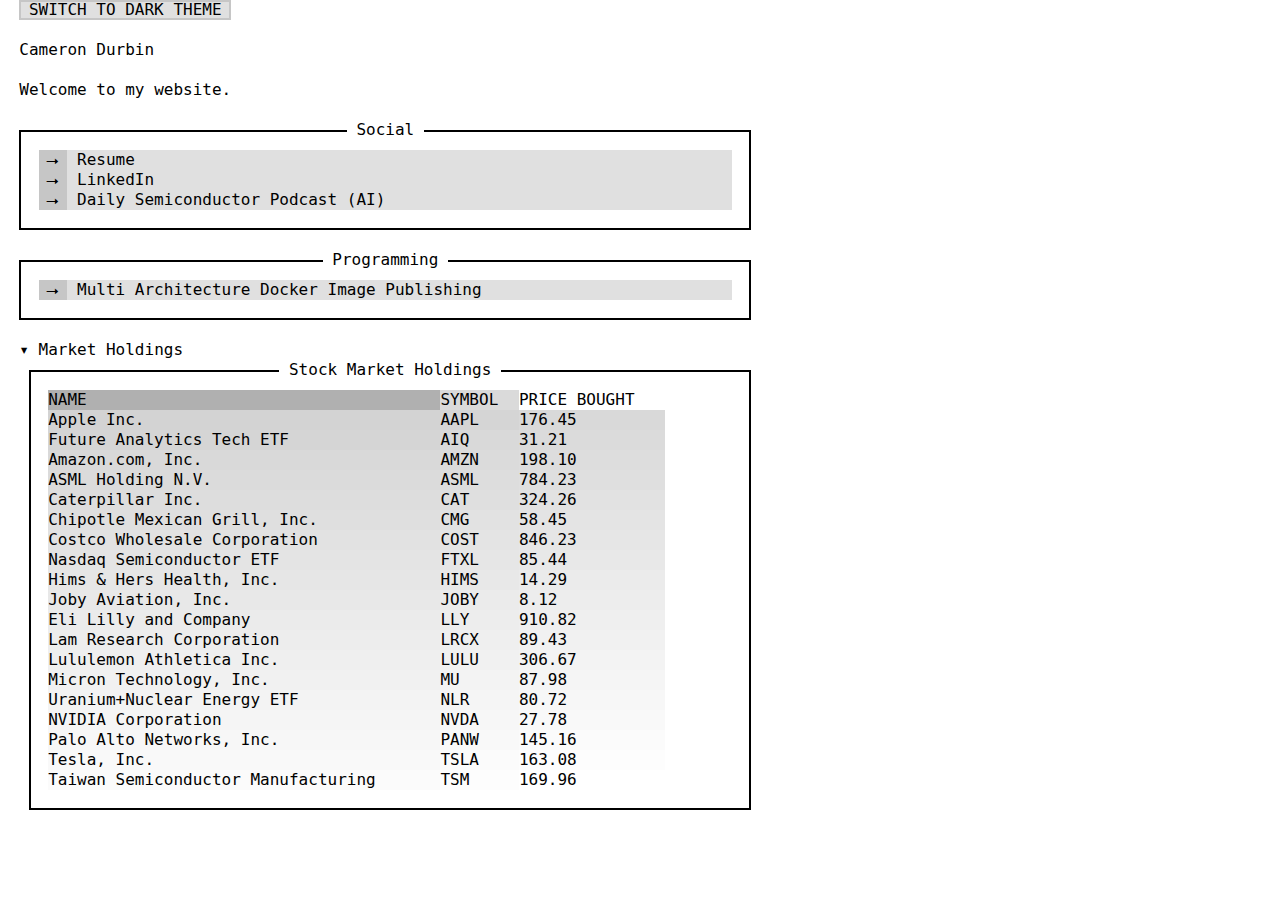
==== index.html @ b3b3ccad "update website" ====
<!DOCTYPE html><html lang="en-us"><head><meta charSet="utf-8"/><meta name="viewport" content="width=device-width, initial-scale=1"/><link rel="preload" as="image" href="https://intdev-global.s3.us-west-2.amazonaws.com/template-app-icon.png"/><link rel="stylesheet" href="./_next/static/css/3b3b348588047941.css" data-precedence="next"/><link rel="preload" as="script" fetchPriority="low" href="./_next/static/chunks/webpack-35756de5c0da3073.js"/><script src="./_next/static/chunks/4bd1b696-41e14159a9d67860.js" async=""></script><script src="./_next/static/chunks/517-19aa850d7bd7fefe.js" async=""></script><script src="./_next/static/chunks/main-app-64e9172b54e3012a.js" async=""></script><script src="./_next/static/chunks/app/layout-7b659a6c33f91e7e.js" async=""></script><script src="./_next/static/chunks/app/page-b0eea78f77b5fe3b.js" async=""></script><script src="./_next/static/chunks/polyfills-42372ed130431b0a.js" noModule=""></script></head><body class="theme-light"><div class="DefaultLayout_body__7xiM0"><img class="DefaultLayout_pixel__mKKBp" src="https://intdev-global.s3.us-west-2.amazonaws.com/template-app-icon.png" alt=""/><div class="DefaultActionBar_root__xqdtI"><div class="ActionBar_root__UG4k_"><div class=""><div class="ActionButton_root__mVVS_" tabindex="0" role="button"><span class="ActionButton_content__crCUa">Switch to Dark Theme</span></div></div></div></div><br/><div class="Grid_grid__SyTcQ"><section class="Row_row__w1H__">Cameron Durbin</section><br/><section class="Row_row__w1H__">Welcome to my website.</section><br/><article class="Card_card__roE_8"><header class="Card_action__5zfLi"><div class="Card_left__21wPW" aria-hidden="true"></div><h2 class="Card_title___SZ_d">Social</h2><div class="Card_right__RdLAu" aria-hidden="true"></div></header><section class="Card_children__uFd2l"><a class="ActionListItem_item__rTQlb" href="https://raw.githubusercontent.com/PlatinumCD/resume/master/CameronDurbinResume.pdf" target="_blank" tabindex="0" role="link"><figure class="ActionListItem_icon__VY1FA">⭢</figure><span class="ActionListItem_text__fGsZi">Resume</span></a><a class="ActionListItem_item__rTQlb" href="https://www.linkedin.com/in/cfd/" target="_blank" tabindex="0" role="link"><figure class="ActionListItem_icon__VY1FA">⭢</figure><span class="ActionListItem_text__fGsZi">LinkedIn</span></a><a class="ActionListItem_item__rTQlb" href="https://open.spotify.com/show/5hCIqsqqii0l1OaYvBZPwZ?si=8ecba6f8f65a43d0" target="_blank" tabindex="0" role="link"><figure class="ActionListItem_icon__VY1FA">⭢</figure><span class="ActionListItem_text__fGsZi">Daily Semiconductor Podcast (AI)</span></a></section></article><br/><article class="Card_card__roE_8"><header class="Card_action__5zfLi"><div class="Card_left__21wPW" aria-hidden="true"></div><h2 class="Card_title___SZ_d">Programming</h2><div class="Card_right__RdLAu" aria-hidden="true"></div></header><section class="Card_children__uFd2l"><a class="ActionListItem_item__rTQlb" href="https://www.cameronfdurbin.com/resources/docker_package_publish.html" target="_blank" tabindex="0" role="link"><figure class="ActionListItem_icon__VY1FA">⭢</figure><span class="ActionListItem_text__fGsZi">Multi Architecture Docker Image Publishing</span></a></section></article><br/><section class="Row_row__w1H__" tabindex="0" role="button" aria-expanded="true"><div class="Accordion_flex__NjGtE Accordion_active__b7b8d"><span class="Accordion_icon___3fpj">▾</span><span class="Accordion_content__MsGhh">Market Holdings</span></div></section><section class="Row_row__w1H__" style="padding-left:1ch"><article class="Card_card__roE_8"><header class="Card_action__5zfLi"><div class="Card_left__21wPW" aria-hidden="true"></div><h2 class="Card_title___SZ_d">Stock Market Holdings</h2><div class="Card_right__RdLAu" aria-hidden="true"></div></header><section class="Card_children__uFd2l"><table class="DataTable_root__dULbX"><tbody><tr class="DataTable_row__tr6JL" tabindex="0"><td class="DataTable_column__1giGI" style="background-color:rgba(98, 98, 98, 0.50)">NAME</td><td class="DataTable_column__1giGI" style="background-color:rgba(177, 177, 177, 0.47)">SYMBOL</td><td class="DataTable_column__1giGI" style="background-color:rgba(255, 255, 255, 0.45)">PRICE BOUGHT</td></tr><tr class="DataTable_row__tr6JL" tabindex="0"><td class="DataTable_column__1giGI" style="background-color:rgba(168, 168, 168, 0.50)">Apple Inc.</td><td class="DataTable_column__1giGI" style="background-color:rgba(172, 172, 172, 0.50)">AAPL</td><td class="DataTable_column__1giGI" style="background-color:rgba(177, 177, 177, 0.49)">176.45</td></tr><tr class="DataTable_row__tr6JL" tabindex="0"><td class="DataTable_column__1giGI" style="background-color:rgba(172, 172, 172, 0.50)">Future Analytics Tech ETF</td><td class="DataTable_column__1giGI" style="background-color:rgba(177, 177, 177, 0.49)">AIQ</td><td class="DataTable_column__1giGI" style="background-color:rgba(181, 181, 181, 0.49)">31.21</td></tr><tr class="DataTable_row__tr6JL" tabindex="0"><td class="DataTable_column__1giGI" style="background-color:rgba(177, 177, 177, 0.49)">Amazon.com, Inc.</td><td class="DataTable_column__1giGI" style="background-color:rgba(181, 181, 181, 0.49)">AMZN</td><td class="DataTable_column__1giGI" style="background-color:rgba(185, 185, 185, 0.49)">198.10</td></tr><tr class="DataTable_row__tr6JL" tabindex="0"><td class="DataTable_column__1giGI" style="background-color:rgba(181, 181, 181, 0.49)">ASML Holding N.V.</td><td class="DataTable_column__1giGI" style="background-color:rgba(185, 185, 185, 0.49)">ASML</td><td class="DataTable_column__1giGI" style="background-color:rgba(190, 190, 190, 0.49)">784.23</td></tr><tr class="DataTable_row__tr6JL" tabindex="0"><td class="DataTable_column__1giGI" style="background-color:rgba(185, 185, 185, 0.49)">Caterpillar Inc.</td><td class="DataTable_column__1giGI" style="background-color:rgba(190, 190, 190, 0.49)">CAT</td><td class="DataTable_column__1giGI" style="background-color:rgba(194, 194, 194, 0.48)">324.26</td></tr><tr class="DataTable_row__tr6JL" tabindex="0"><td class="DataTable_column__1giGI" style="background-color:rgba(190, 190, 190, 0.49)">Chipotle Mexican Grill, Inc.</td><td class="DataTable_column__1giGI" style="background-color:rgba(194, 194, 194, 0.48)">CMG</td><td class="DataTable_column__1giGI" style="background-color:rgba(198, 198, 198, 0.48)">58.45</td></tr><tr class="DataTable_row__tr6JL" tabindex="0"><td class="DataTable_column__1giGI" style="background-color:rgba(194, 194, 194, 0.48)">Costco Wholesale Corporation</td><td class="DataTable_column__1giGI" style="background-color:rgba(198, 198, 198, 0.48)">COST</td><td class="DataTable_column__1giGI" style="background-color:rgba(203, 203, 203, 0.48)">846.23</td></tr><tr class="DataTable_row__tr6JL" tabindex="0"><td class="DataTable_column__1giGI" style="background-color:rgba(198, 198, 198, 0.48)">Nasdaq Semiconductor ETF</td><td class="DataTable_column__1giGI" style="background-color:rgba(203, 203, 203, 0.48)">FTXL</td><td class="DataTable_column__1giGI" style="background-color:rgba(207, 207, 207, 0.48)">85.44</td></tr><tr class="DataTable_row__tr6JL" tabindex="0"><td class="DataTable_column__1giGI" style="background-color:rgba(203, 203, 203, 0.48)">Hims &amp; Hers Health, Inc.</td><td class="DataTable_column__1giGI" style="background-color:rgba(207, 207, 207, 0.48)">HIMS</td><td class="DataTable_column__1giGI" style="background-color:rgba(212, 212, 212, 0.47)">14.29</td></tr><tr class="DataTable_row__tr6JL" tabindex="0"><td class="DataTable_column__1giGI" style="background-color:rgba(207, 207, 207, 0.48)">Joby Aviation, Inc.</td><td class="DataTable_column__1giGI" style="background-color:rgba(212, 212, 212, 0.47)">JOBY</td><td class="DataTable_column__1giGI" style="background-color:rgba(216, 216, 216, 0.47)">8.12</td></tr><tr class="DataTable_row__tr6JL" tabindex="0"><td class="DataTable_column__1giGI" style="background-color:rgba(212, 212, 212, 0.47)">Eli Lilly and Company</td><td class="DataTable_column__1giGI" style="background-color:rgba(216, 216, 216, 0.47)">LLY</td><td class="DataTable_column__1giGI" style="background-color:rgba(220, 220, 220, 0.47)">910.82</td></tr><tr class="DataTable_row__tr6JL" tabindex="0"><td class="DataTable_column__1giGI" style="background-color:rgba(216, 216, 216, 0.47)">Lam Research Corporation</td><td class="DataTable_column__1giGI" style="background-color:rgba(220, 220, 220, 0.47)">LRCX</td><td class="DataTable_column__1giGI" style="background-color:rgba(225, 225, 225, 0.47)">89.43</td></tr><tr class="DataTable_row__tr6JL" tabindex="0"><td class="DataTable_column__1giGI" style="background-color:rgba(220, 220, 220, 0.47)">Lululemon Athletica Inc.</td><td class="DataTable_column__1giGI" style="background-color:rgba(225, 225, 225, 0.47)">LULU</td><td class="DataTable_column__1giGI" style="background-color:rgba(229, 229, 229, 0.47)">306.67</td></tr><tr class="DataTable_row__tr6JL" tabindex="0"><td class="DataTable_column__1giGI" style="background-color:rgba(225, 225, 225, 0.47)">Micron Technology, Inc.</td><td class="DataTable_column__1giGI" style="background-color:rgba(229, 229, 229, 0.47)">MU</td><td class="DataTable_column__1giGI" style="background-color:rgba(233, 233, 233, 0.46)">87.98</td></tr><tr class="DataTable_row__tr6JL" tabindex="0"><td class="DataTable_column__1giGI" style="background-color:rgba(229, 229, 229, 0.47)">Uranium+Nuclear Energy ETF</td><td class="DataTable_column__1giGI" style="background-color:rgba(233, 233, 233, 0.46)">NLR</td><td class="DataTable_column__1giGI" style="background-color:rgba(238, 238, 238, 0.46)">80.72</td></tr><tr class="DataTable_row__tr6JL" tabindex="0"><td class="DataTable_column__1giGI" style="background-color:rgba(233, 233, 233, 0.46)">NVIDIA Corporation</td><td class="DataTable_column__1giGI" style="background-color:rgba(238, 238, 238, 0.46)">NVDA</td><td class="DataTable_column__1giGI" style="background-color:rgba(242, 242, 242, 0.46)">27.78</td></tr><tr class="DataTable_row__tr6JL" tabindex="0"><td class="DataTable_column__1giGI" style="background-color:rgba(238, 238, 238, 0.46)">Palo Alto Networks, Inc.</td><td class="DataTable_column__1giGI" style="background-color:rgba(242, 242, 242, 0.46)">PANW</td><td class="DataTable_column__1giGI" style="background-color:rgba(246, 246, 246, 0.46)">145.16</td></tr><tr class="DataTable_row__tr6JL" tabindex="0"><td class="DataTable_column__1giGI" style="background-color:rgba(242, 242, 242, 0.46)">Tesla, Inc.</td><td class="DataTable_column__1giGI" style="background-color:rgba(246, 246, 246, 0.46)">TSLA</td><td class="DataTable_column__1giGI" style="background-color:rgba(251, 251, 251, 0.45)">163.08</td></tr><tr class="DataTable_row__tr6JL" tabindex="0"><td class="DataTable_column__1giGI" style="background-color:rgba(246, 246, 246, 0.46)">Taiwan Semiconductor Manufacturing</td><td class="DataTable_column__1giGI" style="background-color:rgba(251, 251, 251, 0.45)">TSM</td><td class="DataTable_column__1giGI" style="background-color:rgba(255, 255, 255, 0.45)">169.96</td></tr></tbody></table></section></article></section></div></div><script src="./_next/static/chunks/webpack-35756de5c0da3073.js" async=""></script><script>(self.__next_f=self.__next_f||[]).push([0])</script><script>self.__next_f.push([1,"1:\"$Sreact.fragment\"\n2:I[7558,[\"177\",\"static/chunks/app/layout-7b659a6c33f91e7e.js\"],\"default\"]\n3:I[5244,[],\"\"]\n4:I[3866,[],\"\"]\n6:I[6213,[],\"OutletBoundary\"]\n8:I[6213,[],\"MetadataBoundary\"]\na:I[6213,[],\"ViewportBoundary\"]\nc:I[4835,[],\"\"]\n:HL[\"./_next/static/css/3b3b348588047941.css\",\"style\"]\n"])</script><script>self.__next_f.push([1,"0:{\"P\":null,\"b\":\"AEE_rzgPCe6bbKyB_9G8I\",\"p\":\".\",\"c\":[\"\",\"\"],\"i\":false,\"f\":[[[\"\",{\"children\":[\"__PAGE__\",{}]},\"$undefined\",\"$undefined\",true],[\"\",[\"$\",\"$1\",\"c\",{\"children\":[null,[\"$\",\"html\",null,{\"lang\":\"en-us\",\"children\":[\"$\",\"body\",null,{\"className\":\"theme-light\",\"children\":[\"$\",\"$L2\",null,{\"children\":[\"$\",\"$L3\",null,{\"parallelRouterKey\":\"children\",\"segmentPath\":[\"children\"],\"error\":\"$undefined\",\"errorStyles\":\"$undefined\",\"errorScripts\":\"$undefined\",\"template\":[\"$\",\"$L4\",null,{}],\"templateStyles\":\"$undefined\",\"templateScripts\":\"$undefined\",\"notFound\":[[],[[\"$\",\"title\",null,{\"children\":\"404: This page could not be found.\"}],[\"$\",\"div\",null,{\"style\":{\"fontFamily\":\"system-ui,\\\"Segoe UI\\\",Roboto,Helvetica,Arial,sans-serif,\\\"Apple Color Emoji\\\",\\\"Segoe UI Emoji\\\"\",\"height\":\"100vh\",\"textAlign\":\"center\",\"display\":\"flex\",\"flexDirection\":\"column\",\"alignItems\":\"center\",\"justifyContent\":\"center\"},\"children\":[\"$\",\"div\",null,{\"children\":[[\"$\",\"style\",null,{\"dangerouslySetInnerHTML\":{\"__html\":\"body{color:#000;background:#fff;margin:0}.next-error-h1{border-right:1px solid rgba(0,0,0,.3)}@media (prefers-color-scheme:dark){body{color:#fff;background:#000}.next-error-h1{border-right:1px solid rgba(255,255,255,.3)}}\"}}],[\"$\",\"h1\",null,{\"className\":\"next-error-h1\",\"style\":{\"display\":\"inline-block\",\"margin\":\"0 20px 0 0\",\"padding\":\"0 23px 0 0\",\"fontSize\":24,\"fontWeight\":500,\"verticalAlign\":\"top\",\"lineHeight\":\"49px\"},\"children\":404}],[\"$\",\"div\",null,{\"style\":{\"display\":\"inline-block\"},\"children\":[\"$\",\"h2\",null,{\"style\":{\"fontSize\":14,\"fontWeight\":400,\"lineHeight\":\"49px\",\"margin\":0},\"children\":\"This page could not be found.\"}]}]]}]}]]],\"forbidden\":\"$undefined\",\"unauthorized\":\"$undefined\"}]}]}]}]]}],{\"children\":[\"__PAGE__\",[\"$\",\"$1\",\"c\",{\"children\":[\"$L5\",[[\"$\",\"link\",\"0\",{\"rel\":\"stylesheet\",\"href\":\"./_next/static/css/3b3b348588047941.css\",\"precedence\":\"next\",\"crossOrigin\":\"$undefined\",\"nonce\":\"$undefined\"}]],[\"$\",\"$L6\",null,{\"children\":\"$L7\"}]]}],{},null,false]},null,false],[\"$\",\"$1\",\"h\",{\"children\":[null,[\"$\",\"$1\",\"NZ06H8oi9hw6hcsAs-W8n\",{\"children\":[[\"$\",\"$L8\",null,{\"children\":\"$L9\"}],[\"$\",\"$La\",null,{\"children\":\"$Lb\"}],null]}]]}],false]],\"m\":\"$undefined\",\"G\":[\"$c\",\"$undefined\"],\"s\":false,\"S\":true}\n"])</script><script>self.__next_f.push([1,"d:I[9617,[\"974\",\"static/chunks/app/page-b0eea78f77b5fe3b.js\"],\"default\"]\ne:I[2588,[\"974\",\"static/chunks/app/page-b0eea78f77b5fe3b.js\"],\"default\"]\nf:I[5498,[\"974\",\"static/chunks/app/page-b0eea78f77b5fe3b.js\"],\"default\"]\n10:I[3644,[\"974\",\"static/chunks/app/page-b0eea78f77b5fe3b.js\"],\"default\"]\n"])</script><script>self.__next_f.push([1,"5:[\"$\",\"div\",null,{\"className\":\"DefaultLayout_body__7xiM0\",\"children\":[[\"$\",\"img\",null,{\"className\":\"DefaultLayout_pixel__mKKBp\",\"src\":\"https://intdev-global.s3.us-west-2.amazonaws.com/template-app-icon.png\",\"alt\":\"\"}],[[\"$\",\"$Ld\",null,{}],[\"$\",\"br\",null,{}],[\"$\",\"div\",null,{\"className\":\"Grid_grid__SyTcQ\",\"children\":[[\"$\",\"$Le\",null,{\"children\":\"Cameron Durbin\"}],[\"$\",\"br\",null,{}],[\"$\",\"$Le\",null,{\"children\":\"Welcome to my website.\"}],[\"$\",\"br\",null,{}],[\"$\",\"article\",null,{\"className\":\"Card_card__roE_8\",\"style\":\"$undefined\",\"children\":[[\"$\",\"header\",null,{\"className\":\"Card_action__5zfLi\",\"children\":[[\"$\",\"div\",null,{\"className\":\"Card_left__21wPW\",\"aria-hidden\":\"true\"}],[\"$\",\"h2\",null,{\"className\":\"Card_title___SZ_d\",\"children\":\"Social\"}],[\"$\",\"div\",null,{\"className\":\"Card_right__RdLAu\",\"aria-hidden\":\"true\"}]]}],[\"$\",\"section\",null,{\"className\":\"Card_children__uFd2l\",\"children\":[[\"$\",\"a\",null,{\"className\":\"ActionListItem_item__rTQlb\",\"href\":\"https://raw.githubusercontent.com/PlatinumCD/resume/master/CameronDurbinResume.pdf\",\"target\":\"_blank\",\"style\":\"$undefined\",\"tabIndex\":0,\"role\":\"link\",\"children\":[[\"$\",\"figure\",null,{\"className\":\"ActionListItem_icon__VY1FA\",\"children\":\"⭢\"}],[\"$\",\"span\",null,{\"className\":\"ActionListItem_text__fGsZi\",\"children\":\"Resume\"}]]}],[\"$\",\"a\",null,{\"className\":\"ActionListItem_item__rTQlb\",\"href\":\"https://www.linkedin.com/in/cfd/\",\"target\":\"_blank\",\"style\":\"$undefined\",\"tabIndex\":0,\"role\":\"link\",\"children\":[[\"$\",\"figure\",null,{\"className\":\"ActionListItem_icon__VY1FA\",\"children\":\"⭢\"}],[\"$\",\"span\",null,{\"className\":\"ActionListItem_text__fGsZi\",\"children\":\"LinkedIn\"}]]}],[\"$\",\"a\",null,{\"className\":\"ActionListItem_item__rTQlb\",\"href\":\"https://open.spotify.com/show/5hCIqsqqii0l1OaYvBZPwZ?si=8ecba6f8f65a43d0\",\"target\":\"_blank\",\"style\":\"$undefined\",\"tabIndex\":0,\"role\":\"link\",\"children\":[[\"$\",\"figure\",null,{\"className\":\"ActionListItem_icon__VY1FA\",\"children\":\"⭢\"}],[\"$\",\"span\",null,{\"className\":\"ActionListItem_text__fGsZi\",\"children\":\"Daily Semiconductor Podcast (AI)\"}]]}]]}]]}],[\"$\",\"br\",null,{}],[\"$\",\"article\",null,{\"className\":\"Card_card__roE_8\",\"style\":\"$undefined\",\"children\":[[\"$\",\"header\",null,{\"className\":\"Card_action__5zfLi\",\"children\":[[\"$\",\"div\",null,{\"className\":\"Card_left__21wPW\",\"aria-hidden\":\"true\"}],[\"$\",\"h2\",null,{\"className\":\"Card_title___SZ_d\",\"children\":\"Programming\"}],[\"$\",\"div\",null,{\"className\":\"Card_right__RdLAu\",\"aria-hidden\":\"true\"}]]}],[\"$\",\"section\",null,{\"className\":\"Card_children__uFd2l\",\"children\":[\"$\",\"a\",null,{\"className\":\"ActionListItem_item__rTQlb\",\"href\":\"https://www.cameronfdurbin.com/resources/docker_package_publish.html\",\"target\":\"_blank\",\"style\":\"$undefined\",\"tabIndex\":0,\"role\":\"link\",\"children\":[[\"$\",\"figure\",null,{\"className\":\"ActionListItem_icon__VY1FA\",\"children\":\"⭢\"}],[\"$\",\"span\",null,{\"className\":\"ActionListItem_text__fGsZi\",\"children\":\"Multi Architecture Docker Image Publishing\"}]]}]}]]}],[\"$\",\"br\",null,{}],[\"$\",\"$Lf\",null,{\"defaultValue\":true,\"title\":\"Market Holdings\",\"children\":[\"$\",\"article\",null,{\"className\":\"Card_card__roE_8\",\"style\":\"$undefined\",\"children\":[[\"$\",\"header\",null,{\"className\":\"Card_action__5zfLi\",\"children\":[[\"$\",\"div\",null,{\"className\":\"Card_left__21wPW\",\"aria-hidden\":\"true\"}],[\"$\",\"h2\",null,{\"className\":\"Card_title___SZ_d\",\"children\":\"Stock Market Holdings\"}],[\"$\",\"div\",null,{\"className\":\"Card_right__RdLAu\",\"aria-hidden\":\"true\"}]]}],[\"$\",\"section\",null,{\"className\":\"Card_children__uFd2l\",\"children\":[\"$\",\"$L10\",null,{\"data\":[[\"NAME\",\"SYMBOL\",\"PRICE BOUGHT\"],[\"Apple Inc.\",\"AAPL\",\"176.45\"],[\"Future Analytics Tech ETF\",\"AIQ\",\"31.21\"],[\"Amazon.com, Inc.\",\"AMZN\",\"198.10\"],[\"ASML Holding N.V.\",\"ASML\",\"784.23\"],[\"Caterpillar Inc.\",\"CAT\",\"324.26\"],[\"Chipotle Mexican Grill, Inc.\",\"CMG\",\"58.45\"],[\"Costco Wholesale Corporation\",\"COST\",\"846.23\"],[\"Nasdaq Semiconductor ETF\",\"FTXL\",\"85.44\"],[\"Hims \u0026 Hers Health, Inc.\",\"HIMS\",\"14.29\"],[\"Joby Aviation, Inc.\",\"JOBY\",\"8.12\"],[\"Eli Lilly and Company\",\"LLY\",\"910.82\"],[\"Lam Research Corporation\",\"LRCX\",\"89.43\"],[\"Lululemon Athletica Inc.\",\"LULU\",\"306.67\"],[\"Micron Technology, Inc.\",\"MU\",\"87.98\"],[\"Uranium+Nuclear Energy ETF\",\"NLR\",\"80.72\"],[\"NVIDIA Corporation\",\"NVDA\",\"27.78\"],[\"Palo Alto Networks, Inc.\",\"PANW\",\"145.16\"],[\"Tesla, Inc.\",\"TSLA\",\"163.08\"],[\"Taiwan Semiconductor Manufacturing\",\"TSM\",\"169.96\"]]}]}]]}]}]]}]]]}]\n"])</script><script>self.__next_f.push([1,"b:[[\"$\",\"meta\",\"0\",{\"name\":\"viewport\",\"content\":\"width=device-width, initial-scale=1\"}]]\n9:[[\"$\",\"meta\",\"0\",{\"charSet\":\"utf-8\"}]]\n"])</script><script>self.__next_f.push([1,"7:null\n"])</script></body></html>
---- _next/static/css/3b3b348588047941.css ----
.Accordion_flex__NjGtE{display:flex;align-items:center;justify-content:space-between}.Accordion_flex__NjGtE:hover{background:var(--theme-focused-foreground)}.Accordion_icon___3fpj{flex-shrink:0}.Accordion_content__MsGhh,.Accordion_icon___3fpj{-webkit-user-select:none;-moz-user-select:none;user-select:none;cursor:pointer}.Accordion_content__MsGhh{min-width:10%;width:100%;transition:all .2s ease;transition-property:padding;padding-left:0}.Accordion_active__b7b8d .Accordion_content__MsGhh{padding-left:1ch}.Row_row__w1H__{display:block;outline:0;border:0;transition:background .2s ease}.Row_row__w1H__:focus{background:var(--theme-focused-foreground)}.DataTable_root__dULbX{position:relative;width:100%;border-spacing:0;max-width:64ch}.DataTable_row__tr6JL{transition:transform .5s ease;border-spacing:0}.DataTable_row__tr6JL:first-child{font-weight:400}.DataTable_row__tr6JL:focus{background:var(--theme-focused-foreground);outline:0}.DataTable_column__1giGI{border:0;outline:0;padding-right:1ch;transition:background-color .5s ease}.DataTable_changed__xJPbK{animation:DataTable_flash__aweyY 2s ease}@keyframes DataTable_flash__aweyY{0%{background-color:var(--theme-focused-foreground-subdued)}to{background-color:transparent}}.DefaultActionBar_root__xqdtI{position:fixed;top:0;left:2ch;z-index:1}.ActionBar_root__UG4k_{background:var(--theme-background);box-shadow:inset 0 0 0 1px var(--theme-border)}.ButtonGroup_full__AQ5Wh{display:grid;grid-template-columns:repeat(auto-fit,minmax(60px,1fr));white-space:nowrap}.ActionButton_hotkey__H8HW0{background:var(--theme-button-foreground);color:var(--theme-text)}.ActionButton_content__crCUa,.ActionButton_hotkey__H8HW0{cursor:pointer;flex-shrink:0;font-weight:400;padding:0 1ch;text-indent:0;-webkit-user-select:none;-moz-user-select:none;user-select:none}.ActionButton_content__crCUa{background:var(--theme-button-background);box-shadow:inset 0 0 0 2px var(--theme-button-foreground);text-transform:uppercase}.ActionButton_root__mVVS_{display:inline-flex;align-items:center;justify-content:space-between;cursor:pointer;outline:0;border:0;margin:0;padding:0;box-sizing:border-box;font-family:var(--font-family-mono);font-size:var(--font-size);flex-shrink:0}.ActionButton_root__mVVS_:hover .ActionButton_hotkey__H8HW0{background:var(--theme-focused-foreground)}.ActionButton_root__mVVS_:hover .ActionButton_content__crCUa{box-shadow:inset 0 0 0 2px var(--theme-focused-foreground)}.ActionButton_root__mVVS_:focus .ActionButton_hotkey__H8HW0{background:var(--theme-focused-foreground)}.ActionButton_root__mVVS_:focus .ActionButton_content__crCUa{box-shadow:inset 0 0 0 2px var(--theme-focused-foreground)}.ActionButton_selected__DF4fS .ActionButton_content__crCUa{background:var(--theme-focused-foreground)}.DropdownMenuTrigger_root__TR6Jx{display:inline-block;position:relative}.DropdownMenu_root__4UyPe{display:block;background:var(--theme-border);font-weight:400}.DropdownMenu_footer__ulicg{background:var(--theme-background-modal-footer);padding:calc(var(--font-size)*.5*var(--theme-line-height-base)) 1ch calc(var(--font-size)*.5*var(--theme-line-height-base)) 1ch}.ActionListItem_item__rTQlb{align-items:flex-start;cursor:pointer;display:flex;justify-content:space-between;outline:0;border:0;text-decoration:none}.ActionListItem_item__rTQlb,.ActionListItem_item__rTQlb:hover,.ActionListItem_item__rTQlb:visited{background:transparent;color:var(--theme-text)}.ActionListItem_item__rTQlb:focus .ActionListItem_icon__VY1FA,.ActionListItem_item__rTQlb:hover .ActionListItem_icon__VY1FA{background:var(--theme-focused-foreground)}.ActionListItem_icon__VY1FA{background:var(--theme-button-foreground);flex-shrink:0;height:calc(var(--font-size)*var(--theme-line-height-base));justify-content:center;width:3ch}.ActionListItem_icon__VY1FA,.ActionListItem_text__fGsZi{align-items:center;display:inline-flex;-webkit-user-select:none;-moz-user-select:none;user-select:none}.ActionListItem_text__fGsZi{align-self:stretch;background:var(--theme-button-background);justify-content:flex-start;min-width:10%;padding:0 1ch;width:100%}@font-face{font-family:CommitMono-Regular;src:url(https://intdev-global.s3.us-west-2.amazonaws.com/public/internet-dev/3fecb478-80cf-41c5-b834-8562ab0baae0.woff2) format("woff2")}@font-face{font-family:DepartureMono-Regular;src:url(https://intdev-global.s3.us-west-2.amazonaws.com/public/internet-dev/2ed59eb2-a4a6-490c-8d70-757b68af681d.woff) format("woff")}@font-face{font-family:FiraCode-Regular;src:url(https://intdev-global.s3.us-west-2.amazonaws.com/public/internet-dev/6cf7752d-f7c3-48b2-8149-2d0d39bc008a.woff) format("woff")}@font-face{font-family:FragmentMono-Regular;src:url(https://intdev-global.s3.us-west-2.amazonaws.com/public/internet-dev/102755cd-b36a-4db8-907e-c915b322107a.woff2) format("woff2")}@font-face{font-family:GeistMono-Regular;src:url(https://intdev-global.s3.us-west-2.amazonaws.com/public/internet-dev/996b00fb-4b7a-403d-8da2-ce2225450681.woff2) format("woff2")}@font-face{font-family:IosevkaTerm-Regular;src:url(https://intdev-global.s3.us-west-2.amazonaws.com/public/internet-dev/6397be61-3ea4-459d-8a3e-fd95168cb214.woff2) format("woff2")}@font-face{font-family:JetBrainsMono-Regular;src:url(https://next-s3-public.s3.us-west-2.amazonaws.com/JetBrainsMono-Regular.woff2) format("woff")}@font-face{font-family:SFMonoSquare-Regular;src:url(https://intdev-global.s3.us-west-2.amazonaws.com/public/internet-dev/d94a73b5-d1c5-4a97-9b2d-18e5941833f6.woff) format("woff")}@font-face{font-family:ServerMono-Regular;src:url(https://intdev-global.s3.us-west-2.amazonaws.com/public/internet-dev/6c8ad1f3-2ad9-44a9-88db-46ff3f19c4f3.woff) format("woff")}@font-face{font-family:TX02Mono-Regular;src:url(https://intdev-global.s3.us-west-2.amazonaws.com/public/internet-dev/e049dfb6-9c5d-4ac4-97c2-eb6e95c61d09.woff2) format("woff2")}a,abbr,acronym,address,applet,article,aside,audio,b,big,blockquote,body,canvas,caption,center,cite,code,dd,del,details,dfn,div,dl,dt,em,embed,fieldset,figcaption,figure,footer,form,h1,h2,h3,h4,h5,h6,header,hgroup,html,i,iframe,img,ins,kbd,label,legend,li,mark,menu,nav,object,ol,output,p,pre,q,ruby,s,samp,section,small,span,strike,strong,sub,summary,sup,table,tbody,td,tfoot,th,thead,time,tr,tt,u,ul,var,video{border:0;box-sizing:border-box;margin:0;padding:0;vertical-align:baseline}a{background:var(--theme-border-subdued);color:var(--theme-text)}a:focus,a:hover{background:var(--theme-focused-foreground);color:var(--theme-text)}a:focus{outline:0}ul{list-style-type:"▪"}ol,ul{list-style-position:inside;text-indent:-1ch}ol{list-style-type:"";counter-reset:cupcake}ol ol,ol ul,ul ol,ul ul{padding-left:2ch}ol li{padding-left:1ch;counter-increment:cupcake}ul li:before{content:" ";display:inline-block;width:1ch;height:0;visibility:hidden}ol li:before{content:counters(cupcake,".") ". "}article,aside,details,figcaption,figure,footer,header,hgroup,menu,nav,section{display:block}body.theme-blue{--theme-overlay:var(--color-blue-20-5);--theme-background:var(--color-blue-80);--theme-background-modal:var(--color-blue-70);--theme-background-modal-footer:var(--color-blue-90);--theme-background-input:var(--color-blue-60);--theme-border:var(--color-blue-70);--theme-border-subdued:var(--color-blue-60-2);--theme-text:var(--color-blue-10);--theme-button:var(--color-blue-10);--theme-button-text:var(--color-blue-80);--theme-button-foreground:var(--color-blue-60);--theme-button-background:var(--color-blue-70);--theme-focused-foreground:var(--color-blue-50);--theme-focused-foreground-subdued:var(--color-blue-50-5)}body.theme-light{--theme-overlay:var(--color-black-100-4);--theme-background:var(--color-white);--theme-background-modal:var(--color-gray-20);--theme-background-modal-footer:var(--color-gray-40);--theme-background-input:var(--color-gray-10);--theme-border:var(--color-gray-20);--theme-border-subdued:var(--color-gray-40-2);--theme-text:var(--color-black-100);--theme-button:var(--color-black-100);--theme-button-text:var(--color-white);--theme-button-foreground:var(--color-gray-30);--theme-button-background:var(--color-gray-20);--theme-focused-foreground:var(--color-blue-50);--theme-focused-foreground-subdued:var(--color-neon-green-50-5)}body.theme-dark{--theme-overlay:var(--color-black-100-4);--theme-background:var(--color-black-100);--theme-background-modal:var(--color-gray-80);--theme-background-modal-footer:var(--color-gray-70);--theme-background-input:var(--color-gray-60);--theme-border:var(--color-gray-80);--theme-border-subdued:var(--color-gray-70-3);--theme-text:var(--color-white);--theme-button:var(--color-white);--theme-button-text:var(--color-black-100);--theme-button-foreground:var(--color-gray-90);--theme-button-background:var(--color-gray-80);--theme-focused-foreground:var(--color-daybreak-10);--theme-focused-foreground-subdued:var(--color-daybreak-10-5)}body.theme-green{--theme-overlay:var(--color-neon-green-100-4);--theme-background:#2cff05;--theme-background-modal:var(--color-neon-green-50);--theme-background-modal-footer:var(--color-neon-green-50-5);--theme-background-input:var(--color-neon-green-30);--theme-border:var(--color-neon-green-60);--theme-border-subdued:var(--color-neon-green-60-3);--theme-text:var(--color-neon-green-100);--theme-button:var(--color-neon-green-100);--theme-button-text:var(--color-neon-green-10);--theme-button-foreground:var(--color-neon-green-80);--theme-button-background:var(--color-neon-green-70);--theme-focused-foreground:#ff52f3;--theme-focused-foreground-subdued:rgba(255,82,243,.5)}body.theme-black-red{--theme-overlay:var(--color-red-100-4);--theme-background:var(--color-black-100);--theme-background-modal:var(--color-red-70);--theme-background-modal-footer:var(--color-red-80);--theme-background-input:var(--color-red-60);--theme-border:var(--color-red-60-7);--theme-border-subdued:var(--color-red-60-3);--theme-text:var(--color-red-30);--theme-button:var(--color-red-100);--theme-button-text:var(--color-red-20);--theme-button-foreground:var(--color-red-80);--theme-button-background:var(--color-red-90);--theme-focused-foreground:var(--color-gray-70);--theme-focused-foreground-subdued:var(--color-red-70-4)}body.theme-black-teal{--theme-overlay:var(--color-teal-100-4);--theme-background:var(--color-black-100);--theme-background-modal:var(--color-teal-70);--theme-background-modal-footer:var(--color-teal-80);--theme-background-input:var(--color-teal-60);--theme-border:var(--color-teal-60-7);--theme-border-subdued:var(--color-teal-60-3);--theme-text:var(--color-teal-30);--theme-button:var(--color-teal-100);--theme-button-text:var(--color-teal-20);--theme-button-foreground:var(--color-teal-80);--theme-button-background:var(--color-teal-90);--theme-focused-foreground:var(--color-gray-70);--theme-focused-foreground-subdued:var(--color-teal-70-4)}body.theme-black-green{--theme-overlay:var(--color-black-100-4);--theme-background:var(--color-black-100);--theme-background-modal:var(--color-gray-90);--theme-background-modal-footer:var(--color-gray-80);--theme-background-input:var(--color-gray-70);--theme-border:var(--color-gray-80);--theme-border-subdued:var(--color-gray-70-3);--theme-text:var(--color-green-50);--theme-button:var(--color-green-50);--theme-button-text:var(--color-green-80);--theme-button-foreground:var(--color-green-80);--theme-button-background:var(--color-green-90);--theme-focused-foreground:var(--color-gray-30);--theme-focused-foreground-subdued:var(--color-gray-40)}body.font-use-berkeley-mono{--font-family-mono:"TX02Mono-Regular",sans-serif}body.font-use-commit-mono{--font-family-mono:"CommitMono-Regular",sans-serif}body.font-use-departure-mono{--font-family-mono:"DepartureMono-Regular",sans-serif}body.font-use-fira-code{--font-family-mono:"FiraCode-Regular",sans-serif}body.font-use-fragment-mono{--font-family-mono:"FragmentMono-Regular",sans-serif}body.font-use-iosevka-term{--font-family-mono:"IosevkaTerm-Regular",sans-serif}body.font-use-jet-brains-mono{--font-family-mono:"JetBrainsMono-Regular",sans-serif}body.font-use-server-mono{--font-family-mono:"ServerMono-Regular",sans-serif}body.font-use-sfmono-square{--font-family-mono:"SFMonoSquare-Regular",sans-serif}body,html{--color-black-100:#000;--color-black-100-1:rgba(0,0,0,.1);--color-black-100-2:rgba(0,0,0,.2);--color-black-100-4:rgba(0,0,0,.4);--color-black-daybreak-100:#040200;--color-black-daybreak-100-4:rgba(4,2,0,.4);--color-blue-10:#edf5ff;--color-blue-100:#001141;--color-blue-20:#d0e2ff;--color-blue-20-1:rgba(208,226,255,.1);--color-blue-20-2:rgba(208,226,255,.2);--color-blue-20-5:rgba(208,226,255,.5);--color-blue-30:#a6c8ff;--color-blue-40:#78a9ff;--color-blue-50:#4589ff;--color-blue-50-5:rgba(69,137,255,.5);--color-blue-60:#0f62fe;--color-blue-60-2:rgba(15,98,254,.2);--color-blue-70:#0043ce;--color-blue-80:#002d9c;--color-blue-80-4:rgba(0,45,156,.4);--color-blue-80-6:rgba(0,45,156,.6);--color-blue-90:#001d6c;--color-blue-90-6:rgba(0,29,108,.6);--color-daybreak:#ff6c04;--color-daybreak-1:rgba(255,108,4,.1);--color-daybreak-10:#ef6300;--color-daybreak-10-5:rgba(239,99,0,.5);--color-daybreak-2:rgba(255,108,4,.2);--color-daybreak-20:#dc5b00;--color-daybreak-30:#c85300;--color-daybreak-4:rgba(255,108,4,.4);--color-daybreak-40:#b44b00;--color-daybreak-40-2:rgba(180,75,0,.2);--color-daybreak-50:#a14300;--color-daybreak-60:#8d3b00;--color-daybreak-70:#793200;--color-daybreak-70-3:rgba(121,50,0,.3);--color-daybreak-80:#662a00;--color-daybreak-90:#522200;--color-gold-30:#f1c21b;--color-gray-10:#f4f4f4;--color-gray-100:#161616;--color-gray-20:#e0e0e0;--color-gray-20-7:hsla(0,0%,88%,.7);--color-gray-30:#c6c6c6;--color-gray-30-7:hsla(0,0%,88%,.7);--color-gray-40:#a8a8a8;--color-gray-40-2:hsla(0,0%,66%,.2);--color-gray-50:#8d8d8d;--color-gray-60:#6f6f6f;--color-gray-70:#525252;--color-gray-70-3:rgba(82,82,82,.3);--color-gray-70-4:rgba(82,82,82,.4);--color-gray-80:#393939;--color-gray-80-6:rgba(57,57,57,.6);--color-gray-90:#262626;--color-gray-90-6:rgba(38,38,38,.6);--color-green-100:#071908;--color-green-90:#022d0d;--color-green-80:#044317;--color-green-70:#0e6027;--color-green-60:#198038;--color-green-60-3:rgba(25,128,56,.3);--color-green-50:#24a148;--color-green-40:#42be65;--color-green-30:#6fdc8c;--color-green-20:#a7f0ba;--color-green-10:#defbe6;--color-neon-green-10:#f2ffe9;--color-neon-green-100:#0a2c02;--color-neon-green-100-1:rgba(10,44,2,.1);--color-neon-green-100-2:rgba(10,44,2,.2);--color-neon-green-100-4:rgba(10,44,2,.4);--color-neon-green-20:#d5ffbf;--color-neon-green-30:#b2ff94;--color-neon-green-40:#8aff68;--color-neon-green-50:#5cff3b;--color-neon-green-50-5:rgba(92,255,59,.5);--color-neon-green-60:#2ee71d;--color-neon-green-60-3:rgba(46,231,29,.3);--color-neon-green-70:#00cf00;--color-neon-green-70-3:rgba(0,207,0,.3);--color-neon-green-70-7:rgba(0,207,0,.7);--color-neon-green-80:#009f00;--color-neon-green-80-1:rgba(0,159,0,.1);--color-neon-green-80-2:rgba(0,159,0,.2);--color-neon-green-80-4:rgba(0,159,0,.4);--color-neon-green-90:#106b02;--color-red-100:#2d0709;--color-red-100-4:rgba(45,7,9,.4);--color-red-90:#520408;--color-red-80:#750e13;--color-red-70:#a2191f;--color-red-60:#da1e28;--color-red-60-7:rgba(218,30,40,.7);--color-red-60-3:rgba(218,30,40,.3);--color-red-50:#fa4d56;--color-red-40:#ff8389;--color-red-30:#ffb3b8;--color-red-20:#ffd7d9;--color-red-10:#fff1f1;--color-teal-100:#081a1c;--color-teal-100-4:rgba(8,26,28,.4);--color-teal-90:#022b30;--color-teal-80:#004144;--color-teal-70:#005d5d;--color-teal-70-4:rgba(0,93,93,.4);--color-teal-70-3:rgba(0,93,93,.3);--color-teal-60:#007d79;--color-teal-60-7:rgba(0,125,121,.7);--color-teal-60-3:rgba(0,125,121,.3);--color-teal-50:#009d9a;--color-teal-40:#08bdba;--color-teal-30:#3ddbd9;--color-teal-20:#9ef0f0;--color-teal-10:#d9fbfb;--color-white:#fff;--color-white-1:hsla(0,0%,100%,.1);--color-white-2:hsla(0,0%,100%,.2);--color-white-4:hsla(0,0%,100%,.4);--font-family:-apple-system,BlinkMacSystemFont,helvetica neue,helvetica,sans-serif;--font-family-mono:"GeistMono-Regular",Consolas,monaco,monospace;--font-family-serif:Georgia,Times New Roman,serif;--theme-text:var(--color-black-100);--theme-line-height-base:1.25;--font-size:16px;--z-index-page:1;--z-index-page-select:3;--z-index-page-tooltips:4;--z-index-page-popover:5;--z-index-page-dropdown-menus:6;--z-index-page-modals:10;background:var(--theme-background);color:var(--theme-text);font-family:var(--font-family-mono);line-height:calc(var(--theme-line-height-base)*1rem);font-size:var(--font-size);font-optical-sizing:auto;font-weight:400;font-feature-settings:tabular-nums lining-nums;font-variant-numeric:tabular-nums lining-nums}body::-webkit-scrollbar,html::-webkit-scrollbar{background:transparent;height:calc(var(--theme-line-height-base)*1rem);width:1ch}body::-webkit-scrollbar-track,html::-webkit-scrollbar-track{background:var(--theme-background)}body::-webkit-scrollbar-thumb,body::-webkit-scrollbar-thumb:hover,html::-webkit-scrollbar-thumb,html::-webkit-scrollbar-thumb:hover{background:var(--theme-border)}.Card_card__roE_8{position:relative;display:block;padding:0;white-space:prewrap}.Card_children__uFd2l{box-shadow:inset 2px 0 0 0 var(--theme-text),inset -2px 0 0 0 var(--theme-text),inset 0 -2px 0 0 var(--theme-text);display:block;padding-top:calc(var(--theme-line-height-base)*.5rem);padding-left:2ch;padding-right:2ch;padding-bottom:calc(var(--theme-line-height-base)*1rem);overflow-x:auto;overflow-y:hidden;scrollbar-width:none}.Card_children__uFd2l::-webkit-scrollbar{display:none}.Card_action__5zfLi{display:flex;align-items:flex-end;justify-content:space-between}.Card_left__21wPW{min-width:10%;width:100%;padding:calc(var(--font-size)*.5*var(--theme-line-height-base)) 2ch 0 1ch}.Card_leftCorner__xOXqQ,.Card_left__21wPW{box-shadow:inset 2px 0 0 0 var(--theme-text),inset 0 2px 0 0 var(--theme-text)}.Card_leftCorner__xOXqQ{flex-shrink:0;padding:calc(var(--font-size)*.5*var(--theme-line-height-base)) 1ch 0 1ch}.Card_right__RdLAu{min-width:10%;width:100%;padding:calc(var(--font-size)*.5*var(--theme-line-height-base)) 2ch 0 1ch}.Card_rightCorner__HD9lr,.Card_right__RdLAu{box-shadow:inset -2px 0 0 0 var(--theme-text),inset 0 2px 0 0 var(--theme-text)}.Card_rightCorner__HD9lr{flex-shrink:0;padding:calc(var(--font-size)*.5*var(--theme-line-height-base)) 1ch 0 1ch}.Card_title___SZ_d{flex-shrink:0;padding:0 1ch;font-size:var(--font-size);font-weight:400}.DefaultLayout_body__7xiM0{max-width:80ch}.DefaultLayout_pixel__mKKBp{height:1px;left:0;position:absolute;top:0;width:1px}.Grid_grid__SyTcQ{display:block;padding:calc(var(--font-size)*var(--theme-line-height-base)) 2ch calc(var(--font-size)*var(--theme-line-height-base)) 2ch}
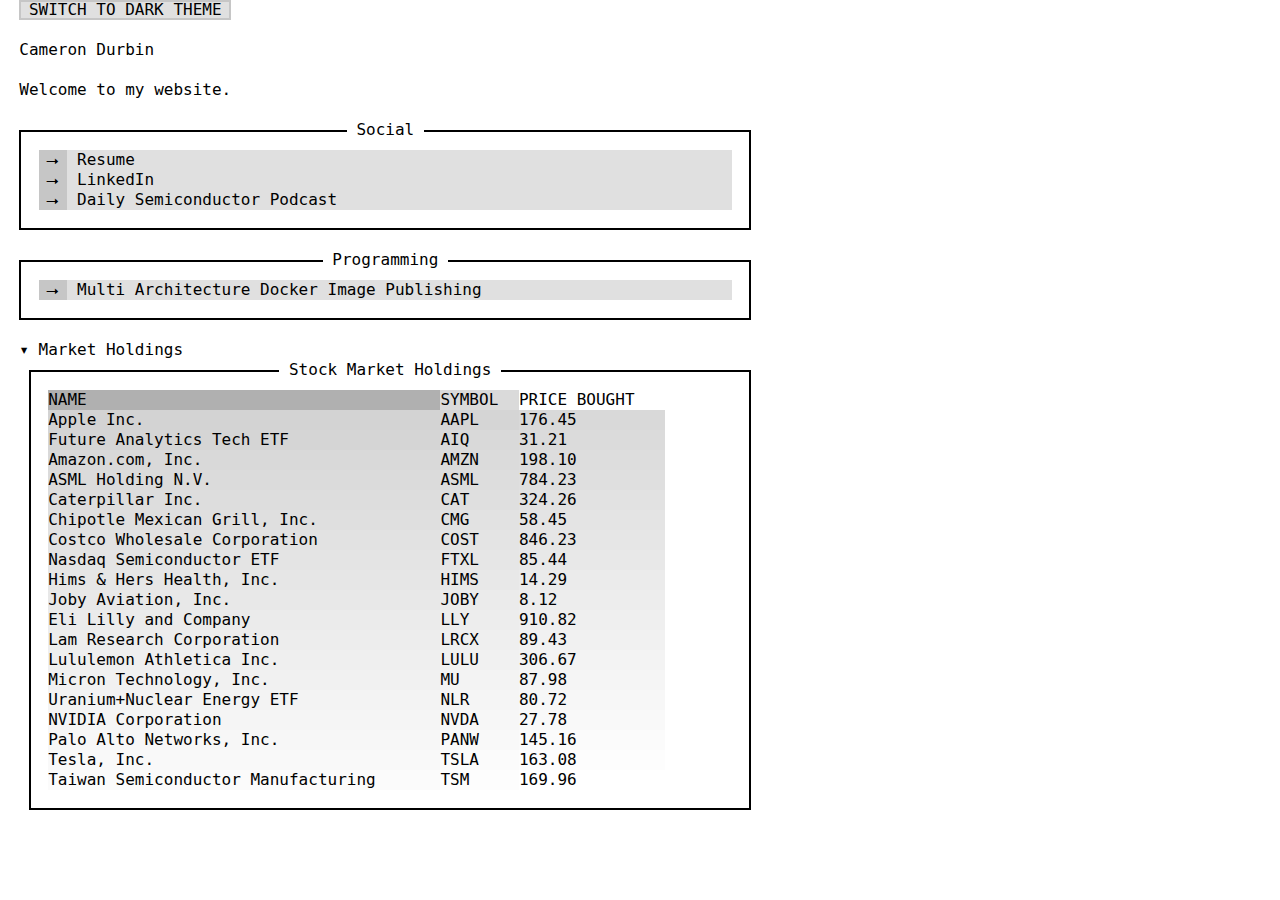
==== commit 2da0113e: "update webpage" ====
--- a/index.html
+++ b/index.html
@@ -1 +1 @@
-<!DOCTYPE html><html lang="en-us"><head><meta charSet="utf-8"/><meta name="viewport" content="width=device-width, initial-scale=1"/><link rel="preload" as="image" href="https://intdev-global.s3.us-west-2.amazonaws.com/template-app-icon.png"/><link rel="stylesheet" href="./_next/static/css/3b3b348588047941.css" data-precedence="next"/><link rel="preload" as="script" fetchPriority="low" href="./_next/static/chunks/webpack-35756de5c0da3073.js"/><script src="./_next/static/chunks/4bd1b696-41e14159a9d67860.js" async=""></script><script src="./_next/static/chunks/517-19aa850d7bd7fefe.js" async=""></script><script src="./_next/static/chunks/main-app-64e9172b54e3012a.js" async=""></script><script src="./_next/static/chunks/app/layout-7b659a6c33f91e7e.js" async=""></script><script src="./_next/static/chunks/app/page-b0eea78f77b5fe3b.js" async=""></script><script src="./_next/static/chunks/polyfills-42372ed130431b0a.js" noModule=""></script></head><body class="theme-light"><div class="DefaultLayout_body__7xiM0"><img class="DefaultLayout_pixel__mKKBp" src="https://intdev-global.s3.us-west-2.amazonaws.com/template-app-icon.png" alt=""/><div class="DefaultActionBar_root__xqdtI"><div class="ActionBar_root__UG4k_"><div class=""><div class="ActionButton_root__mVVS_" tabindex="0" role="button"><span class="ActionButton_content__crCUa">Switch to Dark Theme</span></div></div></div></div><br/><div class="Grid_grid__SyTcQ"><section class="Row_row__w1H__">Cameron Durbin</section><br/><section class="Row_row__w1H__">Welcome to my website.</section><br/><article class="Card_card__roE_8"><header class="Card_action__5zfLi"><div class="Card_left__21wPW" aria-hidden="true"></div><h2 class="Card_title___SZ_d">Social</h2><div class="Card_right__RdLAu" aria-hidden="true"></div></header><section class="Card_children__uFd2l"><a class="ActionListItem_item__rTQlb" href="https://raw.githubusercontent.com/PlatinumCD/resume/master/CameronDurbinResume.pdf" target="_blank" tabindex="0" role="link"><figure class="ActionListItem_icon__VY1FA">⭢</figure><span class="ActionListItem_text__fGsZi">Resume</span></a><a class="ActionListItem_item__rTQlb" href="https://www.linkedin.com/in/cfd/" target="_blank" tabindex="0" role="link"><figure class="ActionListItem_icon__VY1FA">⭢</figure><span class="ActionListItem_text__fGsZi">LinkedIn</span></a><a class="ActionListItem_item__rTQlb" href="https://open.spotify.com/show/5hCIqsqqii0l1OaYvBZPwZ?si=8ecba6f8f65a43d0" target="_blank" tabindex="0" role="link"><figure class="ActionListItem_icon__VY1FA">⭢</figure><span class="ActionListItem_text__fGsZi">Daily Semiconductor Podcast (AI)</span></a></section></article><br/><article class="Card_card__roE_8"><header class="Card_action__5zfLi"><div class="Card_left__21wPW" aria-hidden="true"></div><h2 class="Card_title___SZ_d">Programming</h2><div class="Card_right__RdLAu" aria-hidden="true"></div></header><section class="Card_children__uFd2l"><a class="ActionListItem_item__rTQlb" href="https://www.cameronfdurbin.com/resources/docker_package_publish.html" target="_blank" tabindex="0" role="link"><figure class="ActionListItem_icon__VY1FA">⭢</figure><span class="ActionListItem_text__fGsZi">Multi Architecture Docker Image Publishing</span></a></section></article><br/><section class="Row_row__w1H__" tabindex="0" role="button" aria-expanded="true"><div class="Accordion_flex__NjGtE Accordion_active__b7b8d"><span class="Accordion_icon___3fpj">▾</span><span class="Accordion_content__MsGhh">Market Holdings</span></div></section><section class="Row_row__w1H__" style="padding-left:1ch"><article class="Card_card__roE_8"><header class="Card_action__5zfLi"><div class="Card_left__21wPW" aria-hidden="true"></div><h2 class="Card_title___SZ_d">Stock Market Holdings</h2><div class="Card_right__RdLAu" aria-hidden="true"></div></header><section class="Card_children__uFd2l"><table class="DataTable_root__dULbX"><tbody><tr class="DataTable_row__tr6JL" tabindex="0"><td class="DataTable_column__1giGI" style="background-color:rgba(98, 98, 98, 0.50)">NAME</td><td class="DataTable_column__1giGI" style="background-color:rgba(177, 177, 177, 0.47)">SYMBOL</td><td class="DataTable_column__1giGI" style="background-color:rgba(255, 255, 255, 0.45)">PRICE BOUGHT</td></tr><tr class="DataTable_row__tr6JL" tabindex="0"><td class="DataTable_column__1giGI" style="background-color:rgba(168, 168, 168, 0.50)">Apple Inc.</td><td class="DataTable_column__1giGI" style="background-color:rgba(172, 172, 172, 0.50)">AAPL</td><td class="DataTable_column__1giGI" style="background-color:rgba(177, 177, 177, 0.49)">176.45</td></tr><tr class="DataTable_row__tr6JL" tabindex="0"><td class="DataTable_column__1giGI" style="background-color:rgba(172, 172, 172, 0.50)">Future Analytics Tech ETF</td><td class="DataTable_column__1giGI" style="background-color:rgba(177, 177, 177, 0.49)">AIQ</td><td class="DataTable_column__1giGI" style="background-color:rgba(181, 181, 181, 0.49)">31.21</td></tr><tr class="DataTable_row__tr6JL" tabindex="0"><td class="DataTable_column__1giGI" style="background-color:rgba(177, 177, 177, 0.49)">Amazon.com, Inc.</td><td class="DataTable_column__1giGI" style="background-color:rgba(181, 181, 181, 0.49)">AMZN</td><td class="DataTable_column__1giGI" style="background-color:rgba(185, 185, 185, 0.49)">198.10</td></tr><tr class="DataTable_row__tr6JL" tabindex="0"><td class="DataTable_column__1giGI" style="background-color:rgba(181, 181, 181, 0.49)">ASML Holding N.V.</td><td class="DataTable_column__1giGI" style="background-color:rgba(185, 185, 185, 0.49)">ASML</td><td class="DataTable_column__1giGI" style="background-color:rgba(190, 190, 190, 0.49)">784.23</td></tr><tr class="DataTable_row__tr6JL" tabindex="0"><td class="DataTable_column__1giGI" style="background-color:rgba(185, 185, 185, 0.49)">Caterpillar Inc.</td><td class="DataTable_column__1giGI" style="background-color:rgba(190, 190, 190, 0.49)">CAT</td><td class="DataTable_column__1giGI" style="background-color:rgba(194, 194, 194, 0.48)">324.26</td></tr><tr class="DataTable_row__tr6JL" tabindex="0"><td class="DataTable_column__1giGI" style="background-color:rgba(190, 190, 190, 0.49)">Chipotle Mexican Grill, Inc.</td><td class="DataTable_column__1giGI" style="background-color:rgba(194, 194, 194, 0.48)">CMG</td><td class="DataTable_column__1giGI" style="background-color:rgba(198, 198, 198, 0.48)">58.45</td></tr><tr class="DataTable_row__tr6JL" tabindex="0"><td class="DataTable_column__1giGI" style="background-color:rgba(194, 194, 194, 0.48)">Costco Wholesale Corporation</td><td class="DataTable_column__1giGI" style="background-color:rgba(198, 198, 198, 0.48)">COST</td><td class="DataTable_column__1giGI" style="background-color:rgba(203, 203, 203, 0.48)">846.23</td></tr><tr class="DataTable_row__tr6JL" tabindex="0"><td class="DataTable_column__1giGI" style="background-color:rgba(198, 198, 198, 0.48)">Nasdaq Semiconductor ETF</td><td class="DataTable_column__1giGI" style="background-color:rgba(203, 203, 203, 0.48)">FTXL</td><td class="DataTable_column__1giGI" style="background-color:rgba(207, 207, 207, 0.48)">85.44</td></tr><tr class="DataTable_row__tr6JL" tabindex="0"><td class="DataTable_column__1giGI" style="background-color:rgba(203, 203, 203, 0.48)">Hims &amp; Hers Health, Inc.</td><td class="DataTable_column__1giGI" style="background-color:rgba(207, 207, 207, 0.48)">HIMS</td><td class="DataTable_column__1giGI" style="background-color:rgba(212, 212, 212, 0.47)">14.29</td></tr><tr class="DataTable_row__tr6JL" tabindex="0"><td class="DataTable_column__1giGI" style="background-color:rgba(207, 207, 207, 0.48)">Joby Aviation, Inc.</td><td class="DataTable_column__1giGI" style="background-color:rgba(212, 212, 212, 0.47)">JOBY</td><td class="DataTable_column__1giGI" style="background-color:rgba(216, 216, 216, 0.47)">8.12</td></tr><tr class="DataTable_row__tr6JL" tabindex="0"><td class="DataTable_column__1giGI" style="background-color:rgba(212, 212, 212, 0.47)">Eli Lilly and Company</td><td class="DataTable_column__1giGI" style="background-color:rgba(216, 216, 216, 0.47)">LLY</td><td class="DataTable_column__1giGI" style="background-color:rgba(220, 220, 220, 0.47)">910.82</td></tr><tr class="DataTable_row__tr6JL" tabindex="0"><td class="DataTable_column__1giGI" style="background-color:rgba(216, 216, 216, 0.47)">Lam Research Corporation</td><td class="DataTable_column__1giGI" style="background-color:rgba(220, 220, 220, 0.47)">LRCX</td><td class="DataTable_column__1giGI" style="background-color:rgba(225, 225, 225, 0.47)">89.43</td></tr><tr class="DataTable_row__tr6JL" tabindex="0"><td class="DataTable_column__1giGI" style="background-color:rgba(220, 220, 220, 0.47)">Lululemon Athletica Inc.</td><td class="DataTable_column__1giGI" style="background-color:rgba(225, 225, 225, 0.47)">LULU</td><td class="DataTable_column__1giGI" style="background-color:rgba(229, 229, 229, 0.47)">306.67</td></tr><tr class="DataTable_row__tr6JL" tabindex="0"><td class="DataTable_column__1giGI" style="background-color:rgba(225, 225, 225, 0.47)">Micron Technology, Inc.</td><td class="DataTable_column__1giGI" style="background-color:rgba(229, 229, 229, 0.47)">MU</td><td class="DataTable_column__1giGI" style="background-color:rgba(233, 233, 233, 0.46)">87.98</td></tr><tr class="DataTable_row__tr6JL" tabindex="0"><td class="DataTable_column__1giGI" style="background-color:rgba(229, 229, 229, 0.47)">Uranium+Nuclear Energy ETF</td><td class="DataTable_column__1giGI" style="background-color:rgba(233, 233, 233, 0.46)">NLR</td><td class="DataTable_column__1giGI" style="background-color:rgba(238, 238, 238, 0.46)">80.72</td></tr><tr class="DataTable_row__tr6JL" tabindex="0"><td class="DataTable_column__1giGI" style="background-color:rgba(233, 233, 233, 0.46)">NVIDIA Corporation</td><td class="DataTable_column__1giGI" style="background-color:rgba(238, 238, 238, 0.46)">NVDA</td><td class="DataTable_column__1giGI" style="background-color:rgba(242, 242, 242, 0.46)">27.78</td></tr><tr class="DataTable_row__tr6JL" tabindex="0"><td class="DataTable_column__1giGI" style="background-color:rgba(238, 238, 238, 0.46)">Palo Alto Networks, Inc.</td><td class="DataTable_column__1giGI" style="background-color:rgba(242, 242, 242, 0.46)">PANW</td><td class="DataTable_column__1giGI" style="background-color:rgba(246, 246, 246, 0.46)">145.16</td></tr><tr class="DataTable_row__tr6JL" tabindex="0"><td class="DataTable_column__1giGI" style="background-color:rgba(242, 242, 242, 0.46)">Tesla, Inc.</td><td class="DataTable_column__1giGI" style="background-color:rgba(246, 246, 246, 0.46)">TSLA</td><td class="DataTable_column__1giGI" style="background-color:rgba(251, 251, 251, 0.45)">163.08</td></tr><tr class="DataTable_row__tr6JL" tabindex="0"><td class="DataTable_column__1giGI" style="background-color:rgba(246, 246, 246, 0.46)">Taiwan Semiconductor Manufacturing</td><td class="DataTable_column__1giGI" style="background-color:rgba(251, 251, 251, 0.45)">TSM</td><td class="DataTable_column__1giGI" style="background-color:rgba(255, 255, 255, 0.45)">169.96</td></tr></tbody></table></section></article></section></div></div><script src="./_next/static/chunks/webpack-35756de5c0da3073.js" async=""></script><script>(self.__next_f=self.__next_f||[]).push([0])</script><script>self.__next_f.push([1,"1:\"$Sreact.fragment\"\n2:I[7558,[\"177\",\"static/chunks/app/layout-7b659a6c33f91e7e.js\"],\"default\"]\n3:I[5244,[],\"\"]\n4:I[3866,[],\"\"]\n6:I[6213,[],\"OutletBoundary\"]\n8:I[6213,[],\"MetadataBoundary\"]\na:I[6213,[],\"ViewportBoundary\"]\nc:I[4835,[],\"\"]\n:HL[\"./_next/static/css/3b3b348588047941.css\",\"style\"]\n"])</script><script>self.__next_f.push([1,"0:{\"P\":null,\"b\":\"AEE_rzgPCe6bbKyB_9G8I\",\"p\":\".\",\"c\":[\"\",\"\"],\"i\":false,\"f\":[[[\"\",{\"children\":[\"__PAGE__\",{}]},\"$undefined\",\"$undefined\",true],[\"\",[\"$\",\"$1\",\"c\",{\"children\":[null,[\"$\",\"html\",null,{\"lang\":\"en-us\",\"children\":[\"$\",\"body\",null,{\"className\":\"theme-light\",\"children\":[\"$\",\"$L2\",null,{\"children\":[\"$\",\"$L3\",null,{\"parallelRouterKey\":\"children\",\"segmentPath\":[\"children\"],\"error\":\"$undefined\",\"errorStyles\":\"$undefined\",\"errorScripts\":\"$undefined\",\"template\":[\"$\",\"$L4\",null,{}],\"templateStyles\":\"$undefined\",\"templateScripts\":\"$undefined\",\"notFound\":[[],[[\"$\",\"title\",null,{\"children\":\"404: This page could not be found.\"}],[\"$\",\"div\",null,{\"style\":{\"fontFamily\":\"system-ui,\\\"Segoe UI\\\",Roboto,Helvetica,Arial,sans-serif,\\\"Apple Color Emoji\\\",\\\"Segoe UI Emoji\\\"\",\"height\":\"100vh\",\"textAlign\":\"center\",\"display\":\"flex\",\"flexDirection\":\"column\",\"alignItems\":\"center\",\"justifyContent\":\"center\"},\"children\":[\"$\",\"div\",null,{\"children\":[[\"$\",\"style\",null,{\"dangerouslySetInnerHTML\":{\"__html\":\"body{color:#000;background:#fff;margin:0}.next-error-h1{border-right:1px solid rgba(0,0,0,.3)}@media (prefers-color-scheme:dark){body{color:#fff;background:#000}.next-error-h1{border-right:1px solid rgba(255,255,255,.3)}}\"}}],[\"$\",\"h1\",null,{\"className\":\"next-error-h1\",\"style\":{\"display\":\"inline-block\",\"margin\":\"0 20px 0 0\",\"padding\":\"0 23px 0 0\",\"fontSize\":24,\"fontWeight\":500,\"verticalAlign\":\"top\",\"lineHeight\":\"49px\"},\"children\":404}],[\"$\",\"div\",null,{\"style\":{\"display\":\"inline-block\"},\"children\":[\"$\",\"h2\",null,{\"style\":{\"fontSize\":14,\"fontWeight\":400,\"lineHeight\":\"49px\",\"margin\":0},\"children\":\"This page could not be found.\"}]}]]}]}]]],\"forbidden\":\"$undefined\",\"unauthorized\":\"$undefined\"}]}]}]}]]}],{\"children\":[\"__PAGE__\",[\"$\",\"$1\",\"c\",{\"children\":[\"$L5\",[[\"$\",\"link\",\"0\",{\"rel\":\"stylesheet\",\"href\":\"./_next/static/css/3b3b348588047941.css\",\"precedence\":\"next\",\"crossOrigin\":\"$undefined\",\"nonce\":\"$undefined\"}]],[\"$\",\"$L6\",null,{\"children\":\"$L7\"}]]}],{},null,false]},null,false],[\"$\",\"$1\",\"h\",{\"children\":[null,[\"$\",\"$1\",\"NZ06H8oi9hw6hcsAs-W8n\",{\"children\":[[\"$\",\"$L8\",null,{\"children\":\"$L9\"}],[\"$\",\"$La\",null,{\"children\":\"$Lb\"}],null]}]]}],false]],\"m\":\"$undefined\",\"G\":[\"$c\",\"$undefined\"],\"s\":false,\"S\":true}\n"])</script><script>self.__next_f.push([1,"d:I[9617,[\"974\",\"static/chunks/app/page-b0eea78f77b5fe3b.js\"],\"default\"]\ne:I[2588,[\"974\",\"static/chunks/app/page-b0eea78f77b5fe3b.js\"],\"default\"]\nf:I[5498,[\"974\",\"static/chunks/app/page-b0eea78f77b5fe3b.js\"],\"default\"]\n10:I[3644,[\"974\",\"static/chunks/app/page-b0eea78f77b5fe3b.js\"],\"default\"]\n"])</script><script>self.__next_f.push([1,"5:[\"$\",\"div\",null,{\"className\":\"DefaultLayout_body__7xiM0\",\"children\":[[\"$\",\"img\",null,{\"className\":\"DefaultLayout_pixel__mKKBp\",\"src\":\"https://intdev-global.s3.us-west-2.amazonaws.com/template-app-icon.png\",\"alt\":\"\"}],[[\"$\",\"$Ld\",null,{}],[\"$\",\"br\",null,{}],[\"$\",\"div\",null,{\"className\":\"Grid_grid__SyTcQ\",\"children\":[[\"$\",\"$Le\",null,{\"children\":\"Cameron Durbin\"}],[\"$\",\"br\",null,{}],[\"$\",\"$Le\",null,{\"children\":\"Welcome to my website.\"}],[\"$\",\"br\",null,{}],[\"$\",\"article\",null,{\"className\":\"Card_card__roE_8\",\"style\":\"$undefined\",\"children\":[[\"$\",\"header\",null,{\"className\":\"Card_action__5zfLi\",\"children\":[[\"$\",\"div\",null,{\"className\":\"Card_left__21wPW\",\"aria-hidden\":\"true\"}],[\"$\",\"h2\",null,{\"className\":\"Card_title___SZ_d\",\"children\":\"Social\"}],[\"$\",\"div\",null,{\"className\":\"Card_right__RdLAu\",\"aria-hidden\":\"true\"}]]}],[\"$\",\"section\",null,{\"className\":\"Card_children__uFd2l\",\"children\":[[\"$\",\"a\",null,{\"className\":\"ActionListItem_item__rTQlb\",\"href\":\"https://raw.githubusercontent.com/PlatinumCD/resume/master/CameronDurbinResume.pdf\",\"target\":\"_blank\",\"style\":\"$undefined\",\"tabIndex\":0,\"role\":\"link\",\"children\":[[\"$\",\"figure\",null,{\"className\":\"ActionListItem_icon__VY1FA\",\"children\":\"⭢\"}],[\"$\",\"span\",null,{\"className\":\"ActionListItem_text__fGsZi\",\"children\":\"Resume\"}]]}],[\"$\",\"a\",null,{\"className\":\"ActionListItem_item__rTQlb\",\"href\":\"https://www.linkedin.com/in/cfd/\",\"target\":\"_blank\",\"style\":\"$undefined\",\"tabIndex\":0,\"role\":\"link\",\"children\":[[\"$\",\"figure\",null,{\"className\":\"ActionListItem_icon__VY1FA\",\"children\":\"⭢\"}],[\"$\",\"span\",null,{\"className\":\"ActionListItem_text__fGsZi\",\"children\":\"LinkedIn\"}]]}],[\"$\",\"a\",null,{\"className\":\"ActionListItem_item__rTQlb\",\"href\":\"https://open.spotify.com/show/5hCIqsqqii0l1OaYvBZPwZ?si=8ecba6f8f65a43d0\",\"target\":\"_blank\",\"style\":\"$undefined\",\"tabIndex\":0,\"role\":\"link\",\"children\":[[\"$\",\"figure\",null,{\"className\":\"ActionListItem_icon__VY1FA\",\"children\":\"⭢\"}],[\"$\",\"span\",null,{\"className\":\"ActionListItem_text__fGsZi\",\"children\":\"Daily Semiconductor Podcast (AI)\"}]]}]]}]]}],[\"$\",\"br\",null,{}],[\"$\",\"article\",null,{\"className\":\"Card_card__roE_8\",\"style\":\"$undefined\",\"children\":[[\"$\",\"header\",null,{\"className\":\"Card_action__5zfLi\",\"children\":[[\"$\",\"div\",null,{\"className\":\"Card_left__21wPW\",\"aria-hidden\":\"true\"}],[\"$\",\"h2\",null,{\"className\":\"Card_title___SZ_d\",\"children\":\"Programming\"}],[\"$\",\"div\",null,{\"className\":\"Card_right__RdLAu\",\"aria-hidden\":\"true\"}]]}],[\"$\",\"section\",null,{\"className\":\"Card_children__uFd2l\",\"children\":[\"$\",\"a\",null,{\"className\":\"ActionListItem_item__rTQlb\",\"href\":\"https://www.cameronfdurbin.com/resources/docker_package_publish.html\",\"target\":\"_blank\",\"style\":\"$undefined\",\"tabIndex\":0,\"role\":\"link\",\"children\":[[\"$\",\"figure\",null,{\"className\":\"ActionListItem_icon__VY1FA\",\"children\":\"⭢\"}],[\"$\",\"span\",null,{\"className\":\"ActionListItem_text__fGsZi\",\"children\":\"Multi Architecture Docker Image Publishing\"}]]}]}]]}],[\"$\",\"br\",null,{}],[\"$\",\"$Lf\",null,{\"defaultValue\":true,\"title\":\"Market Holdings\",\"children\":[\"$\",\"article\",null,{\"className\":\"Card_card__roE_8\",\"style\":\"$undefined\",\"children\":[[\"$\",\"header\",null,{\"className\":\"Card_action__5zfLi\",\"children\":[[\"$\",\"div\",null,{\"className\":\"Card_left__21wPW\",\"aria-hidden\":\"true\"}],[\"$\",\"h2\",null,{\"className\":\"Card_title___SZ_d\",\"children\":\"Stock Market Holdings\"}],[\"$\",\"div\",null,{\"className\":\"Card_right__RdLAu\",\"aria-hidden\":\"true\"}]]}],[\"$\",\"section\",null,{\"className\":\"Card_children__uFd2l\",\"children\":[\"$\",\"$L10\",null,{\"data\":[[\"NAME\",\"SYMBOL\",\"PRICE BOUGHT\"],[\"Apple Inc.\",\"AAPL\",\"176.45\"],[\"Future Analytics Tech ETF\",\"AIQ\",\"31.21\"],[\"Amazon.com, Inc.\",\"AMZN\",\"198.10\"],[\"ASML Holding N.V.\",\"ASML\",\"784.23\"],[\"Caterpillar Inc.\",\"CAT\",\"324.26\"],[\"Chipotle Mexican Grill, Inc.\",\"CMG\",\"58.45\"],[\"Costco Wholesale Corporation\",\"COST\",\"846.23\"],[\"Nasdaq Semiconductor ETF\",\"FTXL\",\"85.44\"],[\"Hims \u0026 Hers Health, Inc.\",\"HIMS\",\"14.29\"],[\"Joby Aviation, Inc.\",\"JOBY\",\"8.12\"],[\"Eli Lilly and Company\",\"LLY\",\"910.82\"],[\"Lam Research Corporation\",\"LRCX\",\"89.43\"],[\"Lululemon Athletica Inc.\",\"LULU\",\"306.67\"],[\"Micron Technology, Inc.\",\"MU\",\"87.98\"],[\"Uranium+Nuclear Energy ETF\",\"NLR\",\"80.72\"],[\"NVIDIA Corporation\",\"NVDA\",\"27.78\"],[\"Palo Alto Networks, Inc.\",\"PANW\",\"145.16\"],[\"Tesla, Inc.\",\"TSLA\",\"163.08\"],[\"Taiwan Semiconductor Manufacturing\",\"TSM\",\"169.96\"]]}]}]]}]}]]}]]]}]\n"])</script><script>self.__next_f.push([1,"b:[[\"$\",\"meta\",\"0\",{\"name\":\"viewport\",\"content\":\"width=device-width, initial-scale=1\"}]]\n9:[[\"$\",\"meta\",\"0\",{\"charSet\":\"utf-8\"}]]\n"])</script><script>self.__next_f.push([1,"7:null\n"])</script></body></html>+<!DOCTYPE html><html lang="en-us"><head><meta charSet="utf-8"/><meta name="viewport" content="width=device-width, initial-scale=1"/><link rel="preload" as="image" href="https://intdev-global.s3.us-west-2.amazonaws.com/template-app-icon.png"/><link rel="stylesheet" href="/_next/static/css/dc2a75cdeb3e8e64.css" data-precedence="next"/><link rel="stylesheet" href="/_next/static/css/13910ea9e403a5ab.css" data-precedence="next"/><link rel="preload" as="script" fetchPriority="low" href="/_next/static/chunks/webpack-c13f4d3bc514b33b.js"/><script src="/_next/static/chunks/4bd1b696-41e14159a9d67860.js" async=""></script><script src="/_next/static/chunks/517-ac363cefacc8508b.js" async=""></script><script src="/_next/static/chunks/main-app-9f7bd2680bea2693.js" async=""></script><script src="/_next/static/chunks/app/layout-626b7b9e5d4ae1d8.js" async=""></script><script src="/_next/static/chunks/807-2e4d4f0270c4d3f4.js" async=""></script><script src="/_next/static/chunks/app/page-334e35ccc1c30d60.js" async=""></script><script src="/_next/static/chunks/polyfills-42372ed130431b0a.js" noModule=""></script></head><body class="theme-light"><div class="DefaultLayout_body__7xiM0"><img class="DefaultLayout_pixel__mKKBp" src="https://intdev-global.s3.us-west-2.amazonaws.com/template-app-icon.png" alt=""/><div class="DefaultActionBar_root__xqdtI"><div class="ActionBar_root__UG4k_"><div class=""><div class="ActionButton_root__mVVS_" tabindex="0" role="button"><span class="ActionButton_content__crCUa">Switch to Dark Theme</span></div></div></div></div><br/><div class="Grid_grid__SyTcQ"><section class="Row_row__w1H__">Cameron Durbin</section><br/><section class="Row_row__w1H__">Welcome to my website.</section><br/><article class="Card_card__roE_8"><header class="Card_action__5zfLi"><div class="Card_left__21wPW" aria-hidden="true"></div><h2 class="Card_title___SZ_d">Social</h2><div class="Card_right__RdLAu" aria-hidden="true"></div></header><section class="Card_children__uFd2l"><a class="ActionListItem_item__rTQlb" href="/resources/CameronDurbinResume.pdf" target="_blank" tabindex="0" role="link"><figure class="ActionListItem_icon__VY1FA">⭢</figure><span class="ActionListItem_text__fGsZi">Resume</span></a><a class="ActionListItem_item__rTQlb" href="https://www.linkedin.com/in/cfd/" target="_blank" tabindex="0" role="link"><figure class="ActionListItem_icon__VY1FA">⭢</figure><span class="ActionListItem_text__fGsZi">LinkedIn</span></a><a class="ActionListItem_item__rTQlb" href="https://open.spotify.com/show/5hCIqsqqii0l1OaYvBZPwZ?si=8ecba6f8f65a43d0" target="_blank" tabindex="0" role="link"><figure class="ActionListItem_icon__VY1FA">⭢</figure><span class="ActionListItem_text__fGsZi">Daily Semiconductor Podcast</span></a></section></article><br/><article class="Card_card__roE_8"><header class="Card_action__5zfLi"><div class="Card_left__21wPW" aria-hidden="true"></div><h2 class="Card_title___SZ_d">Programming</h2><div class="Card_right__RdLAu" aria-hidden="true"></div></header><section class="Card_children__uFd2l"><a class="ActionListItem_item__rTQlb" href="/docker_publish.html" tabindex="0" role="link"><figure class="ActionListItem_icon__VY1FA">⭢</figure><span class="ActionListItem_text__fGsZi">Multi Architecture Docker Image Publishing</span></a></section></article><br/><section class="Row_row__w1H__" tabindex="0" role="button" aria-expanded="true"><div class="Accordion_flex__NjGtE Accordion_active__b7b8d"><span class="Accordion_icon___3fpj">▾</span><span class="Accordion_content__MsGhh">Market Holdings</span></div></section><section class="Row_row__w1H__" style="padding-left:1ch"><article class="Card_card__roE_8"><header class="Card_action__5zfLi"><div class="Card_left__21wPW" aria-hidden="true"></div><h2 class="Card_title___SZ_d">Stock Market Holdings</h2><div class="Card_right__RdLAu" aria-hidden="true"></div></header><section class="Card_children__uFd2l"><table class="DataTable_root__dULbX"><tbody><tr class="DataTable_row__tr6JL" tabindex="0"><td class="DataTable_column__1giGI" style="background-color:rgba(98, 98, 98, 0.50)">NAME</td><td class="DataTable_column__1giGI" style="background-color:rgba(177, 177, 177, 0.47)">SYMBOL</td><td class="DataTable_column__1giGI" style="background-color:rgba(255, 255, 255, 0.45)">PRICE BOUGHT</td></tr><tr class="DataTable_row__tr6JL" tabindex="0"><td class="DataTable_column__1giGI" style="background-color:rgba(168, 168, 168, 0.50)">Apple Inc.</td><td class="DataTable_column__1giGI" style="background-color:rgba(172, 172, 172, 0.50)">AAPL</td><td class="DataTable_column__1giGI" style="background-color:rgba(177, 177, 177, 0.49)">176.45</td></tr><tr class="DataTable_row__tr6JL" tabindex="0"><td class="DataTable_column__1giGI" style="background-color:rgba(172, 172, 172, 0.50)">Future Analytics Tech ETF</td><td class="DataTable_column__1giGI" style="background-color:rgba(177, 177, 177, 0.49)">AIQ</td><td class="DataTable_column__1giGI" style="background-color:rgba(181, 181, 181, 0.49)">31.21</td></tr><tr class="DataTable_row__tr6JL" tabindex="0"><td class="DataTable_column__1giGI" style="background-color:rgba(177, 177, 177, 0.49)">Amazon.com, Inc.</td><td class="DataTable_column__1giGI" style="background-color:rgba(181, 181, 181, 0.49)">AMZN</td><td class="DataTable_column__1giGI" style="background-color:rgba(185, 185, 185, 0.49)">198.10</td></tr><tr class="DataTable_row__tr6JL" tabindex="0"><td class="DataTable_column__1giGI" style="background-color:rgba(181, 181, 181, 0.49)">ASML Holding N.V.</td><td class="DataTable_column__1giGI" style="background-color:rgba(185, 185, 185, 0.49)">ASML</td><td class="DataTable_column__1giGI" style="background-color:rgba(190, 190, 190, 0.49)">784.23</td></tr><tr class="DataTable_row__tr6JL" tabindex="0"><td class="DataTable_column__1giGI" style="background-color:rgba(185, 185, 185, 0.49)">Caterpillar Inc.</td><td class="DataTable_column__1giGI" style="background-color:rgba(190, 190, 190, 0.49)">CAT</td><td class="DataTable_column__1giGI" style="background-color:rgba(194, 194, 194, 0.48)">324.26</td></tr><tr class="DataTable_row__tr6JL" tabindex="0"><td class="DataTable_column__1giGI" style="background-color:rgba(190, 190, 190, 0.49)">Chipotle Mexican Grill, Inc.</td><td class="DataTable_column__1giGI" style="background-color:rgba(194, 194, 194, 0.48)">CMG</td><td class="DataTable_column__1giGI" style="background-color:rgba(198, 198, 198, 0.48)">58.45</td></tr><tr class="DataTable_row__tr6JL" tabindex="0"><td class="DataTable_column__1giGI" style="background-color:rgba(194, 194, 194, 0.48)">Costco Wholesale Corporation</td><td class="DataTable_column__1giGI" style="background-color:rgba(198, 198, 198, 0.48)">COST</td><td class="DataTable_column__1giGI" style="background-color:rgba(203, 203, 203, 0.48)">846.23</td></tr><tr class="DataTable_row__tr6JL" tabindex="0"><td class="DataTable_column__1giGI" style="background-color:rgba(198, 198, 198, 0.48)">Nasdaq Semiconductor ETF</td><td class="DataTable_column__1giGI" style="background-color:rgba(203, 203, 203, 0.48)">FTXL</td><td class="DataTable_column__1giGI" style="background-color:rgba(207, 207, 207, 0.48)">85.44</td></tr><tr class="DataTable_row__tr6JL" tabindex="0"><td class="DataTable_column__1giGI" style="background-color:rgba(203, 203, 203, 0.48)">Hims &amp; Hers Health, Inc.</td><td class="DataTable_column__1giGI" style="background-color:rgba(207, 207, 207, 0.48)">HIMS</td><td class="DataTable_column__1giGI" style="background-color:rgba(212, 212, 212, 0.47)">14.29</td></tr><tr class="DataTable_row__tr6JL" tabindex="0"><td class="DataTable_column__1giGI" style="background-color:rgba(207, 207, 207, 0.48)">Joby Aviation, Inc.</td><td class="DataTable_column__1giGI" style="background-color:rgba(212, 212, 212, 0.47)">JOBY</td><td class="DataTable_column__1giGI" style="background-color:rgba(216, 216, 216, 0.47)">8.12</td></tr><tr class="DataTable_row__tr6JL" tabindex="0"><td class="DataTable_column__1giGI" style="background-color:rgba(212, 212, 212, 0.47)">Eli Lilly and Company</td><td class="DataTable_column__1giGI" style="background-color:rgba(216, 216, 216, 0.47)">LLY</td><td class="DataTable_column__1giGI" style="background-color:rgba(220, 220, 220, 0.47)">910.82</td></tr><tr class="DataTable_row__tr6JL" tabindex="0"><td class="DataTable_column__1giGI" style="background-color:rgba(216, 216, 216, 0.47)">Lam Research Corporation</td><td class="DataTable_column__1giGI" style="background-color:rgba(220, 220, 220, 0.47)">LRCX</td><td class="DataTable_column__1giGI" style="background-color:rgba(225, 225, 225, 0.47)">89.43</td></tr><tr class="DataTable_row__tr6JL" tabindex="0"><td class="DataTable_column__1giGI" style="background-color:rgba(220, 220, 220, 0.47)">Lululemon Athletica Inc.</td><td class="DataTable_column__1giGI" style="background-color:rgba(225, 225, 225, 0.47)">LULU</td><td class="DataTable_column__1giGI" style="background-color:rgba(229, 229, 229, 0.47)">306.67</td></tr><tr class="DataTable_row__tr6JL" tabindex="0"><td class="DataTable_column__1giGI" style="background-color:rgba(225, 225, 225, 0.47)">Micron Technology, Inc.</td><td class="DataTable_column__1giGI" style="background-color:rgba(229, 229, 229, 0.47)">MU</td><td class="DataTable_column__1giGI" style="background-color:rgba(233, 233, 233, 0.46)">87.98</td></tr><tr class="DataTable_row__tr6JL" tabindex="0"><td class="DataTable_column__1giGI" style="background-color:rgba(229, 229, 229, 0.47)">Uranium+Nuclear Energy ETF</td><td class="DataTable_column__1giGI" style="background-color:rgba(233, 233, 233, 0.46)">NLR</td><td class="DataTable_column__1giGI" style="background-color:rgba(238, 238, 238, 0.46)">80.72</td></tr><tr class="DataTable_row__tr6JL" tabindex="0"><td class="DataTable_column__1giGI" style="background-color:rgba(233, 233, 233, 0.46)">NVIDIA Corporation</td><td class="DataTable_column__1giGI" style="background-color:rgba(238, 238, 238, 0.46)">NVDA</td><td class="DataTable_column__1giGI" style="background-color:rgba(242, 242, 242, 0.46)">27.78</td></tr><tr class="DataTable_row__tr6JL" tabindex="0"><td class="DataTable_column__1giGI" style="background-color:rgba(238, 238, 238, 0.46)">Palo Alto Networks, Inc.</td><td class="DataTable_column__1giGI" style="background-color:rgba(242, 242, 242, 0.46)">PANW</td><td class="DataTable_column__1giGI" style="background-color:rgba(246, 246, 246, 0.46)">145.16</td></tr><tr class="DataTable_row__tr6JL" tabindex="0"><td class="DataTable_column__1giGI" style="background-color:rgba(242, 242, 242, 0.46)">Tesla, Inc.</td><td class="DataTable_column__1giGI" style="background-color:rgba(246, 246, 246, 0.46)">TSLA</td><td class="DataTable_column__1giGI" style="background-color:rgba(251, 251, 251, 0.45)">163.08</td></tr><tr class="DataTable_row__tr6JL" tabindex="0"><td class="DataTable_column__1giGI" style="background-color:rgba(246, 246, 246, 0.46)">Taiwan Semiconductor Manufacturing</td><td class="DataTable_column__1giGI" style="background-color:rgba(251, 251, 251, 0.45)">TSM</td><td class="DataTable_column__1giGI" style="background-color:rgba(255, 255, 255, 0.45)">169.96</td></tr></tbody></table></section></article></section></div></div><script src="/_next/static/chunks/webpack-c13f4d3bc514b33b.js" async=""></script><script>(self.__next_f=self.__next_f||[]).push([0])</script><script>self.__next_f.push([1,"1:\"$Sreact.fragment\"\n2:I[7558,[\"177\",\"static/chunks/app/layout-626b7b9e5d4ae1d8.js\"],\"default\"]\n3:I[5244,[],\"\"]\n4:I[3866,[],\"\"]\n6:I[6213,[],\"OutletBoundary\"]\n8:I[6213,[],\"MetadataBoundary\"]\na:I[6213,[],\"ViewportBoundary\"]\nc:I[4835,[],\"\"]\n:HL[\"/_next/static/css/dc2a75cdeb3e8e64.css\",\"style\"]\n:HL[\"/_next/static/css/13910ea9e403a5ab.css\",\"style\"]\n"])</script><script>self.__next_f.push([1,"0:{\"P\":null,\"b\":\"SKluMgBOelvRPGXOEmYep\",\"p\":\"\",\"c\":[\"\",\"\"],\"i\":false,\"f\":[[[\"\",{\"children\":[\"__PAGE__\",{}]},\"$undefined\",\"$undefined\",true],[\"\",[\"$\",\"$1\",\"c\",{\"children\":[null,[\"$\",\"html\",null,{\"lang\":\"en-us\",\"children\":[\"$\",\"body\",null,{\"className\":\"theme-light\",\"children\":[\"$\",\"$L2\",null,{\"children\":[\"$\",\"$L3\",null,{\"parallelRouterKey\":\"children\",\"segmentPath\":[\"children\"],\"error\":\"$undefined\",\"errorStyles\":\"$undefined\",\"errorScripts\":\"$undefined\",\"template\":[\"$\",\"$L4\",null,{}],\"templateStyles\":\"$undefined\",\"templateScripts\":\"$undefined\",\"notFound\":[[],[[\"$\",\"title\",null,{\"children\":\"404: This page could not be found.\"}],[\"$\",\"div\",null,{\"style\":{\"fontFamily\":\"system-ui,\\\"Segoe UI\\\",Roboto,Helvetica,Arial,sans-serif,\\\"Apple Color Emoji\\\",\\\"Segoe UI Emoji\\\"\",\"height\":\"100vh\",\"textAlign\":\"center\",\"display\":\"flex\",\"flexDirection\":\"column\",\"alignItems\":\"center\",\"justifyContent\":\"center\"},\"children\":[\"$\",\"div\",null,{\"children\":[[\"$\",\"style\",null,{\"dangerouslySetInnerHTML\":{\"__html\":\"body{color:#000;background:#fff;margin:0}.next-error-h1{border-right:1px solid rgba(0,0,0,.3)}@media (prefers-color-scheme:dark){body{color:#fff;background:#000}.next-error-h1{border-right:1px solid rgba(255,255,255,.3)}}\"}}],[\"$\",\"h1\",null,{\"className\":\"next-error-h1\",\"style\":{\"display\":\"inline-block\",\"margin\":\"0 20px 0 0\",\"padding\":\"0 23px 0 0\",\"fontSize\":24,\"fontWeight\":500,\"verticalAlign\":\"top\",\"lineHeight\":\"49px\"},\"children\":404}],[\"$\",\"div\",null,{\"style\":{\"display\":\"inline-block\"},\"children\":[\"$\",\"h2\",null,{\"style\":{\"fontSize\":14,\"fontWeight\":400,\"lineHeight\":\"49px\",\"margin\":0},\"children\":\"This page could not be found.\"}]}]]}]}]]],\"forbidden\":\"$undefined\",\"unauthorized\":\"$undefined\"}]}]}]}]]}],{\"children\":[\"__PAGE__\",[\"$\",\"$1\",\"c\",{\"children\":[\"$L5\",[[\"$\",\"link\",\"0\",{\"rel\":\"stylesheet\",\"href\":\"/_next/static/css/dc2a75cdeb3e8e64.css\",\"precedence\":\"next\",\"crossOrigin\":\"$undefined\",\"nonce\":\"$undefined\"}],[\"$\",\"link\",\"1\",{\"rel\":\"stylesheet\",\"href\":\"/_next/static/css/13910ea9e403a5ab.css\",\"precedence\":\"next\",\"crossOrigin\":\"$undefined\",\"nonce\":\"$undefined\"}]],[\"$\",\"$L6\",null,{\"children\":\"$L7\"}]]}],{},null,false]},null,false],[\"$\",\"$1\",\"h\",{\"children\":[null,[\"$\",\"$1\",\"f-FuIZDyW6rSBUOfNAghw\",{\"children\":[[\"$\",\"$L8\",null,{\"children\":\"$L9\"}],[\"$\",\"$La\",null,{\"children\":\"$Lb\"}],null]}]]}],false]],\"m\":\"$undefined\",\"G\":[\"$c\",\"$undefined\"],\"s\":false,\"S\":true}\n"])</script><script>self.__next_f.push([1,"d:I[9617,[\"807\",\"static/chunks/807-2e4d4f0270c4d3f4.js\",\"974\",\"static/chunks/app/page-334e35ccc1c30d60.js\"],\"default\"]\ne:I[2588,[\"807\",\"static/chunks/807-2e4d4f0270c4d3f4.js\",\"974\",\"static/chunks/app/page-334e35ccc1c30d60.js\"],\"default\"]\nf:I[5498,[\"807\",\"static/chunks/807-2e4d4f0270c4d3f4.js\",\"974\",\"static/chunks/app/page-334e35ccc1c30d60.js\"],\"default\"]\n10:I[3644,[\"807\",\"static/chunks/807-2e4d4f0270c4d3f4.js\",\"974\",\"static/chunks/app/page-334e35ccc1c30d60.js\"],\"default\"]\n"])</script><script>self.__next_f.push([1,"5:[\"$\",\"div\",null,{\"className\":\"DefaultLayout_body__7xiM0\",\"children\":[[\"$\",\"img\",null,{\"className\":\"DefaultLayout_pixel__mKKBp\",\"src\":\"https://intdev-global.s3.us-west-2.amazonaws.com/template-app-icon.png\",\"alt\":\"\"}],[[\"$\",\"$Ld\",null,{}],[\"$\",\"br\",null,{}],[\"$\",\"div\",null,{\"className\":\"Grid_grid__SyTcQ\",\"children\":[[\"$\",\"$Le\",null,{\"children\":\"Cameron Durbin\"}],[\"$\",\"br\",null,{}],[\"$\",\"$Le\",null,{\"children\":\"Welcome to my website.\"}],[\"$\",\"br\",null,{}],[\"$\",\"article\",null,{\"className\":\"Card_card__roE_8\",\"style\":\"$undefined\",\"children\":[[\"$\",\"header\",null,{\"className\":\"Card_action__5zfLi\",\"children\":[[\"$\",\"div\",null,{\"className\":\"Card_left__21wPW\",\"aria-hidden\":\"true\"}],[\"$\",\"h2\",null,{\"className\":\"Card_title___SZ_d\",\"children\":\"Social\"}],[\"$\",\"div\",null,{\"className\":\"Card_right__RdLAu\",\"aria-hidden\":\"true\"}]]}],[\"$\",\"section\",null,{\"className\":\"Card_children__uFd2l\",\"children\":[[\"$\",\"a\",null,{\"className\":\"ActionListItem_item__rTQlb\",\"href\":\"/resources/CameronDurbinResume.pdf\",\"target\":\"_blank\",\"style\":\"$undefined\",\"tabIndex\":0,\"role\":\"link\",\"children\":[[\"$\",\"figure\",null,{\"className\":\"ActionListItem_icon__VY1FA\",\"children\":\"⭢\"}],[\"$\",\"span\",null,{\"className\":\"ActionListItem_text__fGsZi\",\"children\":\"Resume\"}]]}],[\"$\",\"a\",null,{\"className\":\"ActionListItem_item__rTQlb\",\"href\":\"https://www.linkedin.com/in/cfd/\",\"target\":\"_blank\",\"style\":\"$undefined\",\"tabIndex\":0,\"role\":\"link\",\"children\":[[\"$\",\"figure\",null,{\"className\":\"ActionListItem_icon__VY1FA\",\"children\":\"⭢\"}],[\"$\",\"span\",null,{\"className\":\"ActionListItem_text__fGsZi\",\"children\":\"LinkedIn\"}]]}],[\"$\",\"a\",null,{\"className\":\"ActionListItem_item__rTQlb\",\"href\":\"https://open.spotify.com/show/5hCIqsqqii0l1OaYvBZPwZ?si=8ecba6f8f65a43d0\",\"target\":\"_blank\",\"style\":\"$undefined\",\"tabIndex\":0,\"role\":\"link\",\"children\":[[\"$\",\"figure\",null,{\"className\":\"ActionListItem_icon__VY1FA\",\"children\":\"⭢\"}],[\"$\",\"span\",null,{\"className\":\"ActionListItem_text__fGsZi\",\"children\":\"Daily Semiconductor Podcast\"}]]}]]}]]}],[\"$\",\"br\",null,{}],[\"$\",\"article\",null,{\"className\":\"Card_card__roE_8\",\"style\":\"$undefined\",\"children\":[[\"$\",\"header\",null,{\"className\":\"Card_action__5zfLi\",\"children\":[[\"$\",\"div\",null,{\"className\":\"Card_left__21wPW\",\"aria-hidden\":\"true\"}],[\"$\",\"h2\",null,{\"className\":\"Card_title___SZ_d\",\"children\":\"Programming\"}],[\"$\",\"div\",null,{\"className\":\"Card_right__RdLAu\",\"aria-hidden\":\"true\"}]]}],[\"$\",\"section\",null,{\"className\":\"Card_children__uFd2l\",\"children\":[\"$\",\"a\",null,{\"className\":\"ActionListItem_item__rTQlb\",\"href\":\"/docker_publish.html\",\"target\":\"$undefined\",\"style\":\"$undefined\",\"tabIndex\":0,\"role\":\"link\",\"children\":[[\"$\",\"figure\",null,{\"className\":\"ActionListItem_icon__VY1FA\",\"children\":\"⭢\"}],[\"$\",\"span\",null,{\"className\":\"ActionListItem_text__fGsZi\",\"children\":\"Multi Architecture Docker Image Publishing\"}]]}]}]]}],[\"$\",\"br\",null,{}],[\"$\",\"$Lf\",null,{\"defaultValue\":true,\"title\":\"Market Holdings\",\"children\":[\"$\",\"article\",null,{\"className\":\"Card_card__roE_8\",\"style\":\"$undefined\",\"children\":[[\"$\",\"header\",null,{\"className\":\"Card_action__5zfLi\",\"children\":[[\"$\",\"div\",null,{\"className\":\"Card_left__21wPW\",\"aria-hidden\":\"true\"}],[\"$\",\"h2\",null,{\"className\":\"Card_title___SZ_d\",\"children\":\"Stock Market Holdings\"}],[\"$\",\"div\",null,{\"className\":\"Card_right__RdLAu\",\"aria-hidden\":\"true\"}]]}],[\"$\",\"section\",null,{\"className\":\"Card_children__uFd2l\",\"children\":[\"$\",\"$L10\",null,{\"data\":[[\"NAME\",\"SYMBOL\",\"PRICE BOUGHT\"],[\"Apple Inc.\",\"AAPL\",\"176.45\"],[\"Future Analytics Tech ETF\",\"AIQ\",\"31.21\"],[\"Amazon.com, Inc.\",\"AMZN\",\"198.10\"],[\"ASML Holding N.V.\",\"ASML\",\"784.23\"],[\"Caterpillar Inc.\",\"CAT\",\"324.26\"],[\"Chipotle Mexican Grill, Inc.\",\"CMG\",\"58.45\"],[\"Costco Wholesale Corporation\",\"COST\",\"846.23\"],[\"Nasdaq Semiconductor ETF\",\"FTXL\",\"85.44\"],[\"Hims \u0026 Hers Health, Inc.\",\"HIMS\",\"14.29\"],[\"Joby Aviation, Inc.\",\"JOBY\",\"8.12\"],[\"Eli Lilly and Company\",\"LLY\",\"910.82\"],[\"Lam Research Corporation\",\"LRCX\",\"89.43\"],[\"Lululemon Athletica Inc.\",\"LULU\",\"306.67\"],[\"Micron Technology, Inc.\",\"MU\",\"87.98\"],[\"Uranium+Nuclear Energy ETF\",\"NLR\",\"80.72\"],[\"NVIDIA Corporation\",\"NVDA\",\"27.78\"],[\"Palo Alto Networks, Inc.\",\"PANW\",\"145.16\"],[\"Tesla, Inc.\",\"TSLA\",\"163.08\"],[\"Taiwan Semiconductor Manufacturing\",\"TSM\",\"169.96\"]]}]}]]}]}]]}]]]}]\n"])</script><script>self.__next_f.push([1,"b:[[\"$\",\"meta\",\"0\",{\"name\":\"viewport\",\"content\":\"width=device-width, initial-scale=1\"}]]\n9:[[\"$\",\"meta\",\"0\",{\"charSet\":\"utf-8\"}]]\n"])</script><script>self.__next_f.push([1,"7:null\n"])</script></body></html>--- a/_next/static/css/dc2a75cdeb3e8e64.css
+++ b/_next/static/css/dc2a75cdeb3e8e64.css
@@ -0,0 +1 @@
+.Accordion_flex__NjGtE{display:flex;align-items:center;justify-content:space-between}.Accordion_flex__NjGtE:hover{background:var(--theme-focused-foreground)}.Accordion_icon___3fpj{flex-shrink:0}.Accordion_content__MsGhh,.Accordion_icon___3fpj{-webkit-user-select:none;-moz-user-select:none;user-select:none;cursor:pointer}.Accordion_content__MsGhh{min-width:10%;width:100%;transition:all .2s ease;transition-property:padding;padding-left:0}.Accordion_active__b7b8d .Accordion_content__MsGhh{padding-left:1ch}.Card_card__roE_8{position:relative;display:block;padding:0;white-space:prewrap}.Card_children__uFd2l{box-shadow:inset 2px 0 0 0 var(--theme-text),inset -2px 0 0 0 var(--theme-text),inset 0 -2px 0 0 var(--theme-text);display:block;padding-top:calc(var(--theme-line-height-base)*.5rem);padding-left:2ch;padding-right:2ch;padding-bottom:calc(var(--theme-line-height-base)*1rem);overflow-x:auto;overflow-y:hidden;scrollbar-width:none}.Card_children__uFd2l::-webkit-scrollbar{display:none}.Card_action__5zfLi{display:flex;align-items:flex-end;justify-content:space-between}.Card_left__21wPW{min-width:10%;width:100%;padding:calc(var(--font-size)*.5*var(--theme-line-height-base)) 2ch 0 1ch}.Card_leftCorner__xOXqQ,.Card_left__21wPW{box-shadow:inset 2px 0 0 0 var(--theme-text),inset 0 2px 0 0 var(--theme-text)}.Card_leftCorner__xOXqQ{flex-shrink:0;padding:calc(var(--font-size)*.5*var(--theme-line-height-base)) 1ch 0 1ch}.Card_right__RdLAu{min-width:10%;width:100%;padding:calc(var(--font-size)*.5*var(--theme-line-height-base)) 2ch 0 1ch}.Card_rightCorner__HD9lr,.Card_right__RdLAu{box-shadow:inset -2px 0 0 0 var(--theme-text),inset 0 2px 0 0 var(--theme-text)}.Card_rightCorner__HD9lr{flex-shrink:0;padding:calc(var(--font-size)*.5*var(--theme-line-height-base)) 1ch 0 1ch}.Card_title___SZ_d{flex-shrink:0;padding:0 1ch;font-size:var(--font-size);font-weight:400}.CodeBlock_root__sDde5{display:block;font-weight:400;overflow:auto;font-family:inherit;background:var(--theme-border-subdued);scrollbar-width:none}.CodeBlock_root__sDde5::-webkit-scrollbar{display:none}.CodeBlock_line__XYOYj{display:flex;justify-content:space-between;align-items:flex-start}.CodeBlock_number__0StjL{display:inline-flex;width:3ch;text-align:right;padding-right:1ch;-webkit-user-select:none;-moz-user-select:none;user-select:none;background:var(--theme-background);opacity:.5}.CodeBlock_content__xlws5{min-width:10%;width:100%;white-space:pre;background:var(--theme-border-subdued);padding-left:2ch}.Row_row__w1H__{display:block;outline:0;border:0;transition:background .2s ease}.Row_row__w1H__:focus{background:var(--theme-focused-foreground)}.DataTable_root__dULbX{position:relative;width:100%;border-spacing:0;max-width:64ch}.DataTable_row__tr6JL{transition:transform .5s ease;border-spacing:0}.DataTable_row__tr6JL:first-child{font-weight:400}.DataTable_row__tr6JL:focus{background:var(--theme-focused-foreground);outline:0}.DataTable_column__1giGI{border:0;outline:0;padding-right:1ch;transition:background-color .5s ease}.DataTable_changed__xJPbK{animation:DataTable_flash__aweyY 2s ease}@keyframes DataTable_flash__aweyY{0%{background-color:var(--theme-focused-foreground-subdued)}to{background-color:transparent}}@font-face{font-family:CommitMono-Regular;src:url(https://intdev-global.s3.us-west-2.amazonaws.com/public/internet-dev/3fecb478-80cf-41c5-b834-8562ab0baae0.woff2) format("woff2")}@font-face{font-family:DepartureMono-Regular;src:url(https://intdev-global.s3.us-west-2.amazonaws.com/public/internet-dev/2ed59eb2-a4a6-490c-8d70-757b68af681d.woff) format("woff")}@font-face{font-family:FiraCode-Regular;src:url(https://intdev-global.s3.us-west-2.amazonaws.com/public/internet-dev/6cf7752d-f7c3-48b2-8149-2d0d39bc008a.woff) format("woff")}@font-face{font-family:FragmentMono-Regular;src:url(https://intdev-global.s3.us-west-2.amazonaws.com/public/internet-dev/102755cd-b36a-4db8-907e-c915b322107a.woff2) format("woff2")}@font-face{font-family:GeistMono-Regular;src:url(https://intdev-global.s3.us-west-2.amazonaws.com/public/internet-dev/996b00fb-4b7a-403d-8da2-ce2225450681.woff2) format("woff2")}@font-face{font-family:IosevkaTerm-Regular;src:url(https://intdev-global.s3.us-west-2.amazonaws.com/public/internet-dev/6397be61-3ea4-459d-8a3e-fd95168cb214.woff2) format("woff2")}@font-face{font-family:JetBrainsMono-Regular;src:url(https://next-s3-public.s3.us-west-2.amazonaws.com/JetBrainsMono-Regular.woff2) format("woff")}@font-face{font-family:SFMonoSquare-Regular;src:url(https://intdev-global.s3.us-west-2.amazonaws.com/public/internet-dev/d94a73b5-d1c5-4a97-9b2d-18e5941833f6.woff) format("woff")}@font-face{font-family:ServerMono-Regular;src:url(https://intdev-global.s3.us-west-2.amazonaws.com/public/internet-dev/6c8ad1f3-2ad9-44a9-88db-46ff3f19c4f3.woff) format("woff")}@font-face{font-family:TX02Mono-Regular;src:url(https://intdev-global.s3.us-west-2.amazonaws.com/public/internet-dev/e049dfb6-9c5d-4ac4-97c2-eb6e95c61d09.woff2) format("woff2")}a,abbr,acronym,address,applet,article,aside,audio,b,big,blockquote,body,canvas,caption,center,cite,code,dd,del,details,dfn,div,dl,dt,em,embed,fieldset,figcaption,figure,footer,form,h1,h2,h3,h4,h5,h6,header,hgroup,html,i,iframe,img,ins,kbd,label,legend,li,mark,menu,nav,object,ol,output,p,pre,q,ruby,s,samp,section,small,span,strike,strong,sub,summary,sup,table,tbody,td,tfoot,th,thead,time,tr,tt,u,ul,var,video{border:0;box-sizing:border-box;margin:0;padding:0;vertical-align:baseline}a{background:var(--theme-border-subdued);color:var(--theme-text)}a:focus,a:hover{background:var(--theme-focused-foreground);color:var(--theme-text)}a:focus{outline:0}ul{list-style-type:"▪"}ol,ul{list-style-position:inside;text-indent:-1ch}ol{list-style-type:"";counter-reset:cupcake}ol ol,ol ul,ul ol,ul ul{padding-left:2ch}ol li{padding-left:1ch;counter-increment:cupcake}ul li:before{content:" ";display:inline-block;width:1ch;height:0;visibility:hidden}ol li:before{content:counters(cupcake,".") ". "}article,aside,details,figcaption,figure,footer,header,hgroup,menu,nav,section{display:block}body.theme-blue{--theme-overlay:var(--color-blue-20-5);--theme-background:var(--color-blue-80);--theme-background-modal:var(--color-blue-70);--theme-background-modal-footer:var(--color-blue-90);--theme-background-input:var(--color-blue-60);--theme-border:var(--color-blue-70);--theme-border-subdued:var(--color-blue-60-2);--theme-text:var(--color-blue-10);--theme-button:var(--color-blue-10);--theme-button-text:var(--color-blue-80);--theme-button-foreground:var(--color-blue-60);--theme-button-background:var(--color-blue-70);--theme-focused-foreground:var(--color-blue-50);--theme-focused-foreground-subdued:var(--color-blue-50-5)}body.theme-light{--theme-overlay:var(--color-black-100-4);--theme-background:var(--color-white);--theme-background-modal:var(--color-gray-20);--theme-background-modal-footer:var(--color-gray-40);--theme-background-input:var(--color-gray-10);--theme-border:var(--color-gray-20);--theme-border-subdued:var(--color-gray-40-2);--theme-text:var(--color-black-100);--theme-button:var(--color-black-100);--theme-button-text:var(--color-white);--theme-button-foreground:var(--color-gray-30);--theme-button-background:var(--color-gray-20);--theme-focused-foreground:var(--color-blue-50);--theme-focused-foreground-subdued:var(--color-neon-green-50-5)}body.theme-dark{--theme-overlay:var(--color-black-100-4);--theme-background:var(--color-black-100);--theme-background-modal:var(--color-gray-80);--theme-background-modal-footer:var(--color-gray-70);--theme-background-input:var(--color-gray-60);--theme-border:var(--color-gray-80);--theme-border-subdued:var(--color-gray-70-3);--theme-text:var(--color-white);--theme-button:var(--color-white);--theme-button-text:var(--color-black-100);--theme-button-foreground:var(--color-gray-90);--theme-button-background:var(--color-gray-80);--theme-focused-foreground:var(--color-daybreak-10);--theme-focused-foreground-subdued:var(--color-daybreak-10-5)}body.theme-green{--theme-overlay:var(--color-neon-green-100-4);--theme-background:#2cff05;--theme-background-modal:var(--color-neon-green-50);--theme-background-modal-footer:var(--color-neon-green-50-5);--theme-background-input:var(--color-neon-green-30);--theme-border:var(--color-neon-green-60);--theme-border-subdued:var(--color-neon-green-60-3);--theme-text:var(--color-neon-green-100);--theme-button:var(--color-neon-green-100);--theme-button-text:var(--color-neon-green-10);--theme-button-foreground:var(--color-neon-green-80);--theme-button-background:var(--color-neon-green-70);--theme-focused-foreground:#ff52f3;--theme-focused-foreground-subdued:rgba(255,82,243,.5)}body.theme-black-red{--theme-overlay:var(--color-red-100-4);--theme-background:var(--color-black-100);--theme-background-modal:var(--color-red-70);--theme-background-modal-footer:var(--color-red-80);--theme-background-input:var(--color-red-60);--theme-border:var(--color-red-60-7);--theme-border-subdued:var(--color-red-60-3);--theme-text:var(--color-red-30);--theme-button:var(--color-red-100);--theme-button-text:var(--color-red-20);--theme-button-foreground:var(--color-red-80);--theme-button-background:var(--color-red-90);--theme-focused-foreground:var(--color-gray-70);--theme-focused-foreground-subdued:var(--color-red-70-4)}body.theme-black-teal{--theme-overlay:var(--color-teal-100-4);--theme-background:var(--color-black-100);--theme-background-modal:var(--color-teal-70);--theme-background-modal-footer:var(--color-teal-80);--theme-background-input:var(--color-teal-60);--theme-border:var(--color-teal-60-7);--theme-border-subdued:var(--color-teal-60-3);--theme-text:var(--color-teal-30);--theme-button:var(--color-teal-100);--theme-button-text:var(--color-teal-20);--theme-button-foreground:var(--color-teal-80);--theme-button-background:var(--color-teal-90);--theme-focused-foreground:var(--color-gray-70);--theme-focused-foreground-subdued:var(--color-teal-70-4)}body.theme-black-green{--theme-overlay:var(--color-black-100-4);--theme-background:var(--color-black-100);--theme-background-modal:var(--color-gray-90);--theme-background-modal-footer:var(--color-gray-80);--theme-background-input:var(--color-gray-70);--theme-border:var(--color-gray-80);--theme-border-subdued:var(--color-gray-70-3);--theme-text:var(--color-green-50);--theme-button:var(--color-green-50);--theme-button-text:var(--color-green-80);--theme-button-foreground:var(--color-green-80);--theme-button-background:var(--color-green-90);--theme-focused-foreground:var(--color-gray-30);--theme-focused-foreground-subdued:var(--color-gray-40)}body.font-use-berkeley-mono{--font-family-mono:"TX02Mono-Regular",sans-serif}body.font-use-commit-mono{--font-family-mono:"CommitMono-Regular",sans-serif}body.font-use-departure-mono{--font-family-mono:"DepartureMono-Regular",sans-serif}body.font-use-fira-code{--font-family-mono:"FiraCode-Regular",sans-serif}body.font-use-fragment-mono{--font-family-mono:"FragmentMono-Regular",sans-serif}body.font-use-iosevka-term{--font-family-mono:"IosevkaTerm-Regular",sans-serif}body.font-use-jet-brains-mono{--font-family-mono:"JetBrainsMono-Regular",sans-serif}body.font-use-server-mono{--font-family-mono:"ServerMono-Regular",sans-serif}body.font-use-sfmono-square{--font-family-mono:"SFMonoSquare-Regular",sans-serif}body,html{--color-black-100:#000;--color-black-100-1:rgba(0,0,0,.1);--color-black-100-2:rgba(0,0,0,.2);--color-black-100-4:rgba(0,0,0,.4);--color-black-daybreak-100:#040200;--color-black-daybreak-100-4:rgba(4,2,0,.4);--color-blue-10:#edf5ff;--color-blue-100:#001141;--color-blue-20:#d0e2ff;--color-blue-20-1:rgba(208,226,255,.1);--color-blue-20-2:rgba(208,226,255,.2);--color-blue-20-5:rgba(208,226,255,.5);--color-blue-30:#a6c8ff;--color-blue-40:#78a9ff;--color-blue-50:#4589ff;--color-blue-50-5:rgba(69,137,255,.5);--color-blue-60:#0f62fe;--color-blue-60-2:rgba(15,98,254,.2);--color-blue-70:#0043ce;--color-blue-80:#002d9c;--color-blue-80-4:rgba(0,45,156,.4);--color-blue-80-6:rgba(0,45,156,.6);--color-blue-90:#001d6c;--color-blue-90-6:rgba(0,29,108,.6);--color-daybreak:#ff6c04;--color-daybreak-1:rgba(255,108,4,.1);--color-daybreak-10:#ef6300;--color-daybreak-10-5:rgba(239,99,0,.5);--color-daybreak-2:rgba(255,108,4,.2);--color-daybreak-20:#dc5b00;--color-daybreak-30:#c85300;--color-daybreak-4:rgba(255,108,4,.4);--color-daybreak-40:#b44b00;--color-daybreak-40-2:rgba(180,75,0,.2);--color-daybreak-50:#a14300;--color-daybreak-60:#8d3b00;--color-daybreak-70:#793200;--color-daybreak-70-3:rgba(121,50,0,.3);--color-daybreak-80:#662a00;--color-daybreak-90:#522200;--color-gold-30:#f1c21b;--color-gray-10:#f4f4f4;--color-gray-100:#161616;--color-gray-20:#e0e0e0;--color-gray-20-7:hsla(0,0%,88%,.7);--color-gray-30:#c6c6c6;--color-gray-30-7:hsla(0,0%,88%,.7);--color-gray-40:#a8a8a8;--color-gray-40-2:hsla(0,0%,66%,.2);--color-gray-50:#8d8d8d;--color-gray-60:#6f6f6f;--color-gray-70:#525252;--color-gray-70-3:rgba(82,82,82,.3);--color-gray-70-4:rgba(82,82,82,.4);--color-gray-80:#393939;--color-gray-80-6:rgba(57,57,57,.6);--color-gray-90:#262626;--color-gray-90-6:rgba(38,38,38,.6);--color-green-100:#071908;--color-green-90:#022d0d;--color-green-80:#044317;--color-green-70:#0e6027;--color-green-60:#198038;--color-green-60-3:rgba(25,128,56,.3);--color-green-50:#24a148;--color-green-40:#42be65;--color-green-30:#6fdc8c;--color-green-20:#a7f0ba;--color-green-10:#defbe6;--color-neon-green-10:#f2ffe9;--color-neon-green-100:#0a2c02;--color-neon-green-100-1:rgba(10,44,2,.1);--color-neon-green-100-2:rgba(10,44,2,.2);--color-neon-green-100-4:rgba(10,44,2,.4);--color-neon-green-20:#d5ffbf;--color-neon-green-30:#b2ff94;--color-neon-green-40:#8aff68;--color-neon-green-50:#5cff3b;--color-neon-green-50-5:rgba(92,255,59,.5);--color-neon-green-60:#2ee71d;--color-neon-green-60-3:rgba(46,231,29,.3);--color-neon-green-70:#00cf00;--color-neon-green-70-3:rgba(0,207,0,.3);--color-neon-green-70-7:rgba(0,207,0,.7);--color-neon-green-80:#009f00;--color-neon-green-80-1:rgba(0,159,0,.1);--color-neon-green-80-2:rgba(0,159,0,.2);--color-neon-green-80-4:rgba(0,159,0,.4);--color-neon-green-90:#106b02;--color-red-100:#2d0709;--color-red-100-4:rgba(45,7,9,.4);--color-red-90:#520408;--color-red-80:#750e13;--color-red-70:#a2191f;--color-red-60:#da1e28;--color-red-60-7:rgba(218,30,40,.7);--color-red-60-3:rgba(218,30,40,.3);--color-red-50:#fa4d56;--color-red-40:#ff8389;--color-red-30:#ffb3b8;--color-red-20:#ffd7d9;--color-red-10:#fff1f1;--color-teal-100:#081a1c;--color-teal-100-4:rgba(8,26,28,.4);--color-teal-90:#022b30;--color-teal-80:#004144;--color-teal-70:#005d5d;--color-teal-70-4:rgba(0,93,93,.4);--color-teal-70-3:rgba(0,93,93,.3);--color-teal-60:#007d79;--color-teal-60-7:rgba(0,125,121,.7);--color-teal-60-3:rgba(0,125,121,.3);--color-teal-50:#009d9a;--color-teal-40:#08bdba;--color-teal-30:#3ddbd9;--color-teal-20:#9ef0f0;--color-teal-10:#d9fbfb;--color-white:#fff;--color-white-1:hsla(0,0%,100%,.1);--color-white-2:hsla(0,0%,100%,.2);--color-white-4:hsla(0,0%,100%,.4);--font-family:-apple-system,BlinkMacSystemFont,helvetica neue,helvetica,sans-serif;--font-family-mono:"GeistMono-Regular",Consolas,monaco,monospace;--font-family-serif:Georgia,Times New Roman,serif;--theme-text:var(--color-black-100);--theme-line-height-base:1.25;--font-size:16px;--z-index-page:1;--z-index-page-select:3;--z-index-page-tooltips:4;--z-index-page-popover:5;--z-index-page-dropdown-menus:6;--z-index-page-modals:10;background:var(--theme-background);color:var(--theme-text);font-family:var(--font-family-mono);line-height:calc(var(--theme-line-height-base)*1rem);font-size:var(--font-size);font-optical-sizing:auto;font-weight:400;font-feature-settings:tabular-nums lining-nums;font-variant-numeric:tabular-nums lining-nums}body::-webkit-scrollbar,html::-webkit-scrollbar{background:transparent;height:calc(var(--theme-line-height-base)*1rem);width:1ch}body::-webkit-scrollbar-track,html::-webkit-scrollbar-track{background:var(--theme-background)}body::-webkit-scrollbar-thumb,body::-webkit-scrollbar-thumb:hover,html::-webkit-scrollbar-thumb,html::-webkit-scrollbar-thumb:hover{background:var(--theme-border)}.Grid_grid__SyTcQ{display:block;padding:calc(var(--font-size)*var(--theme-line-height-base)) 2ch calc(var(--font-size)*var(--theme-line-height-base)) 2ch}.DefaultLayout_body__7xiM0{max-width:80ch}.DefaultLayout_pixel__mKKBp{height:1px;left:0;position:absolute;top:0;width:1px}--- a/_next/static/css/13910ea9e403a5ab.css
+++ b/_next/static/css/13910ea9e403a5ab.css
@@ -0,0 +1 @@
+.DefaultActionBar_root__xqdtI{position:fixed;top:0;left:2ch;z-index:1}.ActionBar_root__UG4k_{background:var(--theme-background);box-shadow:inset 0 0 0 1px var(--theme-border)}.ButtonGroup_full__AQ5Wh{display:grid;grid-template-columns:repeat(auto-fit,minmax(60px,1fr));white-space:nowrap}.ActionButton_hotkey__H8HW0{background:var(--theme-button-foreground);color:var(--theme-text)}.ActionButton_content__crCUa,.ActionButton_hotkey__H8HW0{cursor:pointer;flex-shrink:0;font-weight:400;padding:0 1ch;text-indent:0;-webkit-user-select:none;-moz-user-select:none;user-select:none}.ActionButton_content__crCUa{background:var(--theme-button-background);box-shadow:inset 0 0 0 2px var(--theme-button-foreground);text-transform:uppercase}.ActionButton_root__mVVS_{display:inline-flex;align-items:center;justify-content:space-between;cursor:pointer;outline:0;border:0;margin:0;padding:0;box-sizing:border-box;font-family:var(--font-family-mono);font-size:var(--font-size);flex-shrink:0}.ActionButton_root__mVVS_:hover .ActionButton_hotkey__H8HW0{background:var(--theme-focused-foreground)}.ActionButton_root__mVVS_:hover .ActionButton_content__crCUa{box-shadow:inset 0 0 0 2px var(--theme-focused-foreground)}.ActionButton_root__mVVS_:focus .ActionButton_hotkey__H8HW0{background:var(--theme-focused-foreground)}.ActionButton_root__mVVS_:focus .ActionButton_content__crCUa{box-shadow:inset 0 0 0 2px var(--theme-focused-foreground)}.ActionButton_selected__DF4fS .ActionButton_content__crCUa{background:var(--theme-focused-foreground)}.DropdownMenuTrigger_root__TR6Jx{display:inline-block;position:relative}.ActionListItem_item__rTQlb{align-items:flex-start;cursor:pointer;display:flex;justify-content:space-between;outline:0;border:0;text-decoration:none}.ActionListItem_item__rTQlb,.ActionListItem_item__rTQlb:hover,.ActionListItem_item__rTQlb:visited{background:transparent;color:var(--theme-text)}.ActionListItem_item__rTQlb:focus .ActionListItem_icon__VY1FA,.ActionListItem_item__rTQlb:hover .ActionListItem_icon__VY1FA{background:var(--theme-focused-foreground)}.ActionListItem_icon__VY1FA{background:var(--theme-button-foreground);flex-shrink:0;height:calc(var(--font-size)*var(--theme-line-height-base));justify-content:center;width:3ch}.ActionListItem_icon__VY1FA,.ActionListItem_text__fGsZi{align-items:center;display:inline-flex;-webkit-user-select:none;-moz-user-select:none;user-select:none}.ActionListItem_text__fGsZi{align-self:stretch;background:var(--theme-button-background);justify-content:flex-start;min-width:10%;padding:0 1ch;width:100%}.DropdownMenu_root__4UyPe{display:block;background:var(--theme-border);font-weight:400}.DropdownMenu_footer__ulicg{background:var(--theme-background-modal-footer);padding:calc(var(--font-size)*.5*var(--theme-line-height-base)) 1ch calc(var(--font-size)*.5*var(--theme-line-height-base)) 1ch}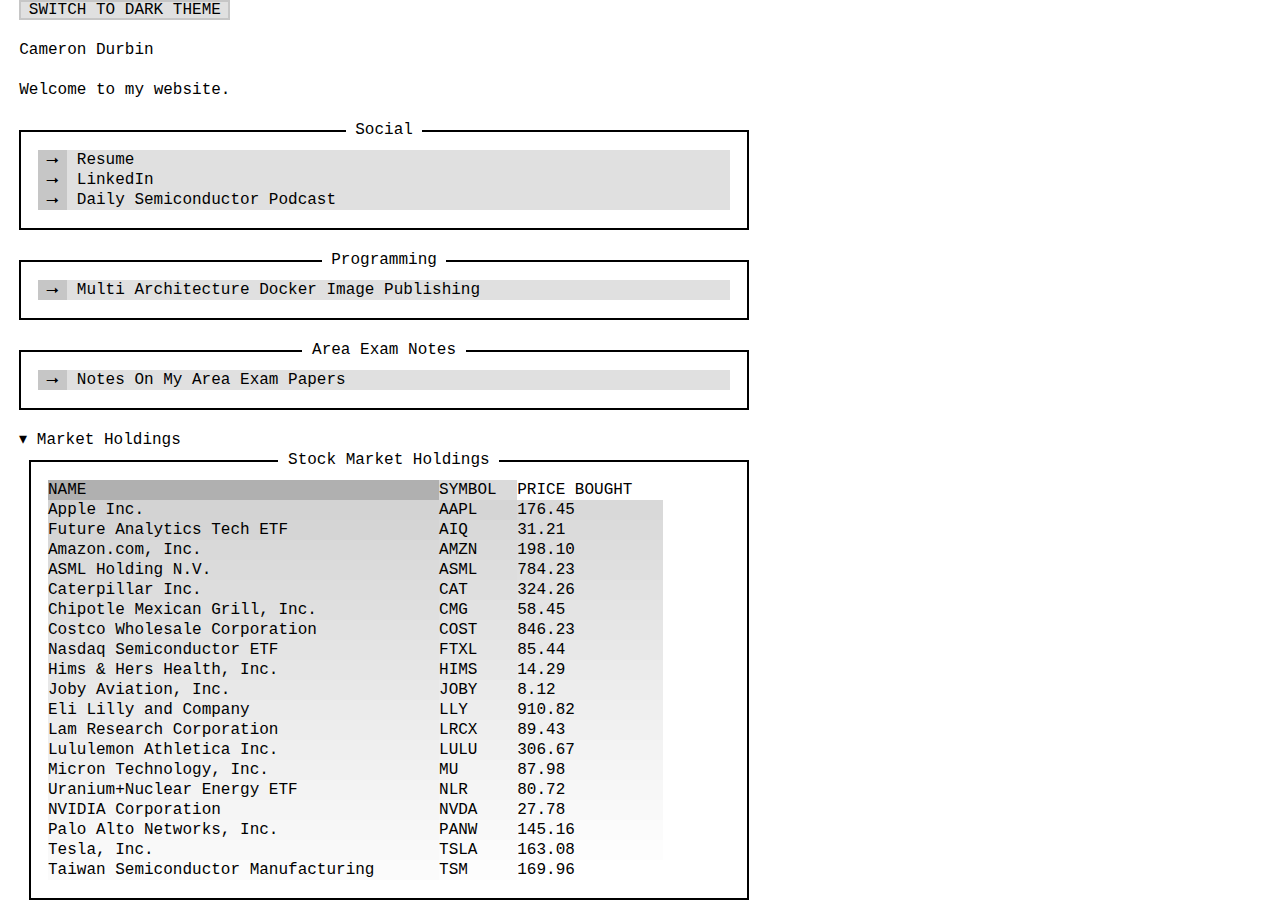
==== commit 44b6af95: "update webpage" ====
--- a/index.html
+++ b/index.html
@@ -1 +1 @@
-<!DOCTYPE html><html lang="en-us"><head><meta charSet="utf-8"/><meta name="viewport" content="width=device-width, initial-scale=1"/><link rel="preload" as="image" href="https://intdev-global.s3.us-west-2.amazonaws.com/template-app-icon.png"/><link rel="stylesheet" href="/_next/static/css/dc2a75cdeb3e8e64.css" data-precedence="next"/><link rel="stylesheet" href="/_next/static/css/13910ea9e403a5ab.css" data-precedence="next"/><link rel="preload" as="script" fetchPriority="low" href="/_next/static/chunks/webpack-c13f4d3bc514b33b.js"/><script src="/_next/static/chunks/4bd1b696-41e14159a9d67860.js" async=""></script><script src="/_next/static/chunks/517-ac363cefacc8508b.js" async=""></script><script src="/_next/static/chunks/main-app-9f7bd2680bea2693.js" async=""></script><script src="/_next/static/chunks/app/layout-626b7b9e5d4ae1d8.js" async=""></script><script src="/_next/static/chunks/807-2e4d4f0270c4d3f4.js" async=""></script><script src="/_next/static/chunks/app/page-334e35ccc1c30d60.js" async=""></script><script src="/_next/static/chunks/polyfills-42372ed130431b0a.js" noModule=""></script></head><body class="theme-light"><div class="DefaultLayout_body__7xiM0"><img class="DefaultLayout_pixel__mKKBp" src="https://intdev-global.s3.us-west-2.amazonaws.com/template-app-icon.png" alt=""/><div class="DefaultActionBar_root__xqdtI"><div class="ActionBar_root__UG4k_"><div class=""><div class="ActionButton_root__mVVS_" tabindex="0" role="button"><span class="ActionButton_content__crCUa">Switch to Dark Theme</span></div></div></div></div><br/><div class="Grid_grid__SyTcQ"><section class="Row_row__w1H__">Cameron Durbin</section><br/><section class="Row_row__w1H__">Welcome to my website.</section><br/><article class="Card_card__roE_8"><header class="Card_action__5zfLi"><div class="Card_left__21wPW" aria-hidden="true"></div><h2 class="Card_title___SZ_d">Social</h2><div class="Card_right__RdLAu" aria-hidden="true"></div></header><section class="Card_children__uFd2l"><a class="ActionListItem_item__rTQlb" href="/resources/CameronDurbinResume.pdf" target="_blank" tabindex="0" role="link"><figure class="ActionListItem_icon__VY1FA">⭢</figure><span class="ActionListItem_text__fGsZi">Resume</span></a><a class="ActionListItem_item__rTQlb" href="https://www.linkedin.com/in/cfd/" target="_blank" tabindex="0" role="link"><figure class="ActionListItem_icon__VY1FA">⭢</figure><span class="ActionListItem_text__fGsZi">LinkedIn</span></a><a class="ActionListItem_item__rTQlb" href="https://open.spotify.com/show/5hCIqsqqii0l1OaYvBZPwZ?si=8ecba6f8f65a43d0" target="_blank" tabindex="0" role="link"><figure class="ActionListItem_icon__VY1FA">⭢</figure><span class="ActionListItem_text__fGsZi">Daily Semiconductor Podcast</span></a></section></article><br/><article class="Card_card__roE_8"><header class="Card_action__5zfLi"><div class="Card_left__21wPW" aria-hidden="true"></div><h2 class="Card_title___SZ_d">Programming</h2><div class="Card_right__RdLAu" aria-hidden="true"></div></header><section class="Card_children__uFd2l"><a class="ActionListItem_item__rTQlb" href="/docker_publish.html" tabindex="0" role="link"><figure class="ActionListItem_icon__VY1FA">⭢</figure><span class="ActionListItem_text__fGsZi">Multi Architecture Docker Image Publishing</span></a></section></article><br/><section class="Row_row__w1H__" tabindex="0" role="button" aria-expanded="true"><div class="Accordion_flex__NjGtE Accordion_active__b7b8d"><span class="Accordion_icon___3fpj">▾</span><span class="Accordion_content__MsGhh">Market Holdings</span></div></section><section class="Row_row__w1H__" style="padding-left:1ch"><article class="Card_card__roE_8"><header class="Card_action__5zfLi"><div class="Card_left__21wPW" aria-hidden="true"></div><h2 class="Card_title___SZ_d">Stock Market Holdings</h2><div class="Card_right__RdLAu" aria-hidden="true"></div></header><section class="Card_children__uFd2l"><table class="DataTable_root__dULbX"><tbody><tr class="DataTable_row__tr6JL" tabindex="0"><td class="DataTable_column__1giGI" style="background-color:rgba(98, 98, 98, 0.50)">NAME</td><td class="DataTable_column__1giGI" style="background-color:rgba(177, 177, 177, 0.47)">SYMBOL</td><td class="DataTable_column__1giGI" style="background-color:rgba(255, 255, 255, 0.45)">PRICE BOUGHT</td></tr><tr class="DataTable_row__tr6JL" tabindex="0"><td class="DataTable_column__1giGI" style="background-color:rgba(168, 168, 168, 0.50)">Apple Inc.</td><td class="DataTable_column__1giGI" style="background-color:rgba(172, 172, 172, 0.50)">AAPL</td><td class="DataTable_column__1giGI" style="background-color:rgba(177, 177, 177, 0.49)">176.45</td></tr><tr class="DataTable_row__tr6JL" tabindex="0"><td class="DataTable_column__1giGI" style="background-color:rgba(172, 172, 172, 0.50)">Future Analytics Tech ETF</td><td class="DataTable_column__1giGI" style="background-color:rgba(177, 177, 177, 0.49)">AIQ</td><td class="DataTable_column__1giGI" style="background-color:rgba(181, 181, 181, 0.49)">31.21</td></tr><tr class="DataTable_row__tr6JL" tabindex="0"><td class="DataTable_column__1giGI" style="background-color:rgba(177, 177, 177, 0.49)">Amazon.com, Inc.</td><td class="DataTable_column__1giGI" style="background-color:rgba(181, 181, 181, 0.49)">AMZN</td><td class="DataTable_column__1giGI" style="background-color:rgba(185, 185, 185, 0.49)">198.10</td></tr><tr class="DataTable_row__tr6JL" tabindex="0"><td class="DataTable_column__1giGI" style="background-color:rgba(181, 181, 181, 0.49)">ASML Holding N.V.</td><td class="DataTable_column__1giGI" style="background-color:rgba(185, 185, 185, 0.49)">ASML</td><td class="DataTable_column__1giGI" style="background-color:rgba(190, 190, 190, 0.49)">784.23</td></tr><tr class="DataTable_row__tr6JL" tabindex="0"><td class="DataTable_column__1giGI" style="background-color:rgba(185, 185, 185, 0.49)">Caterpillar Inc.</td><td class="DataTable_column__1giGI" style="background-color:rgba(190, 190, 190, 0.49)">CAT</td><td class="DataTable_column__1giGI" style="background-color:rgba(194, 194, 194, 0.48)">324.26</td></tr><tr class="DataTable_row__tr6JL" tabindex="0"><td class="DataTable_column__1giGI" style="background-color:rgba(190, 190, 190, 0.49)">Chipotle Mexican Grill, Inc.</td><td class="DataTable_column__1giGI" style="background-color:rgba(194, 194, 194, 0.48)">CMG</td><td class="DataTable_column__1giGI" style="background-color:rgba(198, 198, 198, 0.48)">58.45</td></tr><tr class="DataTable_row__tr6JL" tabindex="0"><td class="DataTable_column__1giGI" style="background-color:rgba(194, 194, 194, 0.48)">Costco Wholesale Corporation</td><td class="DataTable_column__1giGI" style="background-color:rgba(198, 198, 198, 0.48)">COST</td><td class="DataTable_column__1giGI" style="background-color:rgba(203, 203, 203, 0.48)">846.23</td></tr><tr class="DataTable_row__tr6JL" tabindex="0"><td class="DataTable_column__1giGI" style="background-color:rgba(198, 198, 198, 0.48)">Nasdaq Semiconductor ETF</td><td class="DataTable_column__1giGI" style="background-color:rgba(203, 203, 203, 0.48)">FTXL</td><td class="DataTable_column__1giGI" style="background-color:rgba(207, 207, 207, 0.48)">85.44</td></tr><tr class="DataTable_row__tr6JL" tabindex="0"><td class="DataTable_column__1giGI" style="background-color:rgba(203, 203, 203, 0.48)">Hims &amp; Hers Health, Inc.</td><td class="DataTable_column__1giGI" style="background-color:rgba(207, 207, 207, 0.48)">HIMS</td><td class="DataTable_column__1giGI" style="background-color:rgba(212, 212, 212, 0.47)">14.29</td></tr><tr class="DataTable_row__tr6JL" tabindex="0"><td class="DataTable_column__1giGI" style="background-color:rgba(207, 207, 207, 0.48)">Joby Aviation, Inc.</td><td class="DataTable_column__1giGI" style="background-color:rgba(212, 212, 212, 0.47)">JOBY</td><td class="DataTable_column__1giGI" style="background-color:rgba(216, 216, 216, 0.47)">8.12</td></tr><tr class="DataTable_row__tr6JL" tabindex="0"><td class="DataTable_column__1giGI" style="background-color:rgba(212, 212, 212, 0.47)">Eli Lilly and Company</td><td class="DataTable_column__1giGI" style="background-color:rgba(216, 216, 216, 0.47)">LLY</td><td class="DataTable_column__1giGI" style="background-color:rgba(220, 220, 220, 0.47)">910.82</td></tr><tr class="DataTable_row__tr6JL" tabindex="0"><td class="DataTable_column__1giGI" style="background-color:rgba(216, 216, 216, 0.47)">Lam Research Corporation</td><td class="DataTable_column__1giGI" style="background-color:rgba(220, 220, 220, 0.47)">LRCX</td><td class="DataTable_column__1giGI" style="background-color:rgba(225, 225, 225, 0.47)">89.43</td></tr><tr class="DataTable_row__tr6JL" tabindex="0"><td class="DataTable_column__1giGI" style="background-color:rgba(220, 220, 220, 0.47)">Lululemon Athletica Inc.</td><td class="DataTable_column__1giGI" style="background-color:rgba(225, 225, 225, 0.47)">LULU</td><td class="DataTable_column__1giGI" style="background-color:rgba(229, 229, 229, 0.47)">306.67</td></tr><tr class="DataTable_row__tr6JL" tabindex="0"><td class="DataTable_column__1giGI" style="background-color:rgba(225, 225, 225, 0.47)">Micron Technology, Inc.</td><td class="DataTable_column__1giGI" style="background-color:rgba(229, 229, 229, 0.47)">MU</td><td class="DataTable_column__1giGI" style="background-color:rgba(233, 233, 233, 0.46)">87.98</td></tr><tr class="DataTable_row__tr6JL" tabindex="0"><td class="DataTable_column__1giGI" style="background-color:rgba(229, 229, 229, 0.47)">Uranium+Nuclear Energy ETF</td><td class="DataTable_column__1giGI" style="background-color:rgba(233, 233, 233, 0.46)">NLR</td><td class="DataTable_column__1giGI" style="background-color:rgba(238, 238, 238, 0.46)">80.72</td></tr><tr class="DataTable_row__tr6JL" tabindex="0"><td class="DataTable_column__1giGI" style="background-color:rgba(233, 233, 233, 0.46)">NVIDIA Corporation</td><td class="DataTable_column__1giGI" style="background-color:rgba(238, 238, 238, 0.46)">NVDA</td><td class="DataTable_column__1giGI" style="background-color:rgba(242, 242, 242, 0.46)">27.78</td></tr><tr class="DataTable_row__tr6JL" tabindex="0"><td class="DataTable_column__1giGI" style="background-color:rgba(238, 238, 238, 0.46)">Palo Alto Networks, Inc.</td><td class="DataTable_column__1giGI" style="background-color:rgba(242, 242, 242, 0.46)">PANW</td><td class="DataTable_column__1giGI" style="background-color:rgba(246, 246, 246, 0.46)">145.16</td></tr><tr class="DataTable_row__tr6JL" tabindex="0"><td class="DataTable_column__1giGI" style="background-color:rgba(242, 242, 242, 0.46)">Tesla, Inc.</td><td class="DataTable_column__1giGI" style="background-color:rgba(246, 246, 246, 0.46)">TSLA</td><td class="DataTable_column__1giGI" style="background-color:rgba(251, 251, 251, 0.45)">163.08</td></tr><tr class="DataTable_row__tr6JL" tabindex="0"><td class="DataTable_column__1giGI" style="background-color:rgba(246, 246, 246, 0.46)">Taiwan Semiconductor Manufacturing</td><td class="DataTable_column__1giGI" style="background-color:rgba(251, 251, 251, 0.45)">TSM</td><td class="DataTable_column__1giGI" style="background-color:rgba(255, 255, 255, 0.45)">169.96</td></tr></tbody></table></section></article></section></div></div><script src="/_next/static/chunks/webpack-c13f4d3bc514b33b.js" async=""></script><script>(self.__next_f=self.__next_f||[]).push([0])</script><script>self.__next_f.push([1,"1:\"$Sreact.fragment\"\n2:I[7558,[\"177\",\"static/chunks/app/layout-626b7b9e5d4ae1d8.js\"],\"default\"]\n3:I[5244,[],\"\"]\n4:I[3866,[],\"\"]\n6:I[6213,[],\"OutletBoundary\"]\n8:I[6213,[],\"MetadataBoundary\"]\na:I[6213,[],\"ViewportBoundary\"]\nc:I[4835,[],\"\"]\n:HL[\"/_next/static/css/dc2a75cdeb3e8e64.css\",\"style\"]\n:HL[\"/_next/static/css/13910ea9e403a5ab.css\",\"style\"]\n"])</script><script>self.__next_f.push([1,"0:{\"P\":null,\"b\":\"SKluMgBOelvRPGXOEmYep\",\"p\":\"\",\"c\":[\"\",\"\"],\"i\":false,\"f\":[[[\"\",{\"children\":[\"__PAGE__\",{}]},\"$undefined\",\"$undefined\",true],[\"\",[\"$\",\"$1\",\"c\",{\"children\":[null,[\"$\",\"html\",null,{\"lang\":\"en-us\",\"children\":[\"$\",\"body\",null,{\"className\":\"theme-light\",\"children\":[\"$\",\"$L2\",null,{\"children\":[\"$\",\"$L3\",null,{\"parallelRouterKey\":\"children\",\"segmentPath\":[\"children\"],\"error\":\"$undefined\",\"errorStyles\":\"$undefined\",\"errorScripts\":\"$undefined\",\"template\":[\"$\",\"$L4\",null,{}],\"templateStyles\":\"$undefined\",\"templateScripts\":\"$undefined\",\"notFound\":[[],[[\"$\",\"title\",null,{\"children\":\"404: This page could not be found.\"}],[\"$\",\"div\",null,{\"style\":{\"fontFamily\":\"system-ui,\\\"Segoe UI\\\",Roboto,Helvetica,Arial,sans-serif,\\\"Apple Color Emoji\\\",\\\"Segoe UI Emoji\\\"\",\"height\":\"100vh\",\"textAlign\":\"center\",\"display\":\"flex\",\"flexDirection\":\"column\",\"alignItems\":\"center\",\"justifyContent\":\"center\"},\"children\":[\"$\",\"div\",null,{\"children\":[[\"$\",\"style\",null,{\"dangerouslySetInnerHTML\":{\"__html\":\"body{color:#000;background:#fff;margin:0}.next-error-h1{border-right:1px solid rgba(0,0,0,.3)}@media (prefers-color-scheme:dark){body{color:#fff;background:#000}.next-error-h1{border-right:1px solid rgba(255,255,255,.3)}}\"}}],[\"$\",\"h1\",null,{\"className\":\"next-error-h1\",\"style\":{\"display\":\"inline-block\",\"margin\":\"0 20px 0 0\",\"padding\":\"0 23px 0 0\",\"fontSize\":24,\"fontWeight\":500,\"verticalAlign\":\"top\",\"lineHeight\":\"49px\"},\"children\":404}],[\"$\",\"div\",null,{\"style\":{\"display\":\"inline-block\"},\"children\":[\"$\",\"h2\",null,{\"style\":{\"fontSize\":14,\"fontWeight\":400,\"lineHeight\":\"49px\",\"margin\":0},\"children\":\"This page could not be found.\"}]}]]}]}]]],\"forbidden\":\"$undefined\",\"unauthorized\":\"$undefined\"}]}]}]}]]}],{\"children\":[\"__PAGE__\",[\"$\",\"$1\",\"c\",{\"children\":[\"$L5\",[[\"$\",\"link\",\"0\",{\"rel\":\"stylesheet\",\"href\":\"/_next/static/css/dc2a75cdeb3e8e64.css\",\"precedence\":\"next\",\"crossOrigin\":\"$undefined\",\"nonce\":\"$undefined\"}],[\"$\",\"link\",\"1\",{\"rel\":\"stylesheet\",\"href\":\"/_next/static/css/13910ea9e403a5ab.css\",\"precedence\":\"next\",\"crossOrigin\":\"$undefined\",\"nonce\":\"$undefined\"}]],[\"$\",\"$L6\",null,{\"children\":\"$L7\"}]]}],{},null,false]},null,false],[\"$\",\"$1\",\"h\",{\"children\":[null,[\"$\",\"$1\",\"f-FuIZDyW6rSBUOfNAghw\",{\"children\":[[\"$\",\"$L8\",null,{\"children\":\"$L9\"}],[\"$\",\"$La\",null,{\"children\":\"$Lb\"}],null]}]]}],false]],\"m\":\"$undefined\",\"G\":[\"$c\",\"$undefined\"],\"s\":false,\"S\":true}\n"])</script><script>self.__next_f.push([1,"d:I[9617,[\"807\",\"static/chunks/807-2e4d4f0270c4d3f4.js\",\"974\",\"static/chunks/app/page-334e35ccc1c30d60.js\"],\"default\"]\ne:I[2588,[\"807\",\"static/chunks/807-2e4d4f0270c4d3f4.js\",\"974\",\"static/chunks/app/page-334e35ccc1c30d60.js\"],\"default\"]\nf:I[5498,[\"807\",\"static/chunks/807-2e4d4f0270c4d3f4.js\",\"974\",\"static/chunks/app/page-334e35ccc1c30d60.js\"],\"default\"]\n10:I[3644,[\"807\",\"static/chunks/807-2e4d4f0270c4d3f4.js\",\"974\",\"static/chunks/app/page-334e35ccc1c30d60.js\"],\"default\"]\n"])</script><script>self.__next_f.push([1,"5:[\"$\",\"div\",null,{\"className\":\"DefaultLayout_body__7xiM0\",\"children\":[[\"$\",\"img\",null,{\"className\":\"DefaultLayout_pixel__mKKBp\",\"src\":\"https://intdev-global.s3.us-west-2.amazonaws.com/template-app-icon.png\",\"alt\":\"\"}],[[\"$\",\"$Ld\",null,{}],[\"$\",\"br\",null,{}],[\"$\",\"div\",null,{\"className\":\"Grid_grid__SyTcQ\",\"children\":[[\"$\",\"$Le\",null,{\"children\":\"Cameron Durbin\"}],[\"$\",\"br\",null,{}],[\"$\",\"$Le\",null,{\"children\":\"Welcome to my website.\"}],[\"$\",\"br\",null,{}],[\"$\",\"article\",null,{\"className\":\"Card_card__roE_8\",\"style\":\"$undefined\",\"children\":[[\"$\",\"header\",null,{\"className\":\"Card_action__5zfLi\",\"children\":[[\"$\",\"div\",null,{\"className\":\"Card_left__21wPW\",\"aria-hidden\":\"true\"}],[\"$\",\"h2\",null,{\"className\":\"Card_title___SZ_d\",\"children\":\"Social\"}],[\"$\",\"div\",null,{\"className\":\"Card_right__RdLAu\",\"aria-hidden\":\"true\"}]]}],[\"$\",\"section\",null,{\"className\":\"Card_children__uFd2l\",\"children\":[[\"$\",\"a\",null,{\"className\":\"ActionListItem_item__rTQlb\",\"href\":\"/resources/CameronDurbinResume.pdf\",\"target\":\"_blank\",\"style\":\"$undefined\",\"tabIndex\":0,\"role\":\"link\",\"children\":[[\"$\",\"figure\",null,{\"className\":\"ActionListItem_icon__VY1FA\",\"children\":\"⭢\"}],[\"$\",\"span\",null,{\"className\":\"ActionListItem_text__fGsZi\",\"children\":\"Resume\"}]]}],[\"$\",\"a\",null,{\"className\":\"ActionListItem_item__rTQlb\",\"href\":\"https://www.linkedin.com/in/cfd/\",\"target\":\"_blank\",\"style\":\"$undefined\",\"tabIndex\":0,\"role\":\"link\",\"children\":[[\"$\",\"figure\",null,{\"className\":\"ActionListItem_icon__VY1FA\",\"children\":\"⭢\"}],[\"$\",\"span\",null,{\"className\":\"ActionListItem_text__fGsZi\",\"children\":\"LinkedIn\"}]]}],[\"$\",\"a\",null,{\"className\":\"ActionListItem_item__rTQlb\",\"href\":\"https://open.spotify.com/show/5hCIqsqqii0l1OaYvBZPwZ?si=8ecba6f8f65a43d0\",\"target\":\"_blank\",\"style\":\"$undefined\",\"tabIndex\":0,\"role\":\"link\",\"children\":[[\"$\",\"figure\",null,{\"className\":\"ActionListItem_icon__VY1FA\",\"children\":\"⭢\"}],[\"$\",\"span\",null,{\"className\":\"ActionListItem_text__fGsZi\",\"children\":\"Daily Semiconductor Podcast\"}]]}]]}]]}],[\"$\",\"br\",null,{}],[\"$\",\"article\",null,{\"className\":\"Card_card__roE_8\",\"style\":\"$undefined\",\"children\":[[\"$\",\"header\",null,{\"className\":\"Card_action__5zfLi\",\"children\":[[\"$\",\"div\",null,{\"className\":\"Card_left__21wPW\",\"aria-hidden\":\"true\"}],[\"$\",\"h2\",null,{\"className\":\"Card_title___SZ_d\",\"children\":\"Programming\"}],[\"$\",\"div\",null,{\"className\":\"Card_right__RdLAu\",\"aria-hidden\":\"true\"}]]}],[\"$\",\"section\",null,{\"className\":\"Card_children__uFd2l\",\"children\":[\"$\",\"a\",null,{\"className\":\"ActionListItem_item__rTQlb\",\"href\":\"/docker_publish.html\",\"target\":\"$undefined\",\"style\":\"$undefined\",\"tabIndex\":0,\"role\":\"link\",\"children\":[[\"$\",\"figure\",null,{\"className\":\"ActionListItem_icon__VY1FA\",\"children\":\"⭢\"}],[\"$\",\"span\",null,{\"className\":\"ActionListItem_text__fGsZi\",\"children\":\"Multi Architecture Docker Image Publishing\"}]]}]}]]}],[\"$\",\"br\",null,{}],[\"$\",\"$Lf\",null,{\"defaultValue\":true,\"title\":\"Market Holdings\",\"children\":[\"$\",\"article\",null,{\"className\":\"Card_card__roE_8\",\"style\":\"$undefined\",\"children\":[[\"$\",\"header\",null,{\"className\":\"Card_action__5zfLi\",\"children\":[[\"$\",\"div\",null,{\"className\":\"Card_left__21wPW\",\"aria-hidden\":\"true\"}],[\"$\",\"h2\",null,{\"className\":\"Card_title___SZ_d\",\"children\":\"Stock Market Holdings\"}],[\"$\",\"div\",null,{\"className\":\"Card_right__RdLAu\",\"aria-hidden\":\"true\"}]]}],[\"$\",\"section\",null,{\"className\":\"Card_children__uFd2l\",\"children\":[\"$\",\"$L10\",null,{\"data\":[[\"NAME\",\"SYMBOL\",\"PRICE BOUGHT\"],[\"Apple Inc.\",\"AAPL\",\"176.45\"],[\"Future Analytics Tech ETF\",\"AIQ\",\"31.21\"],[\"Amazon.com, Inc.\",\"AMZN\",\"198.10\"],[\"ASML Holding N.V.\",\"ASML\",\"784.23\"],[\"Caterpillar Inc.\",\"CAT\",\"324.26\"],[\"Chipotle Mexican Grill, Inc.\",\"CMG\",\"58.45\"],[\"Costco Wholesale Corporation\",\"COST\",\"846.23\"],[\"Nasdaq Semiconductor ETF\",\"FTXL\",\"85.44\"],[\"Hims \u0026 Hers Health, Inc.\",\"HIMS\",\"14.29\"],[\"Joby Aviation, Inc.\",\"JOBY\",\"8.12\"],[\"Eli Lilly and Company\",\"LLY\",\"910.82\"],[\"Lam Research Corporation\",\"LRCX\",\"89.43\"],[\"Lululemon Athletica Inc.\",\"LULU\",\"306.67\"],[\"Micron Technology, Inc.\",\"MU\",\"87.98\"],[\"Uranium+Nuclear Energy ETF\",\"NLR\",\"80.72\"],[\"NVIDIA Corporation\",\"NVDA\",\"27.78\"],[\"Palo Alto Networks, Inc.\",\"PANW\",\"145.16\"],[\"Tesla, Inc.\",\"TSLA\",\"163.08\"],[\"Taiwan Semiconductor Manufacturing\",\"TSM\",\"169.96\"]]}]}]]}]}]]}]]]}]\n"])</script><script>self.__next_f.push([1,"b:[[\"$\",\"meta\",\"0\",{\"name\":\"viewport\",\"content\":\"width=device-width, initial-scale=1\"}]]\n9:[[\"$\",\"meta\",\"0\",{\"charSet\":\"utf-8\"}]]\n"])</script><script>self.__next_f.push([1,"7:null\n"])</script></body></html>+<!DOCTYPE html><html lang="en-us"><head><meta charSet="utf-8"/><meta name="viewport" content="width=device-width, initial-scale=1"/><link rel="preload" as="image" href="https://intdev-global.s3.us-west-2.amazonaws.com/template-app-icon.png"/><link rel="stylesheet" href="/_next/static/css/1cd96b3def155c53.css" data-precedence="next"/><link rel="stylesheet" href="/_next/static/css/dd7f39985442676c.css" data-precedence="next"/><link rel="preload" as="script" fetchPriority="low" href="/_next/static/chunks/webpack-b4ea4dc7bc0dd725.js"/><script src="/_next/static/chunks/4bd1b696-3ce5fb607e47036d.js" async=""></script><script src="/_next/static/chunks/684-f0a0e88195ec75a9.js" async=""></script><script src="/_next/static/chunks/main-app-ab611622b2d63c04.js" async=""></script><script src="/_next/static/chunks/app/layout-32beef33da4f92dc.js" async=""></script><script src="/_next/static/chunks/531-0224639ddc1d114b.js" async=""></script><script src="/_next/static/chunks/app/page-32b92cc6b54de535.js" async=""></script><script src="/_next/static/chunks/polyfills-42372ed130431b0a.js" noModule=""></script></head><body class="theme-light"><div class="DefaultLayout_body__7xiM0"><img class="DefaultLayout_pixel__mKKBp" src="https://intdev-global.s3.us-west-2.amazonaws.com/template-app-icon.png" alt=""/><div class="DefaultActionBar_root__xqdtI"><div class="ActionBar_root__UG4k_"><div class=""><div class="ActionButton_root__mVVS_" tabindex="0" role="button"><span class="ActionButton_content__crCUa">Switch to Dark Theme</span></div></div></div></div><br/><div class="Grid_grid__SyTcQ"><section class="Row_row__w1H__">Cameron Durbin</section><br/><section class="Row_row__w1H__">Welcome to my website.</section><br/><article class="Card_card__roE_8"><header class="Card_action__5zfLi"><div class="Card_left__21wPW" aria-hidden="true"></div><h2 class="Card_title___SZ_d">Social</h2><div class="Card_right__RdLAu" aria-hidden="true"></div></header><section class="Card_children__uFd2l"><a class="ActionListItem_item__rTQlb" href="/resources/CameronDurbinResume.pdf" target="_blank" tabindex="0" role="link"><figure class="ActionListItem_icon__VY1FA">⭢</figure><span class="ActionListItem_text__fGsZi">Resume</span></a><a class="ActionListItem_item__rTQlb" href="https://www.linkedin.com/in/cfd/" target="_blank" tabindex="0" role="link"><figure class="ActionListItem_icon__VY1FA">⭢</figure><span class="ActionListItem_text__fGsZi">LinkedIn</span></a><a class="ActionListItem_item__rTQlb" href="https://open.spotify.com/show/5hCIqsqqii0l1OaYvBZPwZ?si=8ecba6f8f65a43d0" target="_blank" tabindex="0" role="link"><figure class="ActionListItem_icon__VY1FA">⭢</figure><span class="ActionListItem_text__fGsZi">Daily Semiconductor Podcast</span></a></section></article><br/><article class="Card_card__roE_8"><header class="Card_action__5zfLi"><div class="Card_left__21wPW" aria-hidden="true"></div><h2 class="Card_title___SZ_d">Programming</h2><div class="Card_right__RdLAu" aria-hidden="true"></div></header><section class="Card_children__uFd2l"><a class="ActionListItem_item__rTQlb" href="/docker_publish.html" tabindex="0" role="link"><figure class="ActionListItem_icon__VY1FA">⭢</figure><span class="ActionListItem_text__fGsZi">Multi Architecture Docker Image Publishing</span></a></section></article><br/><article class="Card_card__roE_8"><header class="Card_action__5zfLi"><div class="Card_left__21wPW" aria-hidden="true"></div><h2 class="Card_title___SZ_d">Area Exam Notes</h2><div class="Card_right__RdLAu" aria-hidden="true"></div></header><section class="Card_children__uFd2l"><a class="ActionListItem_item__rTQlb" href="/area_exam_notes.html" tabindex="0" role="link"><figure class="ActionListItem_icon__VY1FA">⭢</figure><span class="ActionListItem_text__fGsZi">Notes On My Area Exam Papers</span></a></section></article><br/><section class="Row_row__w1H__" tabindex="0" role="button" aria-expanded="true"><div class="Accordion_flex__NjGtE Accordion_active__b7b8d"><span class="Accordion_icon___3fpj">▾</span><span class="Accordion_content__MsGhh">Market Holdings</span></div></section><section class="Row_row__w1H__" style="padding-left:1ch"><article class="Card_card__roE_8"><header class="Card_action__5zfLi"><div class="Card_left__21wPW" aria-hidden="true"></div><h2 class="Card_title___SZ_d">Stock Market Holdings</h2><div class="Card_right__RdLAu" aria-hidden="true"></div></header><section class="Card_children__uFd2l"><table class="DataTable_root__dULbX"><tbody><tr class="DataTable_row__tr6JL" tabindex="0"><td class="DataTable_column__1giGI" style="background-color:rgba(98, 98, 98, 0.50)">NAME</td><td class="DataTable_column__1giGI" style="background-color:rgba(177, 177, 177, 0.47)">SYMBOL</td><td class="DataTable_column__1giGI" style="background-color:rgba(255, 255, 255, 0.45)">PRICE BOUGHT</td></tr><tr class="DataTable_row__tr6JL" tabindex="0"><td class="DataTable_column__1giGI" style="background-color:rgba(168, 168, 168, 0.50)">Apple Inc.</td><td class="DataTable_column__1giGI" style="background-color:rgba(172, 172, 172, 0.50)">AAPL</td><td class="DataTable_column__1giGI" style="background-color:rgba(177, 177, 177, 0.49)">176.45</td></tr><tr class="DataTable_row__tr6JL" tabindex="0"><td class="DataTable_column__1giGI" style="background-color:rgba(172, 172, 172, 0.50)">Future Analytics Tech ETF</td><td class="DataTable_column__1giGI" style="background-color:rgba(177, 177, 177, 0.49)">AIQ</td><td class="DataTable_column__1giGI" style="background-color:rgba(181, 181, 181, 0.49)">31.21</td></tr><tr class="DataTable_row__tr6JL" tabindex="0"><td class="DataTable_column__1giGI" style="background-color:rgba(177, 177, 177, 0.49)">Amazon.com, Inc.</td><td class="DataTable_column__1giGI" style="background-color:rgba(181, 181, 181, 0.49)">AMZN</td><td class="DataTable_column__1giGI" style="background-color:rgba(185, 185, 185, 0.49)">198.10</td></tr><tr class="DataTable_row__tr6JL" tabindex="0"><td class="DataTable_column__1giGI" style="background-color:rgba(181, 181, 181, 0.49)">ASML Holding N.V.</td><td class="DataTable_column__1giGI" style="background-color:rgba(185, 185, 185, 0.49)">ASML</td><td class="DataTable_column__1giGI" style="background-color:rgba(190, 190, 190, 0.49)">784.23</td></tr><tr class="DataTable_row__tr6JL" tabindex="0"><td class="DataTable_column__1giGI" style="background-color:rgba(185, 185, 185, 0.49)">Caterpillar Inc.</td><td class="DataTable_column__1giGI" style="background-color:rgba(190, 190, 190, 0.49)">CAT</td><td class="DataTable_column__1giGI" style="background-color:rgba(194, 194, 194, 0.48)">324.26</td></tr><tr class="DataTable_row__tr6JL" tabindex="0"><td class="DataTable_column__1giGI" style="background-color:rgba(190, 190, 190, 0.49)">Chipotle Mexican Grill, Inc.</td><td class="DataTable_column__1giGI" style="background-color:rgba(194, 194, 194, 0.48)">CMG</td><td class="DataTable_column__1giGI" style="background-color:rgba(198, 198, 198, 0.48)">58.45</td></tr><tr class="DataTable_row__tr6JL" tabindex="0"><td class="DataTable_column__1giGI" style="background-color:rgba(194, 194, 194, 0.48)">Costco Wholesale Corporation</td><td class="DataTable_column__1giGI" style="background-color:rgba(198, 198, 198, 0.48)">COST</td><td class="DataTable_column__1giGI" style="background-color:rgba(203, 203, 203, 0.48)">846.23</td></tr><tr class="DataTable_row__tr6JL" tabindex="0"><td class="DataTable_column__1giGI" style="background-color:rgba(198, 198, 198, 0.48)">Nasdaq Semiconductor ETF</td><td class="DataTable_column__1giGI" style="background-color:rgba(203, 203, 203, 0.48)">FTXL</td><td class="DataTable_column__1giGI" style="background-color:rgba(207, 207, 207, 0.48)">85.44</td></tr><tr class="DataTable_row__tr6JL" tabindex="0"><td class="DataTable_column__1giGI" style="background-color:rgba(203, 203, 203, 0.48)">Hims &amp; Hers Health, Inc.</td><td class="DataTable_column__1giGI" style="background-color:rgba(207, 207, 207, 0.48)">HIMS</td><td class="DataTable_column__1giGI" style="background-color:rgba(212, 212, 212, 0.47)">14.29</td></tr><tr class="DataTable_row__tr6JL" tabindex="0"><td class="DataTable_column__1giGI" style="background-color:rgba(207, 207, 207, 0.48)">Joby Aviation, Inc.</td><td class="DataTable_column__1giGI" style="background-color:rgba(212, 212, 212, 0.47)">JOBY</td><td class="DataTable_column__1giGI" style="background-color:rgba(216, 216, 216, 0.47)">8.12</td></tr><tr class="DataTable_row__tr6JL" tabindex="0"><td class="DataTable_column__1giGI" style="background-color:rgba(212, 212, 212, 0.47)">Eli Lilly and Company</td><td class="DataTable_column__1giGI" style="background-color:rgba(216, 216, 216, 0.47)">LLY</td><td class="DataTable_column__1giGI" style="background-color:rgba(220, 220, 220, 0.47)">910.82</td></tr><tr class="DataTable_row__tr6JL" tabindex="0"><td class="DataTable_column__1giGI" style="background-color:rgba(216, 216, 216, 0.47)">Lam Research Corporation</td><td class="DataTable_column__1giGI" style="background-color:rgba(220, 220, 220, 0.47)">LRCX</td><td class="DataTable_column__1giGI" style="background-color:rgba(225, 225, 225, 0.47)">89.43</td></tr><tr class="DataTable_row__tr6JL" tabindex="0"><td class="DataTable_column__1giGI" style="background-color:rgba(220, 220, 220, 0.47)">Lululemon Athletica Inc.</td><td class="DataTable_column__1giGI" style="background-color:rgba(225, 225, 225, 0.47)">LULU</td><td class="DataTable_column__1giGI" style="background-color:rgba(229, 229, 229, 0.47)">306.67</td></tr><tr class="DataTable_row__tr6JL" tabindex="0"><td class="DataTable_column__1giGI" style="background-color:rgba(225, 225, 225, 0.47)">Micron Technology, Inc.</td><td class="DataTable_column__1giGI" style="background-color:rgba(229, 229, 229, 0.47)">MU</td><td class="DataTable_column__1giGI" style="background-color:rgba(233, 233, 233, 0.46)">87.98</td></tr><tr class="DataTable_row__tr6JL" tabindex="0"><td class="DataTable_column__1giGI" style="background-color:rgba(229, 229, 229, 0.47)">Uranium+Nuclear Energy ETF</td><td class="DataTable_column__1giGI" style="background-color:rgba(233, 233, 233, 0.46)">NLR</td><td class="DataTable_column__1giGI" style="background-color:rgba(238, 238, 238, 0.46)">80.72</td></tr><tr class="DataTable_row__tr6JL" tabindex="0"><td class="DataTable_column__1giGI" style="background-color:rgba(233, 233, 233, 0.46)">NVIDIA Corporation</td><td class="DataTable_column__1giGI" style="background-color:rgba(238, 238, 238, 0.46)">NVDA</td><td class="DataTable_column__1giGI" style="background-color:rgba(242, 242, 242, 0.46)">27.78</td></tr><tr class="DataTable_row__tr6JL" tabindex="0"><td class="DataTable_column__1giGI" style="background-color:rgba(238, 238, 238, 0.46)">Palo Alto Networks, Inc.</td><td class="DataTable_column__1giGI" style="background-color:rgba(242, 242, 242, 0.46)">PANW</td><td class="DataTable_column__1giGI" style="background-color:rgba(246, 246, 246, 0.46)">145.16</td></tr><tr class="DataTable_row__tr6JL" tabindex="0"><td class="DataTable_column__1giGI" style="background-color:rgba(242, 242, 242, 0.46)">Tesla, Inc.</td><td class="DataTable_column__1giGI" style="background-color:rgba(246, 246, 246, 0.46)">TSLA</td><td class="DataTable_column__1giGI" style="background-color:rgba(251, 251, 251, 0.45)">163.08</td></tr><tr class="DataTable_row__tr6JL" tabindex="0"><td class="DataTable_column__1giGI" style="background-color:rgba(246, 246, 246, 0.46)">Taiwan Semiconductor Manufacturing</td><td class="DataTable_column__1giGI" style="background-color:rgba(251, 251, 251, 0.45)">TSM</td><td class="DataTable_column__1giGI" style="background-color:rgba(255, 255, 255, 0.45)">169.96</td></tr></tbody></table></section></article></section></div></div><script src="/_next/static/chunks/webpack-b4ea4dc7bc0dd725.js" async=""></script><script>(self.__next_f=self.__next_f||[]).push([0])</script><script>self.__next_f.push([1,"1:\"$Sreact.fragment\"\n2:I[8423,[\"177\",\"static/chunks/app/layout-32beef33da4f92dc.js\"],\"default\"]\n3:I[7555,[],\"\"]\n4:I[1295,[],\"\"]\n6:I[9665,[],\"OutletBoundary\"]\n9:I[9665,[],\"ViewportBoundary\"]\nb:I[9665,[],\"MetadataBoundary\"]\nd:I[6614,[],\"\"]\n:HL[\"/_next/static/css/1cd96b3def155c53.css\",\"style\"]\n:HL[\"/_next/static/css/dd7f39985442676c.css\",\"style\"]\n"])</script><script>self.__next_f.push([1,"0:{\"P\":null,\"b\":\"RRFFhqIGQYoohV8o_FBpi\",\"p\":\"\",\"c\":[\"\",\"\"],\"i\":false,\"f\":[[[\"\",{\"children\":[\"__PAGE__\",{}]},\"$undefined\",\"$undefined\",true],[\"\",[\"$\",\"$1\",\"c\",{\"children\":[null,[\"$\",\"html\",null,{\"lang\":\"en-us\",\"children\":[\"$\",\"body\",null,{\"className\":\"theme-light\",\"children\":[\"$\",\"$L2\",null,{\"children\":[\"$\",\"$L3\",null,{\"parallelRouterKey\":\"children\",\"error\":\"$undefined\",\"errorStyles\":\"$undefined\",\"errorScripts\":\"$undefined\",\"template\":[\"$\",\"$L4\",null,{}],\"templateStyles\":\"$undefined\",\"templateScripts\":\"$undefined\",\"notFound\":[[[\"$\",\"title\",null,{\"children\":\"404: This page could not be found.\"}],[\"$\",\"div\",null,{\"style\":{\"fontFamily\":\"system-ui,\\\"Segoe UI\\\",Roboto,Helvetica,Arial,sans-serif,\\\"Apple Color Emoji\\\",\\\"Segoe UI Emoji\\\"\",\"height\":\"100vh\",\"textAlign\":\"center\",\"display\":\"flex\",\"flexDirection\":\"column\",\"alignItems\":\"center\",\"justifyContent\":\"center\"},\"children\":[\"$\",\"div\",null,{\"children\":[[\"$\",\"style\",null,{\"dangerouslySetInnerHTML\":{\"__html\":\"body{color:#000;background:#fff;margin:0}.next-error-h1{border-right:1px solid rgba(0,0,0,.3)}@media (prefers-color-scheme:dark){body{color:#fff;background:#000}.next-error-h1{border-right:1px solid rgba(255,255,255,.3)}}\"}}],[\"$\",\"h1\",null,{\"className\":\"next-error-h1\",\"style\":{\"display\":\"inline-block\",\"margin\":\"0 20px 0 0\",\"padding\":\"0 23px 0 0\",\"fontSize\":24,\"fontWeight\":500,\"verticalAlign\":\"top\",\"lineHeight\":\"49px\"},\"children\":404}],[\"$\",\"div\",null,{\"style\":{\"display\":\"inline-block\"},\"children\":[\"$\",\"h2\",null,{\"style\":{\"fontSize\":14,\"fontWeight\":400,\"lineHeight\":\"49px\",\"margin\":0},\"children\":\"This page could not be found.\"}]}]]}]}]],[]],\"forbidden\":\"$undefined\",\"unauthorized\":\"$undefined\"}]}]}]}]]}],{\"children\":[\"__PAGE__\",[\"$\",\"$1\",\"c\",{\"children\":[\"$L5\",\"$undefined\",[[\"$\",\"link\",\"0\",{\"rel\":\"stylesheet\",\"href\":\"/_next/static/css/1cd96b3def155c53.css\",\"precedence\":\"next\",\"crossOrigin\":\"$undefined\",\"nonce\":\"$undefined\"}],[\"$\",\"link\",\"1\",{\"rel\":\"stylesheet\",\"href\":\"/_next/static/css/dd7f39985442676c.css\",\"precedence\":\"next\",\"crossOrigin\":\"$undefined\",\"nonce\":\"$undefined\"}]],[\"$\",\"$L6\",null,{\"children\":[\"$L7\",\"$L8\",null]}]]}],{},null,false]},null,false],[\"$\",\"$1\",\"h\",{\"children\":[null,[\"$\",\"$1\",\"ISfmhFbSFAkK88NbVjmdb\",{\"children\":[[\"$\",\"$L9\",null,{\"children\":\"$La\"}],null]}],[\"$\",\"$Lb\",null,{\"children\":\"$Lc\"}]]}],false]],\"m\":\"$undefined\",\"G\":[\"$d\",\"$undefined\"],\"s\":false,\"S\":true}\n"])</script><script>self.__next_f.push([1,"e:I[3226,[\"531\",\"static/chunks/531-0224639ddc1d114b.js\",\"974\",\"static/chunks/app/page-32b92cc6b54de535.js\"],\"default\"]\nf:I[1737,[\"531\",\"static/chunks/531-0224639ddc1d114b.js\",\"974\",\"static/chunks/app/page-32b92cc6b54de535.js\"],\"default\"]\n10:I[1559,[\"531\",\"static/chunks/531-0224639ddc1d114b.js\",\"974\",\"static/chunks/app/page-32b92cc6b54de535.js\"],\"default\"]\n11:I[7517,[\"531\",\"static/chunks/531-0224639ddc1d114b.js\",\"974\",\"static/chunks/app/page-32b92cc6b54de535.js\"],\"default\"]\n"])</script><script>self.__next_f.push([1,"5:[\"$\",\"div\",null,{\"className\":\"DefaultLayout_body__7xiM0\",\"children\":[[\"$\",\"img\",null,{\"className\":\"DefaultLayout_pixel__mKKBp\",\"src\":\"https://intdev-global.s3.us-west-2.amazonaws.com/template-app-icon.png\",\"alt\":\"\"}],[[\"$\",\"$Le\",null,{}],[\"$\",\"br\",null,{}],[\"$\",\"div\",null,{\"className\":\"Grid_grid__SyTcQ\",\"children\":[[\"$\",\"$Lf\",null,{\"children\":\"Cameron Durbin\"}],[\"$\",\"br\",null,{}],[\"$\",\"$Lf\",null,{\"children\":\"Welcome to my website.\"}],[\"$\",\"br\",null,{}],[\"$\",\"article\",null,{\"className\":\"Card_card__roE_8\",\"style\":\"$undefined\",\"children\":[[\"$\",\"header\",null,{\"className\":\"Card_action__5zfLi\",\"children\":[[\"$\",\"div\",null,{\"className\":\"Card_left__21wPW\",\"aria-hidden\":\"true\"}],[\"$\",\"h2\",null,{\"className\":\"Card_title___SZ_d\",\"children\":\"Social\"}],[\"$\",\"div\",null,{\"className\":\"Card_right__RdLAu\",\"aria-hidden\":\"true\"}]]}],[\"$\",\"section\",null,{\"className\":\"Card_children__uFd2l\",\"children\":[[\"$\",\"a\",null,{\"className\":\"ActionListItem_item__rTQlb\",\"href\":\"/resources/CameronDurbinResume.pdf\",\"target\":\"_blank\",\"style\":\"$undefined\",\"tabIndex\":0,\"role\":\"link\",\"children\":[[\"$\",\"figure\",null,{\"className\":\"ActionListItem_icon__VY1FA\",\"children\":\"⭢\"}],[\"$\",\"span\",null,{\"className\":\"ActionListItem_text__fGsZi\",\"children\":\"Resume\"}]]}],[\"$\",\"a\",null,{\"className\":\"ActionListItem_item__rTQlb\",\"href\":\"https://www.linkedin.com/in/cfd/\",\"target\":\"_blank\",\"style\":\"$undefined\",\"tabIndex\":0,\"role\":\"link\",\"children\":[[\"$\",\"figure\",null,{\"className\":\"ActionListItem_icon__VY1FA\",\"children\":\"⭢\"}],[\"$\",\"span\",null,{\"className\":\"ActionListItem_text__fGsZi\",\"children\":\"LinkedIn\"}]]}],[\"$\",\"a\",null,{\"className\":\"ActionListItem_item__rTQlb\",\"href\":\"https://open.spotify.com/show/5hCIqsqqii0l1OaYvBZPwZ?si=8ecba6f8f65a43d0\",\"target\":\"_blank\",\"style\":\"$undefined\",\"tabIndex\":0,\"role\":\"link\",\"children\":[[\"$\",\"figure\",null,{\"className\":\"ActionListItem_icon__VY1FA\",\"children\":\"⭢\"}],[\"$\",\"span\",null,{\"className\":\"ActionListItem_text__fGsZi\",\"children\":\"Daily Semiconductor Podcast\"}]]}]]}]]}],[\"$\",\"br\",null,{}],[\"$\",\"article\",null,{\"className\":\"Card_card__roE_8\",\"style\":\"$undefined\",\"children\":[[\"$\",\"header\",null,{\"className\":\"Card_action__5zfLi\",\"children\":[[\"$\",\"div\",null,{\"className\":\"Card_left__21wPW\",\"aria-hidden\":\"true\"}],[\"$\",\"h2\",null,{\"className\":\"Card_title___SZ_d\",\"children\":\"Programming\"}],[\"$\",\"div\",null,{\"className\":\"Card_right__RdLAu\",\"aria-hidden\":\"true\"}]]}],[\"$\",\"section\",null,{\"className\":\"Card_children__uFd2l\",\"children\":[\"$\",\"a\",null,{\"className\":\"ActionListItem_item__rTQlb\",\"href\":\"/docker_publish.html\",\"target\":\"$undefined\",\"style\":\"$undefined\",\"tabIndex\":0,\"role\":\"link\",\"children\":[[\"$\",\"figure\",null,{\"className\":\"ActionListItem_icon__VY1FA\",\"children\":\"⭢\"}],[\"$\",\"span\",null,{\"className\":\"ActionListItem_text__fGsZi\",\"children\":\"Multi Architecture Docker Image Publishing\"}]]}]}]]}],[\"$\",\"br\",null,{}],[\"$\",\"article\",null,{\"className\":\"Card_card__roE_8\",\"style\":\"$undefined\",\"children\":[[\"$\",\"header\",null,{\"className\":\"Card_action__5zfLi\",\"children\":[[\"$\",\"div\",null,{\"className\":\"Card_left__21wPW\",\"aria-hidden\":\"true\"}],[\"$\",\"h2\",null,{\"className\":\"Card_title___SZ_d\",\"children\":\"Area Exam Notes\"}],[\"$\",\"div\",null,{\"className\":\"Card_right__RdLAu\",\"aria-hidden\":\"true\"}]]}],[\"$\",\"section\",null,{\"className\":\"Card_children__uFd2l\",\"children\":[\"$\",\"a\",null,{\"className\":\"ActionListItem_item__rTQlb\",\"href\":\"/area_exam_notes.html\",\"target\":\"$undefined\",\"style\":\"$undefined\",\"tabIndex\":0,\"role\":\"link\",\"children\":[[\"$\",\"figure\",null,{\"className\":\"ActionListItem_icon__VY1FA\",\"children\":\"⭢\"}],[\"$\",\"span\",null,{\"className\":\"ActionListItem_text__fGsZi\",\"children\":\"Notes On My Area Exam Papers\"}]]}]}]]}],[\"$\",\"br\",null,{}],[\"$\",\"$L10\",null,{\"defaultValue\":true,\"title\":\"Market Holdings\",\"children\":[\"$\",\"article\",null,{\"className\":\"Card_card__roE_8\",\"style\":\"$undefined\",\"children\":[[\"$\",\"header\",null,{\"className\":\"Card_action__5zfLi\",\"children\":[[\"$\",\"div\",null,{\"className\":\"Card_left__21wPW\",\"aria-hidden\":\"true\"}],[\"$\",\"h2\",null,{\"className\":\"Card_title___SZ_d\",\"children\":\"Stock Market Holdings\"}],[\"$\",\"div\",null,{\"className\":\"Card_right__RdLAu\",\"aria-hidden\":\"true\"}]]}],[\"$\",\"section\",null,{\"className\":\"Card_children__uFd2l\",\"children\":[\"$\",\"$L11\",null,{\"data\":[[\"NAME\",\"SYMBOL\",\"PRICE BOUGHT\"],[\"Apple Inc.\",\"AAPL\",\"176.45\"],[\"Future Analytics Tech ETF\",\"AIQ\",\"31.21\"],[\"Amazon.com, Inc.\",\"AMZN\",\"198.10\"],[\"ASML Holding N.V.\",\"ASML\",\"784.23\"],[\"Caterpillar Inc.\",\"CAT\",\"324.26\"],[\"Chipotle Mexican Grill, Inc.\",\"CMG\",\"58.45\"],[\"Costco Wholesale Corporation\",\"COST\",\"846.23\"],[\"Nasdaq Semiconductor ETF\",\"FTXL\",\"85.44\"],[\"Hims \u0026 Hers Health, Inc.\",\"HIMS\",\"14.29\"],[\"Joby Aviation, Inc.\",\"JOBY\",\"8.12\"],[\"Eli Lilly and Company\",\"LLY\",\"910.82\"],[\"Lam Research Corporation\",\"LRCX\",\"89.43\"],[\"Lululemon Athletica Inc.\",\"LULU\",\"306.67\"],[\"Micron Technology, Inc.\",\"MU\",\"87.98\"],[\"Uranium+Nuclear Energy ETF\",\"NLR\",\"80.72\"],[\"NVIDIA Corporation\",\"NVDA\",\"27.78\"],[\"Palo Alto Networks, Inc.\",\"PANW\",\"145.16\"],[\"Tesla, Inc.\",\"TSLA\",\"163.08\"],[\"Taiwan Semiconductor Manufacturing\",\"TSM\",\"169.96\"]]}]}]]}]}]]}]]]}]\n"])</script><script>self.__next_f.push([1,"a:[[\"$\",\"meta\",\"0\",{\"charSet\":\"utf-8\"}],[\"$\",\"meta\",\"1\",{\"name\":\"viewport\",\"content\":\"width=device-width, initial-scale=1\"}]]\n7:null\n"])</script><script>self.__next_f.push([1,"8:null\nc:[]\n"])</script></body></html>--- a/_next/static/css/1cd96b3def155c53.css
+++ b/_next/static/css/1cd96b3def155c53.css
@@ -0,0 +1 @@
+.Accordion_flex__NjGtE{display:flex;align-items:center;justify-content:space-between}.Accordion_flex__NjGtE:hover{background:var(--theme-focused-foreground)}.Accordion_icon___3fpj{flex-shrink:0}.Accordion_content__MsGhh,.Accordion_icon___3fpj{-webkit-user-select:none;-moz-user-select:none;user-select:none;cursor:pointer}.Accordion_content__MsGhh{min-width:10%;width:100%;transition:all .2s ease;transition-property:padding;padding-left:0}.Accordion_active__b7b8d .Accordion_content__MsGhh{padding-left:1ch}.Row_row__w1H__{display:block;outline:0;border:0;transition:background .2s ease}.Row_row__w1H__:focus{background:var(--theme-focused-foreground)}.DataTable_root__dULbX{position:relative;width:100%;border-spacing:0;max-width:64ch}.DataTable_row__tr6JL{transition:transform .5s ease;border-spacing:0}.DataTable_row__tr6JL:first-child{font-weight:400}.DataTable_row__tr6JL:focus{background:var(--theme-focused-foreground);outline:0}.DataTable_column__1giGI{border:0;outline:0;padding-right:1ch;transition:background-color .5s ease}.DataTable_changed__xJPbK{animation:DataTable_flash__aweyY 2s ease}@keyframes DataTable_flash__aweyY{0%{background-color:var(--theme-focused-foreground-subdued)}to{background-color:rgba(0,0,0,0)}}.Card_card__roE_8{position:relative;display:block;padding:0;white-space:prewrap}.Card_children__uFd2l{box-shadow:inset 2px 0 0 0 var(--theme-text),inset -2px 0 0 0 var(--theme-text),inset 0 -2px 0 0 var(--theme-text);display:block;padding-top:calc(var(--theme-line-height-base)*.5rem);padding-left:2ch;padding-right:2ch;padding-bottom:calc(var(--theme-line-height-base)*1rem);overflow-x:auto;overflow-y:hidden;scrollbar-width:none}.Card_children__uFd2l::-webkit-scrollbar{display:none}.Card_action__5zfLi{display:flex;align-items:flex-end;justify-content:space-between}.Card_left__21wPW{min-width:10%;width:100%;padding:calc(var(--font-size)*.5*var(--theme-line-height-base)) 2ch 0 1ch}.Card_leftCorner__xOXqQ,.Card_left__21wPW{box-shadow:inset 2px 0 0 0 var(--theme-text),inset 0 2px 0 0 var(--theme-text)}.Card_leftCorner__xOXqQ{flex-shrink:0;padding:calc(var(--font-size)*.5*var(--theme-line-height-base)) 1ch 0 1ch}.Card_right__RdLAu{min-width:10%;width:100%;padding:calc(var(--font-size)*.5*var(--theme-line-height-base)) 2ch 0 1ch}.Card_rightCorner__HD9lr,.Card_right__RdLAu{box-shadow:inset -2px 0 0 0 var(--theme-text),inset 0 2px 0 0 var(--theme-text)}.Card_rightCorner__HD9lr{flex-shrink:0;padding:calc(var(--font-size)*.5*var(--theme-line-height-base)) 1ch 0 1ch}.Card_title___SZ_d{flex-shrink:0;padding:0 1ch;font-size:var(--font-size);font-weight:400}.CodeBlock_root__sDde5{display:block;font-weight:400;overflow:auto;font-family:inherit;background:var(--theme-border-subdued);scrollbar-width:none}.CodeBlock_root__sDde5::-webkit-scrollbar{display:none}.CodeBlock_line__XYOYj{display:flex;justify-content:space-between;align-items:flex-start}.CodeBlock_number__0StjL{display:inline-flex;width:3ch;text-align:right;padding-right:1ch;-webkit-user-select:none;-moz-user-select:none;user-select:none;background:var(--theme-background);opacity:.5}.CodeBlock_content__xlws5{min-width:10%;width:100%;white-space:pre;background:var(--theme-border-subdued);padding-left:2ch}@font-face{font-family:CommitMono-Regular;src:url(https://intdev-global.s3.us-west-2.amazonaws.com/public/internet-dev/3fecb478-80cf-41c5-b834-8562ab0baae0.woff2) format("woff2")}@font-face{font-family:DepartureMono-Regular;src:url(https://intdev-global.s3.us-west-2.amazonaws.com/public/internet-dev/2ed59eb2-a4a6-490c-8d70-757b68af681d.woff) format("woff")}@font-face{font-family:FiraCode-Regular;src:url(https://intdev-global.s3.us-west-2.amazonaws.com/public/internet-dev/6cf7752d-f7c3-48b2-8149-2d0d39bc008a.woff) format("woff")}@font-face{font-family:FragmentMono-Regular;src:url(https://intdev-global.s3.us-west-2.amazonaws.com/public/internet-dev/102755cd-b36a-4db8-907e-c915b322107a.woff2) format("woff2")}@font-face{font-family:GeistMono-Regular;src:url(https://intdev-global.s3.us-west-2.amazonaws.com/public/internet-dev/996b00fb-4b7a-403d-8da2-ce2225450681.woff2) format("woff2")}@font-face{font-family:IosevkaTerm-Regular;src:url(https://intdev-global.s3.us-west-2.amazonaws.com/public/internet-dev/6397be61-3ea4-459d-8a3e-fd95168cb214.woff2) format("woff2")}@font-face{font-family:JetBrainsMono-Regular;src:url(https://next-s3-public.s3.us-west-2.amazonaws.com/JetBrainsMono-Regular.woff2) format("woff")}@font-face{font-family:SFMonoSquare-Regular;src:url(https://intdev-global.s3.us-west-2.amazonaws.com/public/internet-dev/d94a73b5-d1c5-4a97-9b2d-18e5941833f6.woff) format("woff")}@font-face{font-family:ServerMono-Regular;src:url(https://intdev-global.s3.us-west-2.amazonaws.com/public/internet-dev/6c8ad1f3-2ad9-44a9-88db-46ff3f19c4f3.woff) format("woff")}@font-face{font-family:TX02Mono-Regular;src:url(https://intdev-global.s3.us-west-2.amazonaws.com/public/internet-dev/e049dfb6-9c5d-4ac4-97c2-eb6e95c61d09.woff2) format("woff2")}a,abbr,acronym,address,applet,article,aside,audio,b,big,blockquote,body,canvas,caption,center,cite,code,dd,del,details,dfn,div,dl,dt,em,embed,fieldset,figcaption,figure,footer,form,h1,h2,h3,h4,h5,h6,header,hgroup,html,i,iframe,img,ins,kbd,label,legend,li,mark,menu,nav,object,ol,output,p,pre,q,ruby,s,samp,section,small,span,strike,strong,sub,summary,sup,table,tbody,td,tfoot,th,thead,time,tr,tt,u,ul,var,video{border:0;box-sizing:border-box;margin:0;padding:0;vertical-align:baseline}a{background:var(--theme-border-subdued);color:var(--theme-text)}a:focus,a:hover{background:var(--theme-focused-foreground);color:var(--theme-text)}a:focus{outline:0}ul{list-style-type:"▪"}ol,ul{list-style-position:inside;text-indent:-1ch}ol{list-style-type:"";counter-reset:cupcake}ol ol,ol ul,ul ol,ul ul{padding-left:2ch}ol li{padding-left:1ch;counter-increment:cupcake}ul li:before{content:" ";display:inline-block;width:1ch;height:0;visibility:hidden}ol li:before{content:counters(cupcake,".") ". "}article,aside,details,figcaption,figure,footer,header,hgroup,menu,nav,section{display:block}body.theme-blue{--theme-overlay:var(--color-blue-20-5);--theme-background:var(--color-blue-80);--theme-background-modal:var(--color-blue-70);--theme-background-modal-footer:var(--color-blue-90);--theme-background-input:var(--color-blue-60);--theme-border:var(--color-blue-70);--theme-border-subdued:var(--color-blue-60-2);--theme-text:var(--color-blue-10);--theme-button:var(--color-blue-10);--theme-button-text:var(--color-blue-80);--theme-button-foreground:var(--color-blue-60);--theme-button-background:var(--color-blue-70);--theme-focused-foreground:var(--color-blue-50);--theme-focused-foreground-subdued:var(--color-blue-50-5)}body.theme-light{--theme-overlay:var(--color-black-100-4);--theme-background:var(--color-white);--theme-background-modal:var(--color-gray-20);--theme-background-modal-footer:var(--color-gray-40);--theme-background-input:var(--color-gray-10);--theme-border:var(--color-gray-20);--theme-border-subdued:var(--color-gray-40-2);--theme-text:var(--color-black-100);--theme-button:var(--color-black-100);--theme-button-text:var(--color-white);--theme-button-foreground:var(--color-gray-30);--theme-button-background:var(--color-gray-20);--theme-focused-foreground:var(--color-blue-50);--theme-focused-foreground-subdued:var(--color-neon-green-50-5)}body.theme-dark{--theme-overlay:var(--color-black-100-4);--theme-background:var(--color-black-100);--theme-background-modal:var(--color-gray-80);--theme-background-modal-footer:var(--color-gray-70);--theme-background-input:var(--color-gray-60);--theme-border:var(--color-gray-80);--theme-border-subdued:var(--color-gray-70-3);--theme-text:var(--color-white);--theme-button:var(--color-white);--theme-button-text:var(--color-black-100);--theme-button-foreground:var(--color-gray-90);--theme-button-background:var(--color-gray-80);--theme-focused-foreground:var(--color-daybreak-10);--theme-focused-foreground-subdued:var(--color-daybreak-10-5)}body.theme-green{--theme-overlay:var(--color-neon-green-100-4);--theme-background:rgba(44,255,5);--theme-background-modal:var(--color-neon-green-50);--theme-background-modal-footer:var(--color-neon-green-50-5);--theme-background-input:var(--color-neon-green-30);--theme-border:var(--color-neon-green-60);--theme-border-subdued:var(--color-neon-green-60-3);--theme-text:var(--color-neon-green-100);--theme-button:var(--color-neon-green-100);--theme-button-text:var(--color-neon-green-10);--theme-button-foreground:var(--color-neon-green-80);--theme-button-background:var(--color-neon-green-70);--theme-focused-foreground:rgba(255,82,243,1);--theme-focused-foreground-subdued:rgba(255,82,243,0.5)}body.theme-black-red{--theme-overlay:var(--color-red-100-4);--theme-background:var(--color-black-100);--theme-background-modal:var(--color-red-70);--theme-background-modal-footer:var(--color-red-80);--theme-background-input:var(--color-red-60);--theme-border:var(--color-red-60-7);--theme-border-subdued:var(--color-red-60-3);--theme-text:var(--color-red-30);--theme-button:var(--color-red-100);--theme-button-text:var(--color-red-20);--theme-button-foreground:var(--color-red-80);--theme-button-background:var(--color-red-90);--theme-focused-foreground:var(--color-gray-70);--theme-focused-foreground-subdued:var(--color-red-70-4)}body.theme-black-teal{--theme-overlay:var(--color-teal-100-4);--theme-background:var(--color-black-100);--theme-background-modal:var(--color-teal-70);--theme-background-modal-footer:var(--color-teal-80);--theme-background-input:var(--color-teal-60);--theme-border:var(--color-teal-60-7);--theme-border-subdued:var(--color-teal-60-3);--theme-text:var(--color-teal-30);--theme-button:var(--color-teal-100);--theme-button-text:var(--color-teal-20);--theme-button-foreground:var(--color-teal-80);--theme-button-background:var(--color-teal-90);--theme-focused-foreground:var(--color-gray-70);--theme-focused-foreground-subdued:var(--color-teal-70-4)}body.theme-black-green{--theme-overlay:var(--color-black-100-4);--theme-background:var(--color-black-100);--theme-background-modal:var(--color-gray-90);--theme-background-modal-footer:var(--color-gray-80);--theme-background-input:var(--color-gray-70);--theme-border:var(--color-gray-80);--theme-border-subdued:var(--color-gray-70-3);--theme-text:var(--color-green-50);--theme-button:var(--color-green-50);--theme-button-text:var(--color-green-80);--theme-button-foreground:var(--color-green-80);--theme-button-background:var(--color-green-90);--theme-focused-foreground:var(--color-gray-30);--theme-focused-foreground-subdued:var(--color-gray-40)}body.font-use-berkeley-mono{--font-family-mono:"TX02Mono-Regular",sans-serif}body.font-use-commit-mono{--font-family-mono:"CommitMono-Regular",sans-serif}body.font-use-departure-mono{--font-family-mono:"DepartureMono-Regular",sans-serif}body.font-use-fira-code{--font-family-mono:"FiraCode-Regular",sans-serif}body.font-use-fragment-mono{--font-family-mono:"FragmentMono-Regular",sans-serif}body.font-use-iosevka-term{--font-family-mono:"IosevkaTerm-Regular",sans-serif}body.font-use-jet-brains-mono{--font-family-mono:"JetBrainsMono-Regular",sans-serif}body.font-use-server-mono{--font-family-mono:"ServerMono-Regular",sans-serif}body.font-use-sfmono-square{--font-family-mono:"SFMonoSquare-Regular",sans-serif}body,html{--color-black-100:rgba(0,0,0,1);--color-black-100-1:rgba(0,0,0,0.1);--color-black-100-2:rgba(0,0,0,0.2);--color-black-100-4:rgba(0,0,0,0.4);--color-black-daybreak-100:rgba(4,2,0,1);--color-black-daybreak-100-4:rgba(4,2,0,0.4);--color-blue-10:rgba(237,245,255,1);--color-blue-100:rgba(0,17,65,1);--color-blue-20:rgba(208,226,255,1);--color-blue-20-1:rgba(208,226,255,0.1);--color-blue-20-2:rgba(208,226,255,0.2);--color-blue-20-5:rgba(208,226,255,0.5);--color-blue-30:rgba(166,200,255,1);--color-blue-40:rgba(120,169,255,1);--color-blue-50:rgba(69,137,255,1);--color-blue-50-5:rgba(69,137,255,0.5);--color-blue-60:rgba(15,98,254,1);--color-blue-60-2:rgba(15,98,254,0.2);--color-blue-70:rgba(0,67,206,1);--color-blue-80:rgba(0,45,156,1);--color-blue-80-4:rgba(0,45,156,0.4);--color-blue-80-6:rgba(0,45,156,0.6);--color-blue-90:rgba(0,29,108,1);--color-blue-90-6:rgba(0,29,108,0.6);--color-daybreak:rgba(255,108,4,1);--color-daybreak-1:rgba(255,108,4,0.1);--color-daybreak-10:rgba(239,99,0,1);--color-daybreak-10-5:rgba(239,99,0,0.5);--color-daybreak-2:rgba(255,108,4,0.2);--color-daybreak-20:rgba(220,91,0,1);--color-daybreak-30:rgba(200,83,0,1);--color-daybreak-4:rgba(255,108,4,0.4);--color-daybreak-40:rgba(180,75,0,1);--color-daybreak-40-2:rgba(180,75,0,0.2);--color-daybreak-50:rgba(161,67,0,1);--color-daybreak-60:rgba(141,59,0,1);--color-daybreak-70:rgba(121,50,0,1);--color-daybreak-70-3:rgba(121,50,0,0.3);--color-daybreak-80:rgba(102,42,0,1);--color-daybreak-90:rgba(82,34,0,1);--color-gold-30:rgba(241,194,27,1);--color-gray-10:rgba(244,244,244,1);--color-gray-100:rgba(22,22,22,1);--color-gray-20:rgba(224,224,224,1);--color-gray-20-7:rgba(224,224,224,0.7);--color-gray-30:rgba(198,198,198,1);--color-gray-30-7:rgba(224,224,224,0.7);--color-gray-40:rgba(168,168,168,1);--color-gray-40-2:rgba(168,168,168,0.2);--color-gray-50:rgba(141,141,141,1);--color-gray-60:rgba(111,111,111,1);--color-gray-70:rgba(82,82,82,1);--color-gray-70-3:rgba(82,82,82,0.3);--color-gray-70-4:rgba(82,82,82,0.4);--color-gray-80:rgba(57,57,57,1);--color-gray-80-6:rgba(57,57,57,0.6);--color-gray-90:rgba(38,38,38,1);--color-gray-90-6:rgba(38,38,38,0.6);--color-green-100:rgba(7,25,8,1);--color-green-90:rgba(2,45,13,1);--color-green-80:rgba(4,67,23,1);--color-green-70:rgba(14,96,39,1);--color-green-60:rgba(25,128,56,1);--color-green-60-3:rgba(25,128,56,0.3);--color-green-50:rgba(36,161,72,1);--color-green-40:rgba(66,190,101,1);--color-green-30:rgba(111,220,140,1);--color-green-20:rgba(167,240,186,1);--color-green-10:rgba(222,251,230,1);--color-neon-green-10:rgba(242,255,233,1);--color-neon-green-100:rgba(10,44,2,1);--color-neon-green-100-1:rgba(10,44,2,0.1);--color-neon-green-100-2:rgba(10,44,2,0.2);--color-neon-green-100-4:rgba(10,44,2,0.4);--color-neon-green-20:rgba(213,255,191,1);--color-neon-green-30:rgba(178,255,148,1);--color-neon-green-40:rgba(138,255,104,1);--color-neon-green-50:rgba(92,255,59,1);--color-neon-green-50-5:rgba(92,255,59,0.5);--color-neon-green-60:rgba(46,231,29,1);--color-neon-green-60-3:rgba(46,231,29,0.3);--color-neon-green-70:rgba(0,207,0,1);--color-neon-green-70-3:rgba(0,207,0,0.3);--color-neon-green-70-7:rgba(0,207,0,0.7);--color-neon-green-80:rgba(0,159,0,1);--color-neon-green-80-1:rgba(0,159,0,0.1);--color-neon-green-80-2:rgba(0,159,0,0.2);--color-neon-green-80-4:rgba(0,159,0,0.4);--color-neon-green-90:rgba(16,107,2,1);--color-red-100:rgba(45,7,9,1);--color-red-100-4:rgba(45,7,9,0.4);--color-red-90:rgba(82,4,8,1);--color-red-80:rgba(117,14,19,1);--color-red-70:rgba(162,25,31,1);--color-red-60:rgba(218,30,40,1);--color-red-60-7:rgba(218,30,40,0.7);--color-red-60-3:rgba(218,30,40,0.3);--color-red-50:rgba(250,77,86,1);--color-red-40:rgba(255,131,137,1);--color-red-30:rgba(255,179,184,1);--color-red-20:rgba(255,215,217,1);--color-red-10:rgba(255,241,241,1);--color-teal-100:rgba(8,26,28,1);--color-teal-100-4:rgba(8,26,28,0.4);--color-teal-90:rgba(2,43,48,1);--color-teal-80:rgba(0,65,68,1);--color-teal-70:rgba(0,93,93,1);--color-teal-70-4:rgba(0,93,93,0.4);--color-teal-70-3:rgba(0,93,93,0.3);--color-teal-60:rgba(0,125,121,1);--color-teal-60-7:rgba(0,125,121,0.7);--color-teal-60-3:rgba(0,125,121,0.3);--color-teal-50:rgba(0,157,154,1);--color-teal-40:rgba(8,189,186,1);--color-teal-30:rgba(61,219,217,1);--color-teal-20:rgba(158,240,240,1);--color-teal-10:rgba(217,251,251,1);--color-white:rgba(255,255,255,1);--color-white-1:rgba(255,255,255,0.1);--color-white-2:rgba(255,255,255,0.2);--color-white-4:rgba(255,255,255,0.4);--font-family:-apple-system,BlinkMacSystemFont,helvetica neue,helvetica,sans-serif;--font-family-mono:"GeistMono-Regular",Consolas,monaco,monospace;--font-family-serif:Georgia,Times New Roman,serif;--theme-text:var(--color-black-100);--theme-line-height-base:1.25;--font-size:16px;--z-index-page:1;--z-index-page-select:3;--z-index-page-tooltips:4;--z-index-page-popover:5;--z-index-page-dropdown-menus:6;--z-index-page-modals:10;background:var(--theme-background);color:var(--theme-text);font-family:var(--font-family-mono);line-height:calc(var(--theme-line-height-base)*1rem);font-size:var(--font-size);font-optical-sizing:auto;font-weight:400;font-feature-settings:tabular-nums lining-nums;font-variant-numeric:tabular-nums lining-nums}body::-webkit-scrollbar,html::-webkit-scrollbar{background:rgba(0,0,0,0);height:calc(var(--theme-line-height-base)*1rem);width:1ch}body::-webkit-scrollbar-track,html::-webkit-scrollbar-track{background:var(--theme-background)}body::-webkit-scrollbar-thumb,body::-webkit-scrollbar-thumb:hover,html::-webkit-scrollbar-thumb,html::-webkit-scrollbar-thumb:hover{background:var(--theme-border)}.DefaultLayout_body__7xiM0{max-width:80ch}.DefaultLayout_pixel__mKKBp{height:1px;left:0;position:absolute;top:0;width:1px}.Grid_grid__SyTcQ{display:block;padding:calc(var(--font-size)*var(--theme-line-height-base)) 2ch calc(var(--font-size)*var(--theme-line-height-base)) 2ch}--- a/_next/static/css/dd7f39985442676c.css
+++ b/_next/static/css/dd7f39985442676c.css
@@ -0,0 +1 @@
+.DefaultActionBar_root__xqdtI{position:fixed;top:0;left:2ch;z-index:1}.ActionBar_root__UG4k_{background:var(--theme-background);box-shadow:inset 0 0 0 1px var(--theme-border)}.ButtonGroup_full__AQ5Wh{display:grid;grid-template-columns:repeat(auto-fit,minmax(60px,1fr));white-space:nowrap}.ActionButton_hotkey__H8HW0{background:var(--theme-button-foreground);color:var(--theme-text)}.ActionButton_content__crCUa,.ActionButton_hotkey__H8HW0{cursor:pointer;flex-shrink:0;font-weight:400;padding:0 1ch;text-indent:0;-webkit-user-select:none;-moz-user-select:none;user-select:none}.ActionButton_content__crCUa{background:var(--theme-button-background);box-shadow:inset 0 0 0 2px var(--theme-button-foreground);text-transform:uppercase}.ActionButton_root__mVVS_{display:inline-flex;align-items:center;justify-content:space-between;cursor:pointer;outline:0;border:0;margin:0;padding:0;box-sizing:border-box;font-family:var(--font-family-mono);font-size:var(--font-size);flex-shrink:0}.ActionButton_root__mVVS_:hover .ActionButton_hotkey__H8HW0{background:var(--theme-focused-foreground)}.ActionButton_root__mVVS_:hover .ActionButton_content__crCUa{box-shadow:inset 0 0 0 2px var(--theme-focused-foreground)}.ActionButton_root__mVVS_:focus .ActionButton_hotkey__H8HW0{background:var(--theme-focused-foreground)}.ActionButton_root__mVVS_:focus .ActionButton_content__crCUa{box-shadow:inset 0 0 0 2px var(--theme-focused-foreground)}.ActionButton_selected__DF4fS .ActionButton_content__crCUa{background:var(--theme-focused-foreground)}.DropdownMenuTrigger_root__TR6Jx{display:inline-block;position:relative}.DropdownMenu_root__4UyPe{display:block;background:var(--theme-border);font-weight:400}.DropdownMenu_footer__ulicg{background:var(--theme-background-modal-footer);padding:calc(var(--font-size)*.5*var(--theme-line-height-base)) 1ch calc(var(--font-size)*.5*var(--theme-line-height-base)) 1ch}.ActionListItem_item__rTQlb{align-items:flex-start;cursor:pointer;display:flex;justify-content:space-between;outline:0;border:0;text-decoration:none}.ActionListItem_item__rTQlb,.ActionListItem_item__rTQlb:hover,.ActionListItem_item__rTQlb:visited{background:rgba(0,0,0,0);color:var(--theme-text)}.ActionListItem_item__rTQlb:focus .ActionListItem_icon__VY1FA,.ActionListItem_item__rTQlb:hover .ActionListItem_icon__VY1FA{background:var(--theme-focused-foreground)}.ActionListItem_icon__VY1FA{background:var(--theme-button-foreground);flex-shrink:0;height:calc(var(--font-size)*var(--theme-line-height-base));justify-content:center;width:3ch}.ActionListItem_icon__VY1FA,.ActionListItem_text__fGsZi{align-items:center;display:inline-flex;-webkit-user-select:none;-moz-user-select:none;user-select:none}.ActionListItem_text__fGsZi{align-self:stretch;background:var(--theme-button-background);justify-content:flex-start;min-width:10%;padding:0 1ch;width:100%}